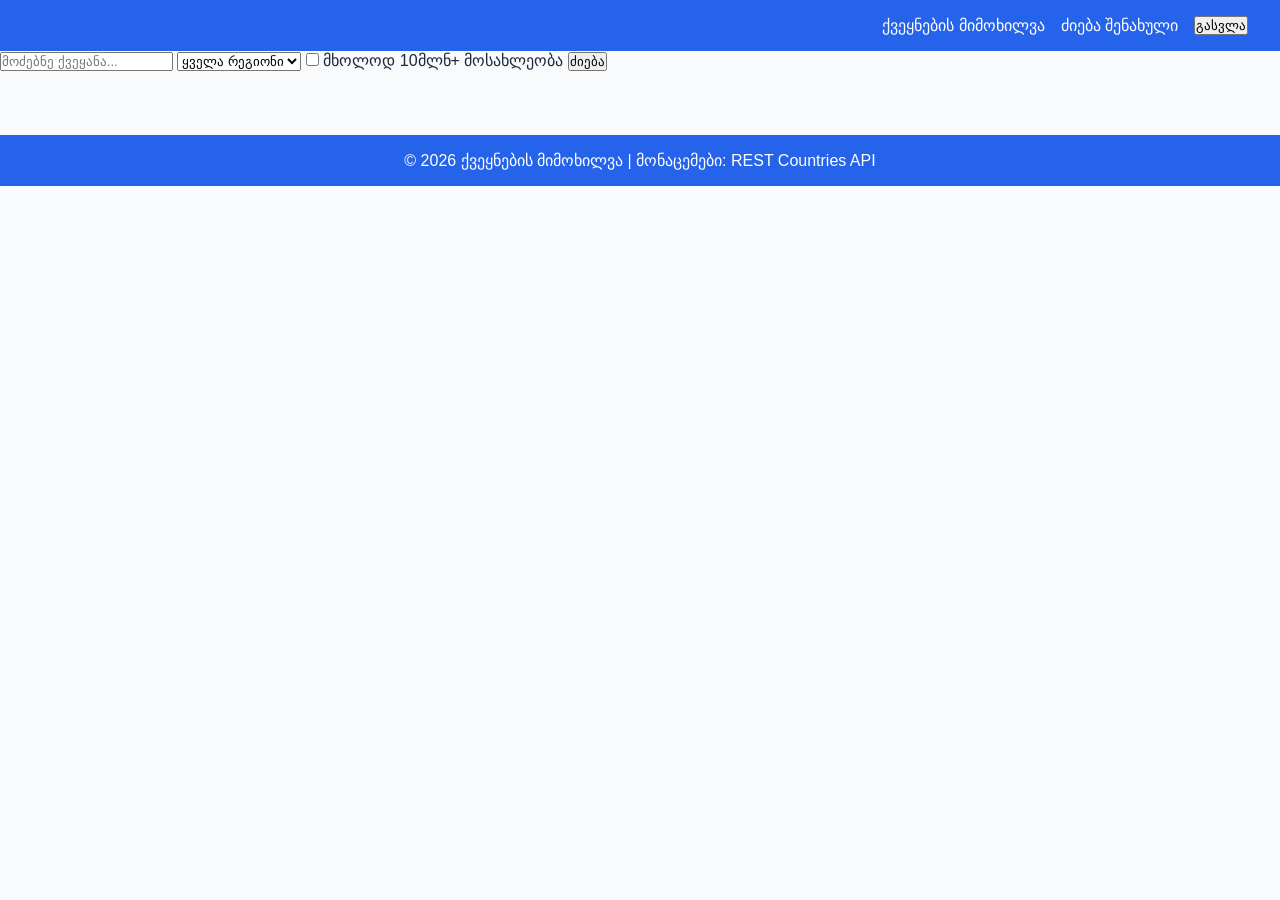
==== index.html @ d32ed052 "მთავარი გვერდის HTML სტრუქტურა დაემატა index.html საძიებო ფორმით, რეგიონის ფილტრით და ქვეყნების გრიდ" ====
<!DOCTYPE html>
<html lang="ka">
<head>
  <meta charset="UTF-8">
  <meta name="viewport" content="width=device-width, initial-scale=1.0">
  <title>ქვეყნების მიმოხილვა</title>
  <link rel="stylesheet" href="css/style.css">
</head>
<body>
  <header>
    <nav>
      <span class="nav__logo">ქვეყნების მიმოხილვა</span>
      <div class="nav__links">
        <a href="index.html">ძიება</a>
        <a href="saved.html">შენახული</a>
      </div>
      <div class="nav__actions">
        <span id="nav-user"></span>
        <button id="logout-btn" type="button">გასვლა</button>
      </div>
    </nav>
  </header>
  <main>
    <section class="search-section">
      <form id="search-form">
        <input
          type="text"
          id="search-input"
          name="search"
          placeholder="მოძებნე ქვეყანა..."
          minlength="2"
          required
        />
        <select id="region-filter" name="region">
          <option value="">ყველა რეგიონი</option>
          <option value="Africa">აფრიკა</option>
          <option value="Americas">ამერიკა</option>
          <option value="Asia">აზია</option>
          <option value="Europe">ევროპა</option>
          <option value="Oceania">ოკეანია</option>
        </select>
        <label class="form__checkbox">
          <input type="checkbox" id="large-only" name="large-only">
          მხოლოდ 10მლნ+ მოსახლეობა
        </label>
        <button type="submit">ძიება</button>
      </form>
    </section>
    <p id="loading-msg" hidden>იტვირთება...</p>
    <p id="error-msg" hidden></p>
    <section class="results-section">
      <div id="results-grid" class="results-grid"></div>
    </section>
  </main>
  <footer>
    <p>© 2026 ქვეყნების მიმოხილვა | მონაცემები: REST Countries API</p>
  </footer>
  <script type="module" src="js/main.js"></script>
</body>
</html>
---- css/style.css ----
/* ===== custom properties ===== */
:root {
  --primary: #2563eb;
  --secondary: #16a34a;
  --bg: #f8fafc;
  --text: #1e293b;
  --card-bg: #ffffff;
  --shadow: 0 2px 8px rgba(0,0,0,0.1);
  --radius: 8px;
  --gap: 1rem;
}

/* ===== reset ===== */
* {
  margin: 0;
  padding: 0;
  box-sizing: border-box;
}

body {
  font-family: sans-serif;
  background: var(--bg);
  color: var(--text);
}

/* ===== header ===== */
header {
  background: var(--primary);
  color: white;
  padding: 1rem 2rem;
}

/* ===== nav — Flexbox ===== */
nav {
  display: flex;
  gap: var(--gap);
  justify-content: flex-end;
}

nav a {
  color: white;
  text-decoration: none;
}

/* ===== results grid — CSS Grid ===== */
.results-grid {
  display: grid;
  grid-template-columns: repeat(auto-fill, minmax(220px, 1fr));
  gap: var(--gap);
  padding: 2rem;
}

/* ===== card ===== */
.card {
  background: var(--card-bg);
  border-radius: var(--radius);
  box-shadow: var(--shadow);
  padding: 1rem;
  cursor: pointer;
}

/* ===== footer ===== */
footer {
  text-align: center;
  padding: 1rem;
  background: var(--primary);
  color: white;
}

/* ===== მობილური ===== */
@media (max-width: 600px) {
  .results-grid {
    grid-template-columns: 1fr;
  }
}
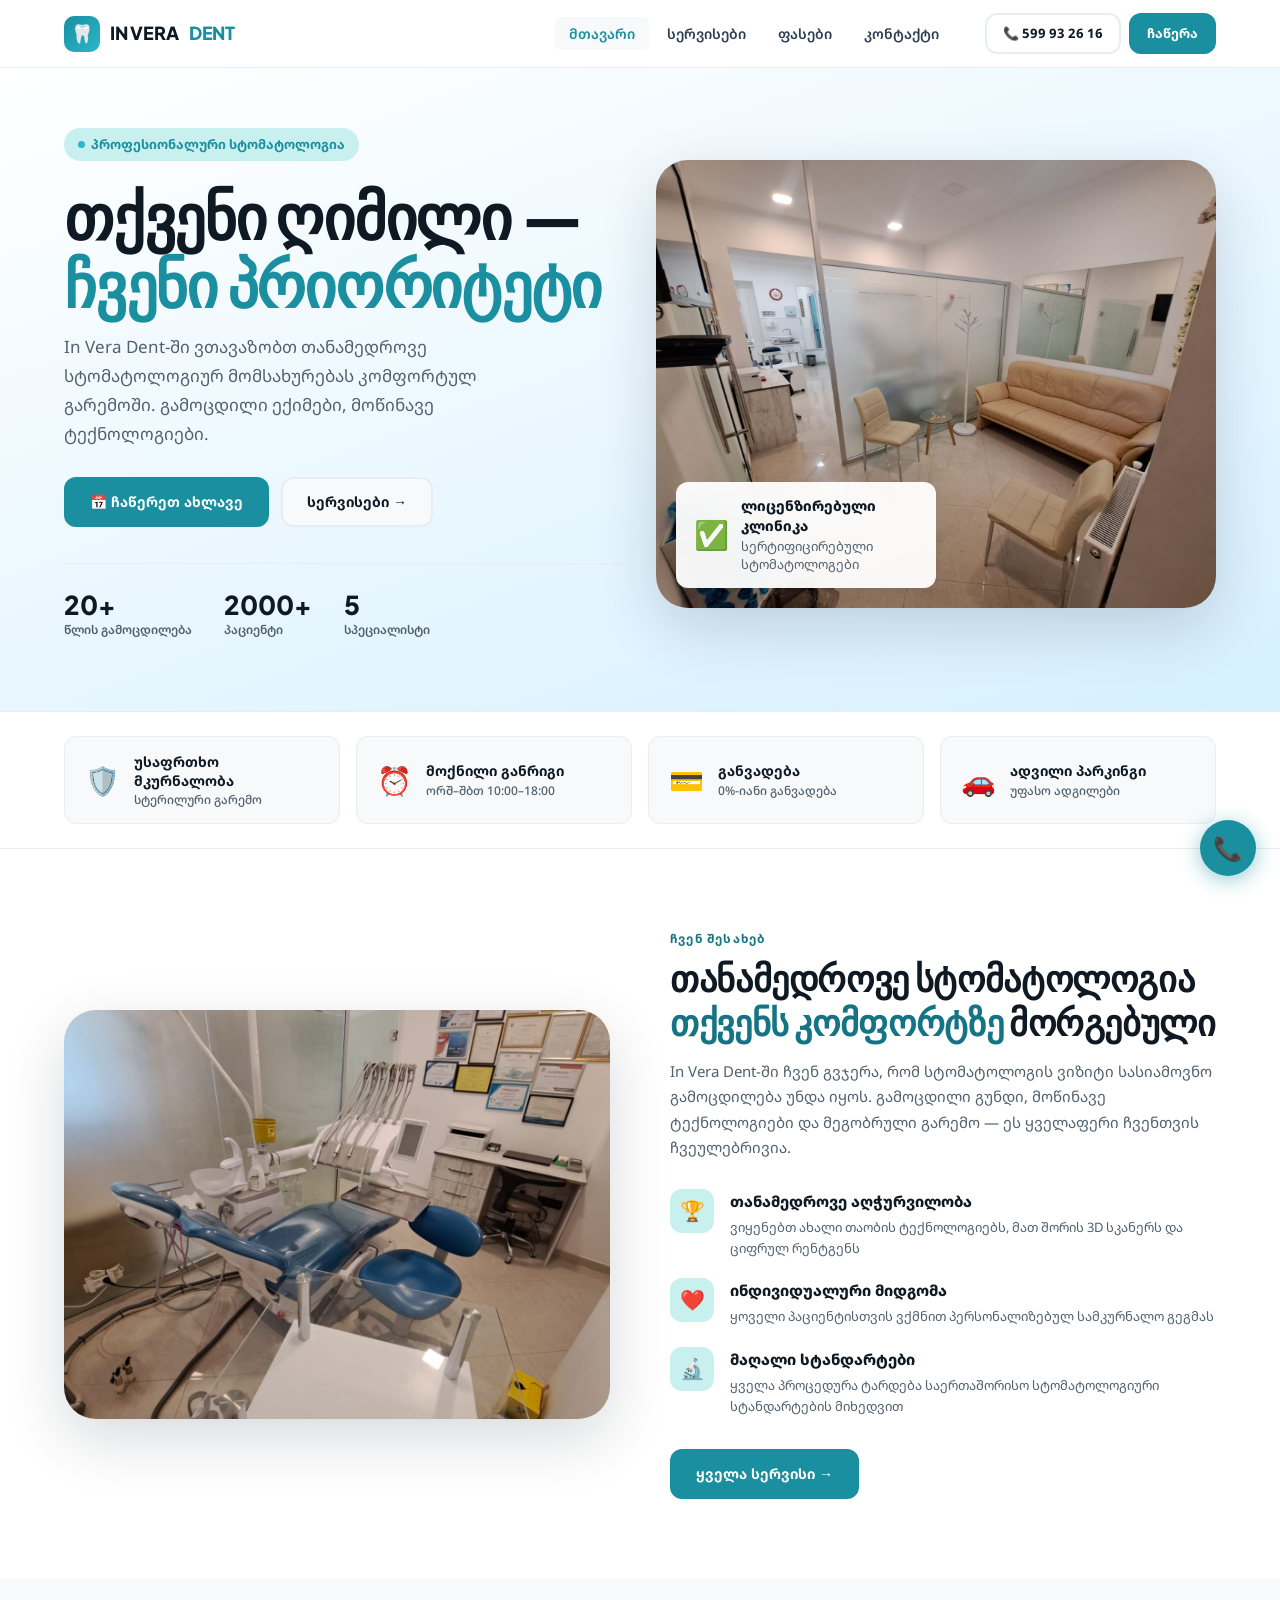
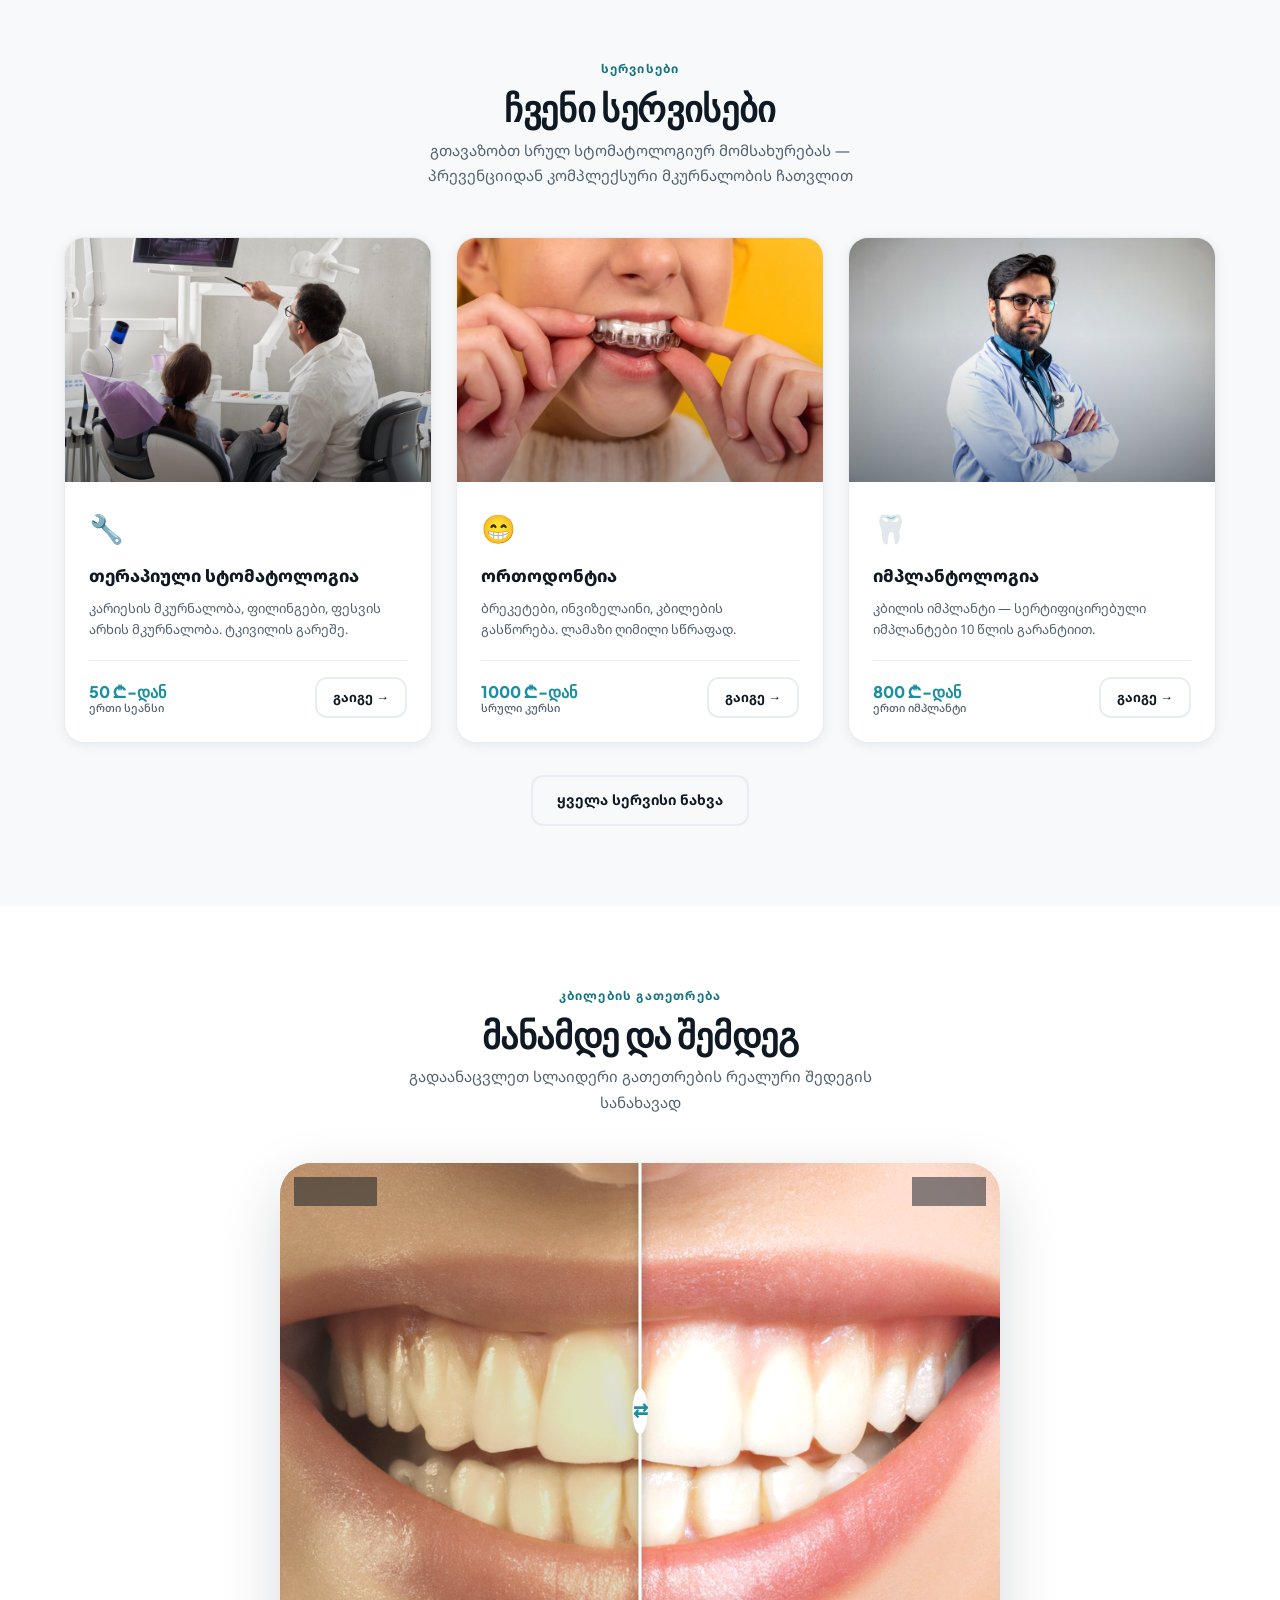
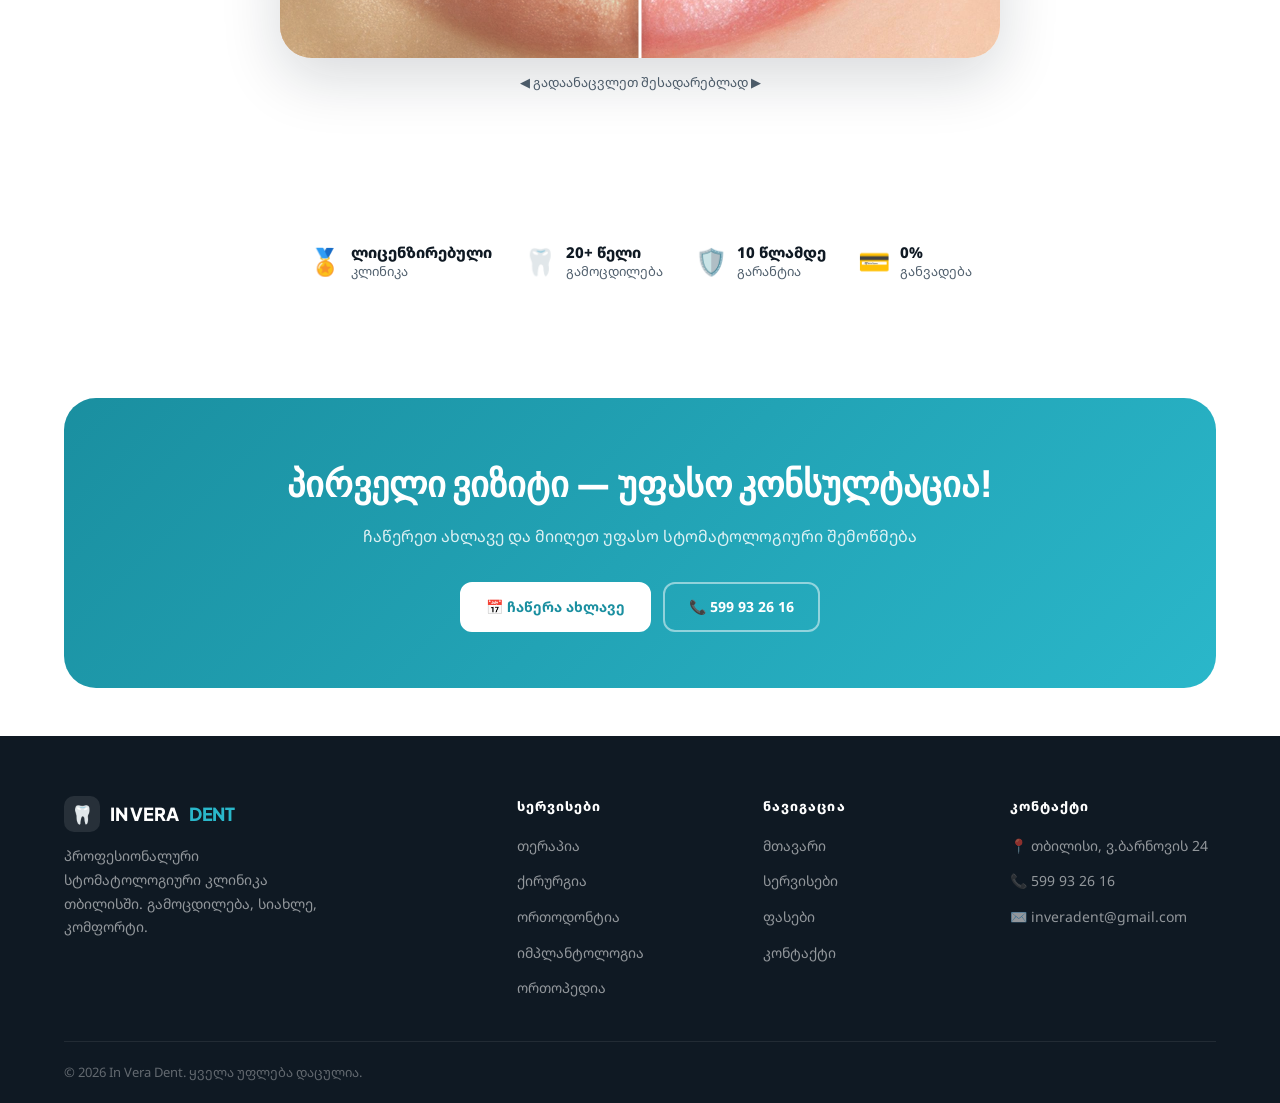
==== commit 5924eb41: "Merge 38fa0bc29c4ddf38bb4dd05e9b09616f7c707004 into 26404f23004542646dd0d8dbc04715b30ff4bde6" ====
--- a/index.html
+++ b/index.html
@@ -3,58 +3,386 @@
 <head>
   <meta charset="UTF-8">
   <meta name="viewport" content="width=device-width, initial-scale=1.0">
-  <title>ქვეყნების მიმოხილვა</title>
-  <link rel="stylesheet" href="css/style.css">
+  <meta name="description" content="In Vera Dent — პროფესიონალური სტომატოლოგიური კლინიკა თბილისში">
+  <title>In Vera Dent — სტომატოლოგია</title>
+  <link rel="preconnect" href="https://fonts.googleapis.com">
+  <link rel="preconnect" href="https://fonts.gstatic.com" crossorigin>
+  <link rel="stylesheet" href="https://fonts.googleapis.com/css2?family=Noto+Sans+Georgian:wght@400;500;600;700;800;900&family=Plus+Jakarta+Sans:wght@700;800;900&display=swap">
+  <link rel="stylesheet" href="css/main.css">
 </head>
 <body>
-  <header>
-    <nav>
-      <span class="nav__logo">ქვეყნების მიმოხილვა</span>
-      <div class="nav__links">
-        <a href="index.html">ძიება</a>
-        <a href="saved.html">შენახული</a>
-      </div>
-      <div class="nav__actions">
-        <span id="nav-user"></span>
-        <button id="logout-btn" type="button">გასვლა</button>
-      </div>
-    </nav>
-  </header>
-  <main>
-    <section class="search-section">
-      <form id="search-form">
-        <input
-          type="text"
-          id="search-input"
-          name="search"
-          placeholder="მოძებნე ქვეყანა..."
-          minlength="2"
-          required
-        />
-        <select id="region-filter" name="region">
-          <option value="">ყველა რეგიონი</option>
-          <option value="Africa">აფრიკა</option>
-          <option value="Americas">ამერიკა</option>
-          <option value="Asia">აზია</option>
-          <option value="Europe">ევროპა</option>
-          <option value="Oceania">ოკეანია</option>
-        </select>
-        <label class="form__checkbox">
-          <input type="checkbox" id="large-only" name="large-only">
-          მხოლოდ 10მლნ+ მოსახლეობა
-        </label>
-        <button type="submit">ძიება</button>
-      </form>
-    </section>
-    <p id="loading-msg" hidden>იტვირთება...</p>
-    <p id="error-msg" hidden></p>
-    <section class="results-section">
-      <div id="results-grid" class="results-grid"></div>
-    </section>
-  </main>
-  <footer>
-    <p>© 2026 ქვეყნების მიმოხილვა | მონაცემები: REST Countries API</p>
-  </footer>
-  <script type="module" src="js/main.js"></script>
+<a class="skip-link" href="#main">მთავარ შინაარსზე გადასვლა</a>
+
+<header>
+  <nav class="navbar" aria-label="მთავარი ნავიგაცია">
+    <div class="navbar__inner">
+      <a href="index.html" class="logo">
+        <div class="logo__mark">🦷</div>
+        IN VERA <span>DENT</span>
+      </a>
+
+      <ul class="nav-links">
+        <li class="nav-links__item"><a href="index.html" class="nav-links__link nav-links__link--active">მთავარი</a></li>
+        <li class="nav-links__item"><a href="services.html" class="nav-links__link">სერვისები</a></li>
+        <li class="nav-links__item"><a href="prices.html" class="nav-links__link">ფასები</a></li>
+        <li class="nav-links__item"><a href="contact.html" class="nav-links__link">კონტაქტი</a></li>
+      </ul>
+
+      <div class="nav-cta">
+        <a href="tel:599932616" class="btn btn--ghost btn--sm">📞 599 93 26 16</a>
+        <a href="contact.html#book" class="btn btn--primary btn--sm">ჩაწერა</a>
+      </div>
+
+      <button class="nav-hamburger" aria-label="მენიუ" aria-expanded="false">
+        <span></span><span></span><span></span>
+      </button>
+    </div>
+  </nav>
+
+  <div class="nav-drawer" role="dialog" aria-label="მობილური მენიუ">
+    <a href="index.html"><span class="nav-drawer__icon">🏠</span> მთავარი</a>
+    <a href="services.html"><span class="nav-drawer__icon">🦷</span> სერვისები</a>
+    <a href="prices.html"><span class="nav-drawer__icon">💰</span> ფასები</a>
+    <a href="contact.html"><span class="nav-drawer__icon">📬</span> კონტაქტი</a>
+    <div class="nav-drawer__footer">
+      <a href="tel:599932616" class="btn btn--secondary btn--full">📞 599 93 26 16</a>
+      <a href="contact.html#book" class="btn btn--primary btn--full">ჩაწერა ახლავე</a>
+    </div>
+  </div>
+</header>
+
+<main id="main">
+
+  <!-- Hero -->
+  <section class="hero">
+    <div class="container">
+      <div class="hero__inner">
+        <div class="hero__content">
+          <div class="hero__badge anim-fade-up">
+            <span class="badge badge--teal badge--dot">პროფესიონალური სტომატოლოგია</span>
+          </div>
+          <h1 class="display-xl hero__title anim-fade-up delay-1">
+            თქვენი ღიმილი —<br><em>ჩვენი პრიორიტეტი</em>
+          </h1>
+          <p class="body-lg hero__desc anim-fade-up delay-2">
+            In Vera Dent-ში ვთავაზობთ თანამედროვე სტომატოლოგიურ მომსახურებას
+            კომფორტულ გარემოში. გამოცდილი ექიმები, მოწინავე ტექნოლოგიები.
+          </p>
+          <div class="hero__actions anim-fade-up delay-3">
+            <a href="contact.html#book" class="btn btn--primary">📅 ჩაწერეთ ახლავე</a>
+            <a href="services.html" class="btn btn--secondary">სერვისები →</a>
+          </div>
+          <div class="hero__stats anim-fade-up delay-4">
+            <div class="stat">
+              <div class="stat__num">20+</div>
+              <div class="stat__label">წლის გამოცდილება</div>
+            </div>
+            <div class="stat">
+              <div class="stat__num">2000+</div>
+              <div class="stat__label">პაციენტი</div>
+            </div>
+            <div class="stat">
+              <div class="stat__num">5</div>
+              <div class="stat__label">სპეციალისტი</div>
+            </div>
+          </div>
+        </div>
+
+        <div class="hero__image anim-fade-in delay-2">
+          <img
+            src="img/hero-clinic.jpg"
+            alt="In Vera Dent — სტომატოლოგიური კლინიკის ინტერიერი"
+            loading="eager"
+          >
+          <div class="hero__float-card">
+            <div class="hero__float-icon">✅</div>
+            <div class="hero__float-card-text">
+              <strong>ლიცენზირებული კლინიკა</strong>
+              სერტიფიცირებული სტომატოლოგები
+            </div>
+          </div>
+        </div>
+      </div>
+    </div>
+  </section>
+
+  <!-- Features Strip -->
+  <section class="features-strip" aria-label="კლინიკის უპირატესობები">
+    <div class="container">
+      <div class="features-strip__grid">
+        <div class="feature-chip reveal">
+          <div class="feature-chip__icon">🛡️</div>
+          <div class="feature-chip__text">უსაფრთხო მკურნალობა<span>სტერილური გარემო</span></div>
+        </div>
+        <div class="feature-chip reveal">
+          <div class="feature-chip__icon">⏰</div>
+          <div class="feature-chip__text">მოქნილი განრიგი<span>ორშ–შბთ 10:00–18:00</span></div>
+        </div>
+        <div class="feature-chip reveal">
+          <div class="feature-chip__icon">💳</div>
+          <div class="feature-chip__text">განვადება<span>0%-იანი განვადება</span></div>
+        </div>
+        <div class="feature-chip reveal">
+          <div class="feature-chip__icon">🚗</div>
+          <div class="feature-chip__text">ადვილი პარკინგი<span>უფასო ადგილები</span></div>
+        </div>
+      </div>
+    </div>
+  </section>
+
+  <!-- About -->
+  <section class="section" id="about" aria-labelledby="about-title">
+    <div class="container">
+      <div class="about__inner">
+        <div class="about__img-wrap reveal reveal--left">
+          <img
+            src="img/about-clinic.jpg"
+            alt="In Vera Dent კლინიკის მოდერნული სამკურნალო კაბინეტი"
+            loading="lazy"
+          >
+        </div>
+
+        <div class="reveal reveal--right">
+          <p class="label text-teal">ჩვენ შესახებ</p>
+          <h2 class="display-md mt-8" id="about-title">
+            თანამედროვე სტომატოლოგია<br>
+            <span class="text-teal">თქვენს კომფორტზე</span> მორგებული
+          </h2>
+          <p class="body-md text-soft mt-16">
+            In Vera Dent-ში ჩვენ გვჯერა, რომ სტომატოლოგის ვიზიტი სასიამოვნო გამოცდილება
+            უნდა იყოს. გამოცდილი გუნდი, მოწინავე ტექნოლოგიები და მეგობრული გარემო —
+            ეს ყველაფერი ჩვენთვის ჩვეულებრივია.
+          </p>
+
+          <div class="feature-list">
+            <div class="feature-row">
+              <div class="feature-row__icon">🏆</div>
+              <div>
+                <h4>თანამედროვე აღჭურვილობა</h4>
+                <p>ვიყენებთ ახალი თაობის ტექნოლოგიებს, მათ შორის 3D სკანერს და ციფრულ რენტგენს</p>
+              </div>
+            </div>
+            <div class="feature-row">
+              <div class="feature-row__icon">❤️</div>
+              <div>
+                <h4>ინდივიდუალური მიდგომა</h4>
+                <p>ყოველი პაციენტისთვის ვქმნით პერსონალიზებულ სამკურნალო გეგმას</p>
+              </div>
+            </div>
+            <div class="feature-row">
+              <div class="feature-row__icon">🔬</div>
+              <div>
+                <h4>მაღალი სტანდარტები</h4>
+                <p>ყველა პროცედურა ტარდება საერთაშორისო სტომატოლოგიური სტანდარტების მიხედვით</p>
+              </div>
+            </div>
+          </div>
+
+          <div class="mt-32">
+            <a href="services.html" class="btn btn--primary">ყველა სერვისი →</a>
+          </div>
+        </div>
+      </div>
+    </div>
+  </section>
+
+  <!-- Services Preview -->
+  <section class="section section--alt" aria-labelledby="services-title">
+    <div class="container">
+      <div class="section-header section-header--centered reveal">
+        <p class="label text-teal">სერვისები</p>
+        <h2 class="display-md mt-8" id="services-title">ჩვენი სერვისები</h2>
+        <p class="body-md text-soft mt-12 intro-text">
+          გთავაზობთ სრულ სტომატოლოგიურ მომსახურებას — პრევენციიდან
+          კომპლექსური მკურნალობის ჩათვლით
+        </p>
+      </div>
+
+      <div class="services-grid">
+        <article class="service-card reveal">
+          <div class="service-card__img">
+            <img src="img/service-therapy.jpg" alt="თერაპიული სტომატოლოგია — კარიესის მკურნალობა" loading="lazy">
+            <div class="service-card__img-overlay"></div>
+          </div>
+          <div class="service-card__body">
+            <div class="service-card__icon">🔧</div>
+            <h3>თერაპიული სტომატოლოგია</h3>
+            <p>კარიესის მკურნალობა, ფილინგები, ფესვის არხის მკურნალობა. ტკივილის გარეშე.</p>
+            <div class="service-card__footer">
+              <div class="service-card__price-tag">50 ₾-დან<span>ერთი სეანსი</span></div>
+              <a href="services.html" class="btn btn--ghost btn--sm">გაიგე →</a>
+            </div>
+          </div>
+        </article>
+
+        <article class="service-card reveal">
+          <div class="service-card__img">
+            <img src="img/service-orthodontics.jpg" alt="ორთოდონტია — ბრეკეტები და ინვიზელაინი" loading="lazy">
+            <div class="service-card__img-overlay"></div>
+          </div>
+          <div class="service-card__body">
+            <div class="service-card__icon">😁</div>
+            <h3>ორთოდონტია</h3>
+            <p>ბრეკეტები, ინვიზელაინი, კბილების გასწორება. ლამაზი ღიმილი სწრაფად.</p>
+            <div class="service-card__footer">
+              <div class="service-card__price-tag">1000 ₾-დან<span>სრული კურსი</span></div>
+              <a href="services.html" class="btn btn--ghost btn--sm">გაიგე →</a>
+            </div>
+          </div>
+        </article>
+
+        <article class="service-card reveal">
+          <div class="service-card__img">
+            <img src="img/service-implant.jpg" alt="იმპლანტოლოგია — კბილის იმპლანტი 10 წლის გარანტიით" loading="lazy">
+            <div class="service-card__img-overlay"></div>
+          </div>
+          <div class="service-card__body">
+            <div class="service-card__icon">🦷</div>
+            <h3>იმპლანტოლოგია</h3>
+            <p>კბილის იმპლანტი — სერტიფიცირებული იმპლანტები 10 წლის გარანტიით.</p>
+            <div class="service-card__footer">
+              <div class="service-card__price-tag">800 ₾-დან<span>ერთი იმპლანტი</span></div>
+              <a href="services.html" class="btn btn--ghost btn--sm">გაიგე →</a>
+            </div>
+          </div>
+        </article>
+      </div>
+
+      <div class="text-center mt-32 reveal">
+        <a href="services.html" class="btn btn--secondary">ყველა სერვისი ნახვა</a>
+      </div>
+    </div>
+  </section>
+
+  <!-- Teeth Whitening — Before & After comparison slider -->
+  <section class="section" aria-labelledby="compare-title">
+    <div class="container container--medium">
+      <div class="section-header section-header--centered reveal">
+        <p class="label text-teal">კბილების გათეთრება</p>
+        <h2 class="display-md mt-8" id="compare-title">მანამდე და შემდეგ</h2>
+        <p class="body-md text-soft mt-12 intro-text">
+          გადაანაცვლეთ სლაიდერი გათეთრების რეალური შედეგის სანახავად
+        </p>
+      </div>
+
+      <figure class="compare-block reveal">
+        <div class="compare" id="smileCompare">
+          <div class="compare__viewport">
+            <!-- "after" = bright/white base layer -->
+            <img class="compare__img compare__img--after"
+                 src="img/whitening-before-after.jpg"
+                 alt="ღიმილი კბილების გათეთრების შემდეგ" loading="lazy">
+
+            <!-- "before" = same photo, dulled/yellowed via CSS filter, clipped by --pos -->
+            <div class="compare__before">
+              <img class="compare__img compare__img--before"
+                   src="img/whitening-before-after.jpg"
+                   alt="ღიმილი კბილების გათეთრებამდე" loading="lazy">
+            </div>
+
+            <span class="compare__label compare__label--before">მანამდე</span>
+            <span class="compare__label compare__label--after">შემდეგ</span>
+
+            <input type="range" min="0" max="100" value="50"
+                   class="compare__range"
+                   aria-label="გათეთრების მანამდე და შემდეგ შედარების სლაიდერი">
+
+            <div class="compare__handle" aria-hidden="true">
+              <span class="compare__grip">⇄</span>
+            </div>
+          </div>
+        </div>
+        <figcaption class="compare-block__hint">◀ გადაანაცვლეთ შესადარებლად ▶</figcaption>
+      </figure>
+    </div>
+  </section>
+
+  <!-- Trust Strip -->
+  <section class="section--sm" aria-label="ნდობის მაჩვენებლები">
+    <div class="container">
+      <ul class="trust-bar reveal">
+        <li class="trust-bar__item">
+          <span class="trust-bar__icon">🏅</span>
+          <span class="trust-bar__text"><strong>ლიცენზირებული</strong> კლინიკა</span>
+        </li>
+        <li class="trust-bar__item">
+          <span class="trust-bar__icon">🦷</span>
+          <span class="trust-bar__text"><strong>20+ წელი</strong> გამოცდილება</span>
+        </li>
+        <li class="trust-bar__item">
+          <span class="trust-bar__icon">🛡️</span>
+          <span class="trust-bar__text"><strong>10 წლამდე</strong> გარანტია</span>
+        </li>
+        <li class="trust-bar__item">
+          <span class="trust-bar__icon">💳</span>
+          <span class="trust-bar__text"><strong>0%</strong> განვადება</span>
+        </li>
+      </ul>
+    </div>
+  </section>
+
+  <!-- CTA Banner -->
+  <section class="section--sm">
+    <div class="container">
+      <div class="cta-banner reveal">
+        <h2>პირველი ვიზიტი — უფასო კონსულტაცია!</h2>
+        <p>ჩაწერეთ ახლავე და მიიღეთ უფასო სტომატოლოგიური შემოწმება</p>
+        <div class="cta-banner__actions">
+          <a href="contact.html#book" class="btn btn--white">📅 ჩაწერა ახლავე</a>
+          <a href="tel:599932616" class="btn btn--outline-white">📞 599 93 26 16</a>
+        </div>
+      </div>
+    </div>
+  </section>
+
+</main>
+
+<footer class="footer">
+  <div class="container">
+    <div class="footer__grid">
+      <div class="footer__brand">
+        <a href="index.html" class="logo">
+          <div class="logo__mark">🦷</div>
+          IN VERA <span>DENT</span>
+        </a>
+        <p class="mt-12">პროფესიონალური სტომატოლოგიური კლინიკა თბილისში. გამოცდილება, სიახლე, კომფორტი.</p>
+      </div>
+      <div class="footer__col">
+        <h4>სერვისები</h4>
+        <ul>
+          <li><a href="services.html#therapy">თერაპია</a></li>
+          <li><a href="services.html#surgery">ქირურგია</a></li>
+          <li><a href="services.html#orthodontics">ორთოდონტია</a></li>
+          <li><a href="services.html#implant">იმპლანტოლოგია</a></li>
+          <li><a href="services.html#prosthetics">ორთოპედია</a></li>
+        </ul>
+      </div>
+      <div class="footer__col">
+        <h4>ნავიგაცია</h4>
+        <ul>
+          <li><a href="index.html">მთავარი</a></li>
+          <li><a href="services.html">სერვისები</a></li>
+          <li><a href="prices.html">ფასები</a></li>
+          <li><a href="contact.html">კონტაქტი</a></li>
+        </ul>
+      </div>
+      <div class="footer__col">
+        <h4>კონტაქტი</h4>
+        <ul>
+          <li><a href="https://www.google.com/maps/search/?api=1&query=41.7025,44.788" target="_blank" rel="noopener">📍 თბილისი, ვ.ბარნოვის 24</a></li>
+          <li><a href="tel:599932616">📞 599 93 26 16</a></li>
+          <li><a href="mailto:inveradent@gmail.com">✉️ inveradent@gmail.com</a></li>
+        </ul>
+      </div>
+    </div>
+    <div class="footer__bottom">
+      <p>© 2026 In Vera Dent. ყველა უფლება დაცულია.</p>
+    </div>
+  </div>
+</footer>
+
+<a href="tel:599932616" class="fab-phone" aria-label="დარეკვა">📞</a>
+
+<script type="module" src="js/main.js"></script>
 </body>
 </html>
--- a/css/main.css
+++ b/css/main.css
@@ -0,0 +1,1096 @@
+/* ============================================================
+   IN VERA DENT — main.css
+   Mobile-first: base styles target small screens, then
+   min-width breakpoints progressively enhance to tablet/desktop.
+   Breakpoints:  ≥480px small  ·  ≥768px tablet  ·  ≥1024px desktop
+   ============================================================ */
+
+/* Google Fonts are loaded via <link> in each page's <head> (faster than @import). */
+
+/* ── CSS Custom Properties ────────────────────────────────── */
+:root {
+  /* Colors */
+  --teal:        #2AB7CA;
+  --teal-dark:   #1A8FA0;
+  --mint:        #C8F0EE;
+  --sky:         #D6F0FF;
+  --coral:       #FF6B6B;
+  --coral-light: #FFF0F0;
+  --green-bg:    #D1FAE5;
+  --green-text:  #065F46;
+  --dark:        #0F1923;
+  --text:        #2C3E50;
+  --text-body:   #2C3E50;
+  --text-soft:   #51606E;
+  --teal-text:   #157484;
+  --white:       #FFFFFF;
+  --gray-50:     #F7F9FB;
+  --gray-100:    #E8EDF3;
+  --gray-200:    #D2DBE6;
+
+  /* Typography */
+  --font-body:    'Noto Sans Georgian', sans-serif;
+  --font-display: 'Plus Jakarta Sans', sans-serif;
+
+  /* Spacing / radii */
+  --radius-sm:   6px;
+  --radius-md:   12px;
+  --radius-lg:   20px;
+  --radius-xl:   32px;
+
+  /* Shadows */
+  --shadow-sm:   0 2px 12px rgba(15,25,35,.07);
+  --shadow-md:   0 8px 32px rgba(15,25,35,.12);
+  --shadow-lg:   0 20px 60px rgba(15,25,35,.16);
+
+  /* Transitions */
+  --transition:  .2s ease;
+
+  /* Layout */
+  --navbar-h:    60px;
+  --container-w: 1200px;
+}
+
+/* ── Reset ────────────────────────────────────────────────── */
+*, *::before, *::after { box-sizing: border-box; margin: 0; padding: 0; }
+
+html {
+  scroll-behavior: smooth;
+  -webkit-text-size-adjust: 100%;
+}
+
+body {
+  font-family: var(--font-body);
+  color: var(--text);
+  background: #fff;
+  line-height: 1.6;
+  overflow-x: hidden;
+}
+
+img { display: block; max-width: 100%; }
+a { color: inherit; text-decoration: none; }
+ul { list-style: none; }
+button { background: none; border: none; cursor: pointer; font-family: inherit; }
+
+/* Screen-reader-only (visually hidden but accessible) */
+.sr-only {
+  position: absolute;
+  width: 1px; height: 1px;
+  padding: 0; margin: -1px;
+  overflow: hidden;
+  clip: rect(0, 0, 0, 0);
+  white-space: nowrap;
+  border: 0;
+}
+
+/* Skip-to-content link — hidden until focused by keyboard */
+.skip-link {
+  position: absolute;
+  left: 12px; top: -48px;
+  z-index: 300;
+  background: var(--teal-dark);
+  color: #fff;
+  padding: 10px 16px;
+  border-radius: var(--radius-md);
+  font-size: 14px; font-weight: 700;
+  transition: top .2s ease;
+}
+.skip-link:focus { top: 12px; outline: 3px solid var(--mint); }
+
+/* ── Typography Scale (fluid via clamp — mobile-first) ─────── */
+.display-xl {
+  font-family: var(--font-display);
+  font-size: clamp(32px, 5.5vw, 62px);
+  font-weight: 900;
+  line-height: 1.1;
+  letter-spacing: -.02em;
+  color: var(--dark);
+}
+.display-lg {
+  font-family: var(--font-display);
+  font-size: clamp(28px, 4vw, 48px);
+  font-weight: 900;
+  line-height: 1.15;
+  letter-spacing: -.015em;
+  color: var(--dark);
+}
+.display-md {
+  font-family: var(--font-display);
+  font-size: clamp(22px, 3vw, 36px);
+  font-weight: 900;
+  line-height: 1.2;
+  letter-spacing: -.01em;
+  color: var(--dark);
+}
+.body-lg  { font-size: 17px; line-height: 1.7; }
+.body-md  { font-size: 15px; line-height: 1.7; }
+.label {
+  font-size: 12px;
+  font-weight: 700;
+  text-transform: uppercase;
+  letter-spacing: .1em;
+}
+
+/* Color helpers */
+.text-teal   { color: var(--teal-text); }
+.text-soft   { color: var(--text-soft); }
+.text-center { text-align: center; }
+
+/* Spacing helpers */
+.mt-8  { margin-top:  8px; }
+.mt-12 { margin-top: 12px; }
+.mt-16 { margin-top: 16px; }
+.mt-32 { margin-top: 32px; }
+
+/* Section variants */
+.section--alt { background: var(--gray-50); }
+
+/* Container width variants */
+.container--medium { max-width: 960px !important; }
+
+/* Intro / subtitle text */
+.intro-text    { max-width: 480px; margin: 8px auto 0; }
+.page-subtitle { max-width: 460px; margin: 8px auto 0; }
+
+/* Hours note */
+.hours-note { font-size: 12px; color: var(--text-soft); margin-top: 12px; }
+
+/* Button spacing helper */
+.btn--ml { margin-left: 8px; }
+
+/* Required asterisk */
+.required { color: var(--coral); }
+
+/* ── Container ────────────────────────────────────────────── */
+.container {
+  width: 100%;
+  max-width: var(--container-w);
+  margin: 0 auto;
+  padding: 0 16px;
+}
+
+/* ── Sections (mobile-first padding) ──────────────────────── */
+.section    { padding: 48px 0; }
+.section--sm { padding: 32px 0; }
+
+/* ── Badge ────────────────────────────────────────────────── */
+.badge {
+  display: inline-flex;
+  align-items: center;
+  gap: 6px;
+  padding: 6px 14px;
+  border-radius: 99px;
+  font-size: 13px;
+  font-weight: 700;
+}
+.badge--teal { background: var(--mint); color: var(--teal-dark); }
+.badge--dot::before {
+  content: '';
+  display: inline-block;
+  width: 7px; height: 7px;
+  border-radius: 50%;
+  background: var(--teal);
+  animation: pulse 2s infinite;
+}
+@keyframes pulse {
+  0%, 100% { opacity: 1; transform: scale(1); }
+  50%       { opacity: .6; transform: scale(1.3); }
+}
+
+/* ── Buttons ──────────────────────────────────────────────── */
+.btn {
+  display: inline-flex;
+  align-items: center;
+  justify-content: center;
+  gap: 6px;
+  padding: 12px 24px;
+  border-radius: var(--radius-md);
+  font-size: 14px;
+  font-weight: 700;
+  font-family: var(--font-body);
+  cursor: pointer;
+  transition: all .18s ease;
+  white-space: nowrap;
+  border: 2px solid transparent;
+  text-decoration: none;
+}
+.btn--sm   { padding: 8px 16px; font-size: 13px; }
+.btn--full { width: 100%; }
+
+.btn--primary  { background: var(--teal-dark); color: #fff; border-color: var(--teal-dark); }
+.btn--primary:hover  { background: var(--teal); border-color: var(--teal); transform: translateY(-2px); box-shadow: 0 6px 20px rgba(42,183,202,.35); }
+
+.btn--secondary  { background: var(--gray-50); color: var(--dark); border-color: var(--gray-100); }
+.btn--secondary:hover  { background: var(--gray-100); transform: translateY(-2px); }
+
+.btn--ghost  { background: transparent; color: var(--dark); border-color: var(--gray-100); }
+.btn--ghost:hover  { background: var(--gray-50); }
+
+.btn--white  { background: #fff; color: var(--teal-dark); border-color: #fff; }
+.btn--white:hover  { background: var(--mint); transform: translateY(-2px); box-shadow: 0 6px 20px rgba(0,0,0,.15); }
+
+.btn--outline-white  { background: transparent; color: #fff; border-color: rgba(255,255,255,.5); }
+.btn--outline-white:hover  { background: rgba(255,255,255,.15); border-color: #fff; }
+
+/* ── Navbar (mobile-first: hamburger shown, links hidden) ─── */
+.navbar {
+  position: sticky;
+  top: 0;
+  z-index: 100;
+  height: var(--navbar-h);
+  background: rgba(255,255,255,.92);
+  backdrop-filter: blur(16px);
+  -webkit-backdrop-filter: blur(16px);
+  border-bottom: 1px solid var(--gray-100);
+  transition: box-shadow .25s;
+}
+.navbar--scrolled { box-shadow: var(--shadow-sm); }
+
+.navbar__inner {
+  display: flex;
+  align-items: center;
+  gap: 16px;
+  height: 100%;
+  max-width: var(--container-w);
+  margin: 0 auto;
+  padding: 0 16px;
+}
+
+.logo {
+  display: flex;
+  align-items: center;
+  gap: 10px;
+  font-family: var(--font-display);
+  font-size: 18px;
+  font-weight: 900;
+  color: var(--dark);
+  letter-spacing: -.01em;
+  flex-shrink: 0;
+  text-decoration: none;
+}
+.logo span { color: var(--teal-dark); }
+.logo__mark {
+  width: 36px; height: 36px;
+  background: linear-gradient(135deg, var(--teal-dark), var(--teal));
+  border-radius: 10px;
+  display: flex; align-items: center; justify-content: center;
+  font-size: 18px;
+}
+
+.nav-links { display: none; align-items: center; gap: 4px; margin-left: auto; }
+.nav-links__link {
+  padding: 7px 14px;
+  border-radius: var(--radius-sm);
+  font-size: 14px; font-weight: 600;
+  color: var(--text);
+  transition: background .15s, color .15s;
+}
+.nav-links__link:hover,
+.nav-links__link--active { background: var(--gray-50); color: var(--teal-dark); }
+
+.nav-cta { display: none; align-items: center; gap: 8px; flex-shrink: 0; }
+
+.nav-hamburger {
+  display: flex;
+  flex-direction: column;
+  gap: 5px;
+  padding: 8px;
+  cursor: pointer;
+  margin-left: auto;
+}
+.nav-hamburger span {
+  display: block;
+  width: 22px; height: 2px;
+  background: var(--dark);
+  border-radius: 2px;
+  transition: all .25s;
+}
+.nav-hamburger--open span:nth-child(1) { transform: translateY(7px) rotate(45deg); }
+.nav-hamburger--open span:nth-child(2) { opacity: 0; }
+.nav-hamburger--open span:nth-child(3) { transform: translateY(-7px) rotate(-45deg); }
+
+/* ── Mobile Drawer ────────────────────────────────────────── */
+.nav-drawer {
+  position: fixed;
+  inset: var(--navbar-h) 0 0 0;
+  background: #fff;
+  z-index: 99;
+  padding: 24px;
+  display: flex; flex-direction: column; gap: 4px;
+  transform: translateX(100%);
+  transition: transform .3s cubic-bezier(.4,0,.2,1);
+  overflow-y: auto;
+  border-top: 1px solid var(--gray-100);
+}
+.nav-drawer--open { transform: translateX(0); }
+.nav-drawer a {
+  display: flex; align-items: center; gap: 12px;
+  padding: 14px 16px;
+  border-radius: var(--radius-md);
+  font-size: 16px; font-weight: 600;
+  color: var(--dark);
+  transition: background .15s;
+}
+.nav-drawer a:hover { background: var(--gray-50); color: var(--teal-dark); }
+.nav-drawer__icon { font-size: 20px; }
+.nav-drawer__footer {
+  margin-top: auto;
+  padding-top: 24px;
+  display: flex; flex-direction: column; gap: 10px;
+  border-top: 1px solid var(--gray-100);
+}
+
+/* ── Page Hero ────────────────────────────────────────────── */
+.page-hero {
+  background: linear-gradient(160deg, var(--gray-50) 0%, var(--sky) 100%);
+  padding: 40px 16px 44px;
+  text-align: center;
+  border-bottom: 1px solid var(--gray-100);
+}
+
+/* ── Hero (mobile-first: single column, image first) ──────── */
+.hero {
+  padding: 36px 0 48px;
+  background: linear-gradient(160deg, #fff 0%, var(--sky) 100%);
+  overflow: hidden;
+}
+.hero__inner {
+  display: grid;
+  grid-template-columns: 1fr;
+  gap: 32px;
+  align-items: center;
+}
+.hero__badge  { margin-bottom: 20px; }
+.hero__title  { margin-bottom: 16px; }
+.hero__title em { font-style: normal; color: var(--teal-dark); }
+.hero__desc   { color: var(--text-soft); max-width: 460px; }
+.hero__actions { display: flex; flex-wrap: wrap; gap: 12px; margin-top: 28px; }
+.hero__stats {
+  display: flex; flex-wrap: wrap; gap: 20px;
+  margin-top: 36px; padding-top: 28px;
+  border-top: 1px solid var(--gray-100);
+}
+.stat { display: flex; flex-direction: column; gap: 2px; }
+.stat__num  { font-family: var(--font-display); font-size: 26px; font-weight: 900; color: var(--dark); line-height: 1; }
+.stat__label { font-size: 12px; color: var(--text-soft); font-weight: 600; }
+
+.hero__image {
+  position: relative;
+  order: -1;
+  border-radius: var(--radius-xl);
+  overflow: hidden;
+  aspect-ratio: 5/4;
+  box-shadow: var(--shadow-lg);
+}
+.hero__image img { width: 100%; height: 100%; object-fit: cover; transition: transform .6s ease; }
+.hero__image:hover img { transform: scale(1.03); }
+.hero__float-card {
+  position: absolute;
+  bottom: 20px; left: 20px;
+  background: rgba(255,255,255,.95);
+  backdrop-filter: blur(12px);
+  border-radius: var(--radius-md);
+  padding: 14px 18px;
+  display: flex; align-items: center; gap: 12px;
+  box-shadow: var(--shadow-md);
+  max-width: 260px;
+}
+.hero__float-icon { font-size: 28px; flex-shrink: 0; }
+.hero__float-card-text { font-size: 13px; color: var(--text-soft); line-height: 1.4; }
+.hero__float-card-text strong { display: block; font-size: 14px; font-weight: 800; color: var(--dark); margin-bottom: 2px; }
+
+/* ── Animation classes ────────────────────────────────────── */
+.anim-fade-up  { opacity: 0; transform: translateY(24px); animation: fadeUp .6s ease forwards; }
+.anim-fade-in  { opacity: 0; animation: fadeIn .7s ease forwards; }
+@keyframes fadeUp { to { opacity: 1; transform: translateY(0); } }
+@keyframes fadeIn { to { opacity: 1; } }
+.delay-1 { animation-delay: .1s; }
+.delay-2 { animation-delay: .2s; }
+.delay-3 { animation-delay: .35s; }
+.delay-4 { animation-delay: .5s; }
+
+.reveal { transition: opacity .65s ease, transform .65s ease; }
+/* hide only when JS is available to reveal it again */
+.js .reveal { opacity: 0; transform: translateY(32px); }
+.js .reveal--left  { transform: translateX(-40px); }
+.js .reveal--right { transform: translateX(40px); }
+.js .reveal--visible { opacity: 1; transform: none; }
+/* fallback: if module scripts never run (e.g. opened via file://), show all */
+.no-reveal .reveal { opacity: 1 !important; transform: none !important; }
+
+/* ── Features Strip (mobile-first: 2 columns) ─────────────── */
+.features-strip { padding: 24px 0; background: #fff; border-top: 1px solid var(--gray-100); border-bottom: 1px solid var(--gray-100); }
+.features-strip__grid { display: grid; grid-template-columns: repeat(2, 1fr); gap: 12px; }
+.feature-chip {
+  display: flex; align-items: center; gap: 14px;
+  padding: 12px 14px;
+  background: var(--gray-50);
+  border-radius: var(--radius-md);
+  border: 1px solid var(--gray-100);
+  transition: box-shadow .2s, transform .2s;
+}
+.feature-chip:hover { transform: translateY(-2px); box-shadow: var(--shadow-sm); }
+.feature-chip__icon { font-size: 22px; flex-shrink: 0; }
+.feature-chip__text { font-size: 13px; font-weight: 700; color: var(--dark); line-height: 1.3; }
+.feature-chip__text span { display: block; font-size: 12px; font-weight: 500; color: var(--text-soft); margin-top: 2px; }
+
+/* ── About Section (mobile-first: single column) ──────────── */
+.about__inner { display: grid; grid-template-columns: 1fr; gap: 32px; align-items: center; }
+.about__img-wrap {
+  position: relative;
+  border-radius: var(--radius-xl);
+  overflow: hidden;
+  aspect-ratio: 4/3;
+  box-shadow: var(--shadow-lg);
+}
+.about__img-wrap img { width: 100%; height: 100%; object-fit: cover; transition: transform .5s ease; }
+.about__img-wrap:hover img { transform: scale(1.04); }
+
+.feature-list { display: flex; flex-direction: column; gap: 20px; margin-top: 28px; }
+.feature-row { display: flex; align-items: flex-start; gap: 16px; }
+.feature-row__icon { width: 44px; height: 44px; background: var(--mint); border-radius: var(--radius-md); display: flex; align-items: center; justify-content: center; font-size: 20px; flex-shrink: 0; }
+.feature-row h4 { font-size: 15px; font-weight: 800; color: var(--dark); margin-bottom: 4px; }
+.feature-row p  { font-size: 13px; color: var(--text-soft); line-height: 1.6; }
+
+/* ── Section Header ───────────────────────────────────────── */
+.section-header { margin-bottom: 40px; }
+.section-header--centered { text-align: center; }
+.section-header__icon {
+  width: 52px; height: 52px;
+  background: linear-gradient(135deg, var(--mint), var(--sky));
+  border-radius: var(--radius-md);
+  display: flex; align-items: center; justify-content: center;
+  font-size: 26px; margin-bottom: 12px;
+}
+.section-header--centered .section-header__icon { margin-left: auto; margin-right: auto; }
+
+/* ── Services Grid (mobile-first: single column) ──────────── */
+.services-grid { display: grid; grid-template-columns: 1fr; gap: 24px; }
+.service-card {
+  background: #fff; border-radius: var(--radius-lg);
+  overflow: hidden; border: 1px solid var(--gray-100);
+  box-shadow: var(--shadow-sm); transition: transform .25s, box-shadow .25s;
+}
+.service-card:hover { transform: translateY(-6px); box-shadow: var(--shadow-md); }
+.service-card__img { position: relative; aspect-ratio: 3/2; overflow: hidden; }
+.service-card__img img { width: 100%; height: 100%; object-fit: cover; transition: transform .5s ease; }
+.service-card:hover .service-card__img img { transform: scale(1.06); }
+.service-card__img-overlay { position: absolute; inset: 0; background: linear-gradient(to top, rgba(15,25,35,.35) 0%, transparent 60%); }
+.service-card__body { padding: 24px; }
+.service-card__icon { font-size: 28px; margin-bottom: 12px; }
+.service-card__body h3 { font-size: 17px; font-weight: 800; color: var(--dark); margin-bottom: 8px; }
+.service-card__body p  { font-size: 13px; color: var(--text-soft); line-height: 1.65; }
+.service-card__footer { display: flex; align-items: center; justify-content: space-between; margin-top: 20px; padding-top: 16px; border-top: 1px solid var(--gray-100); }
+.service-card__price-tag { font-size: 16px; font-weight: 900; color: var(--teal-dark); font-family: var(--font-display); line-height: 1.2; }
+.service-card__price-tag span { display: block; font-size: 11px; font-weight: 500; color: var(--text-soft); font-family: var(--font-body); }
+
+/* ── CTA Banner ───────────────────────────────────────────── */
+.cta-banner {
+  background: linear-gradient(135deg, var(--teal-dark) 0%, var(--teal) 100%);
+  border-radius: var(--radius-xl); padding: 36px 24px;
+  text-align: center; color: #fff;
+}
+.cta-banner h2   { font-family: var(--font-display); font-size: clamp(22px, 3.5vw, 36px); font-weight: 900; margin-bottom: 12px; }
+.cta-banner p    { font-size: 16px; color: rgba(255,255,255,.85); margin-bottom: 32px; }
+.cta-banner__actions { display: flex; flex-direction: column; align-items: center; gap: 12px; }
+
+/* ── Trust strip ──────────────────────────────────────────── */
+.trust-bar {
+  display: flex; flex-wrap: wrap;
+  justify-content: center; gap: 16px 32px;
+  padding: 20px 0;
+}
+.trust-bar__item { display: flex; align-items: center; gap: 10px; }
+.trust-bar__icon { font-size: 26px; flex-shrink: 0; }
+.trust-bar__text { font-size: 13px; color: var(--text-soft); line-height: 1.3; }
+.trust-bar__text strong { display: block; font-size: 15px; font-weight: 800; color: var(--dark); }
+
+/* ── Footer (mobile-first: single column) ─────────────────── */
+.footer { background: var(--dark); color: rgba(255,255,255,.75); padding: 48px 0 0; }
+.footer__grid { display: grid; grid-template-columns: 1fr; gap: 32px; padding-bottom: 40px; }
+.footer__brand .logo { color: #fff; }
+.footer__brand .logo span { color: var(--teal); }
+.footer__brand .logo__mark { background: rgba(255,255,255,.1); }
+.footer__brand p { font-size: 14px; line-height: 1.7; color: rgba(255,255,255,.55); margin-top: 12px; max-width: 260px; }
+.footer__col h4 { font-size: 13px; font-weight: 800; color: #fff; text-transform: uppercase; letter-spacing: .08em; margin-bottom: 16px; }
+.footer__col ul { display: flex; flex-direction: column; gap: 10px; }
+.footer__col ul li a { font-size: 14px; color: rgba(255,255,255,.55); transition: color .15s; }
+.footer__col ul li a:hover { color: var(--teal); }
+.footer__bottom { border-top: 1px solid rgba(255,255,255,.08); padding: 20px 0; display: flex; flex-direction: column; gap: 8px; text-align: center; align-items: center; font-size: 13px; color: rgba(255,255,255,.35); }
+
+/* ── FAB Phone ────────────────────────────────────────────── */
+.fab-phone {
+  position: fixed; bottom: 24px; right: 24px;
+  width: 56px; height: 56px;
+  background: var(--teal-dark); color: #fff;
+  border-radius: 50%; display: flex; align-items: center; justify-content: center;
+  font-size: 24px; box-shadow: 0 4px 20px rgba(26,143,160,.45);
+  z-index: 200; transition: transform .2s, box-shadow .2s;
+  text-decoration: none; animation: fabIn .5s .8s both;
+}
+.fab-phone:hover { transform: scale(1.12); box-shadow: 0 8px 28px rgba(26,143,160,.55); }
+@keyframes fabIn { from { opacity: 0; transform: scale(0); } to { opacity: 1; transform: scale(1); } }
+
+/* ============================================================
+   CONTACT PAGE
+   ============================================================ */
+.contact-grid { display: grid; grid-template-columns: 1fr; gap: 32px; align-items: start; }
+.contact-info__card { background: white; border: 1px solid var(--gray-100); border-radius: var(--radius-lg); padding: 24px; box-shadow: var(--shadow-sm); }
+.contact-info__card h3 { font-size: 16px; font-weight: 800; color: var(--dark); margin-bottom: 16px; }
+.contact-info__list { list-style: none; margin: 0; padding: 0; }
+.contact-info__item { display: flex; align-items: flex-start; gap: 16px; padding: 16px 0; border-bottom: 1px solid var(--gray-100); }
+.contact-info__item:last-child  { border-bottom: none; padding-bottom: 0; }
+.contact-info__item:first-child { padding-top: 0; }
+.contact-info__icon { width: 44px; height: 44px; background: linear-gradient(135deg, var(--mint), var(--sky)); border-radius: var(--radius-md); display: flex; align-items: center; justify-content: center; font-size: 20px; flex-shrink: 0; }
+.contact-info__text { flex: 1; }
+.contact-info__text strong { display: block; font-size: 13px; font-weight: 700; color: var(--text-soft); text-transform: uppercase; letter-spacing: .05em; margin-bottom: 2px; }
+.contact-info__text a, .contact-info__text span { display: block; font-size: 15px; font-weight: 600; color: var(--dark); text-decoration: none; }
+.contact-info__text a:hover { color: var(--teal-dark); }
+
+.contact-form-card { background: white; border: 1px solid var(--gray-100); border-radius: var(--radius-lg); padding: 24px; box-shadow: var(--shadow-sm); }
+.contact-form-card h2 { font-size: 22px; font-weight: 900; color: var(--dark); margin-bottom: 6px; }
+.contact-form-card > p { font-size: 14px; color: var(--text-soft); margin-bottom: 28px; }
+
+/* Form header (title + session counter) */
+.form-header { margin-bottom: 20px; }
+.form-header h2 { font-size: 22px; font-weight: 900; color: var(--dark); margin-bottom: 4px; }
+.form-header__msg { font-size: 13px; color: var(--text-soft); }
+
+/* Form layout (mobile-first: single-column rows) */
+.form-row   { display: grid; grid-template-columns: 1fr; gap: 16px; }
+@media (min-width: 560px) { .form-row--2 { grid-template-columns: 1fr 1fr; } }
+.form-group { display: flex; flex-direction: column; gap: 6px; margin-bottom: 16px; }
+.form-group label { font-size: 13px; font-weight: 700; color: var(--text); letter-spacing: .02em; }
+.form-input,
+.form-group input,
+.form-group select,
+.form-group textarea {
+  padding: 12px 16px;
+  border: 1.5px solid var(--gray-100);
+  border-radius: var(--radius-md);
+  font-size: 14px; color: var(--dark);
+  font-family: var(--font-body);
+  background: var(--gray-50);
+  transition: border-color .15s, background .15s;
+  width: 100%; box-sizing: border-box;
+}
+.form-input:focus,
+.form-group input:focus,
+.form-group select:focus,
+.form-group textarea:focus { outline: none; border-color: var(--teal); background: white; }
+.form-input--textarea,
+.form-group textarea { resize: vertical; min-height: 100px; }
+
+/* Real-time validation states */
+.form-input--invalid { border-color: var(--coral) !important; }
+.field-error         { font-size: 12px; color: var(--coral); margin-top: 2px; }
+
+/* Form banner (success / error) */
+.form-banner { padding: 12px 16px; border-radius: var(--radius-md); font-size: 14px; font-weight: 600; margin-bottom: 16px; }
+.form-banner--error   { background: var(--coral-light); color: var(--coral); border: 1px solid rgba(255,107,107,.3); }
+.form-banner--success { background: var(--green-bg); color: var(--green-text); border: 1px solid rgba(6,95,70,.2); }
+
+.form__submit { width: 100%; padding: 15px; font-size: 15px; font-weight: 800; background: var(--teal-dark); color: white; border: none; border-radius: var(--radius-md); cursor: pointer; transition: background .15s, transform .1s; font-family: var(--font-body); }
+.form__submit:hover  { background: var(--teal); transform: translateY(-1px); }
+.form__submit:active { transform: translateY(0); }
+.form-note { font-size: 12px; color: var(--text-soft); text-align: center; margin-top: 12px; }
+
+/* Radio + checkbox rows (booking form) */
+.radio-row { display: flex; flex-wrap: wrap; gap: 10px; }
+.radio-pill {
+  display: inline-flex; align-items: center; gap: 8px;
+  padding: 10px 14px; border: 1.5px solid var(--gray-100);
+  border-radius: var(--radius-md); font-size: 14px; cursor: pointer;
+  background: var(--gray-50); transition: border-color .15s, background .15s;
+}
+.radio-pill:hover { border-color: var(--teal); }
+.checkbox-row { flex-direction: row; align-items: center; gap: 10px; font-size: 14px; cursor: pointer; }
+.checkbox-row input { width: auto; }
+
+[hidden] { display: none !important; }
+
+.faq-item { background: white; border: 1px solid var(--gray-100); border-radius: var(--radius-md); margin-bottom: 10px; overflow: hidden; }
+.faq-item__q { width: 100%; text-align: left; padding: 18px 20px; font-size: 15px; font-weight: 700; color: var(--dark); cursor: pointer; display: flex; justify-content: space-between; align-items: center; gap: 12px; user-select: none; transition: background .15s; }
+.faq-item__q:hover { background: var(--gray-50); }
+.faq-item__arrow { font-size: 16px; color: var(--text-soft); transition: transform .25s; flex-shrink: 0; }
+.faq-item--open .faq-item__arrow { transform: rotate(45deg); }
+.faq-item__a { max-height: 0; overflow: hidden; transition: max-height .3s ease, padding .3s; font-size: 14px; color: var(--text-soft); line-height: 1.7; padding: 0 20px; }
+.faq-item--open .faq-item__a { max-height: 320px; padding: 0 20px 18px; }
+
+/* ============================================================
+   DASHBOARD PAGE
+   ============================================================ */
+.dashboard { padding-bottom: 64px; min-height: 70vh; background: var(--gray-50); }
+
+.dashboard__title-bar {
+  background: linear-gradient(135deg, var(--mint) 0%, var(--sky) 100%);
+  border-bottom: 1px solid var(--gray-100);
+  padding: 32px 0;
+  margin-bottom: 28px;
+}
+.dashboard__title-inner { display: flex; flex-direction: column; gap: 16px; align-items: flex-start; }
+.dashboard__badge {
+  display: inline-block;
+  background: rgba(255,255,255,.7);
+  color: var(--teal-dark);
+  font-size: 12px; font-weight: 700;
+  padding: 5px 12px; border-radius: 99px;
+  margin-bottom: 10px;
+}
+.dashboard__actions { display: flex; gap: 10px; align-items: center; flex-wrap: wrap; }
+.dashboard__heading { font-size: clamp(24px, 3vw, 34px); font-weight: 900; color: var(--dark); }
+.dashboard__subheading { font-size: 14px; color: var(--teal-text); margin-top: 6px; }
+
+/* Stats row (mobile-first: 2 columns) */
+.stats-row { display: grid; grid-template-columns: repeat(2, 1fr); gap: 14px; margin-bottom: 28px; }
+.stat-card {
+  display: flex; align-items: center; gap: 14px;
+  background: white; border: 1px solid var(--gray-100);
+  border-radius: var(--radius-lg); padding: 18px;
+  box-shadow: var(--shadow-sm);
+  transition: transform .2s, box-shadow .2s;
+}
+.stat-card:hover { transform: translateY(-3px); box-shadow: var(--shadow-md); }
+.stat-card__icon {
+  width: 46px; height: 46px; flex-shrink: 0;
+  background: linear-gradient(135deg, var(--mint), var(--sky));
+  border-radius: var(--radius-md);
+  display: flex; align-items: center; justify-content: center;
+  font-size: 22px;
+}
+.stat-card__num { font-family: var(--font-display); font-size: 26px; font-weight: 900; color: var(--dark); line-height: 1; }
+.stat-card__label { font-size: 12px; color: var(--text-soft); font-weight: 600; margin-top: 4px; }
+
+/* Per-stat colour accents */
+.stat-card--total    { border-top: 3px solid var(--teal); }
+.stat-card--filtered { border-top: 3px solid #7DD3FC; }
+.stat-card--confirmed{ border-top: 3px solid #34D399; }
+.stat-card--pending  { border-top: 3px solid #FBBF24; }
+.stat-card--confirmed .stat-card__icon { background: linear-gradient(135deg, #A7F3D0, #6EE7B7); }
+.stat-card--pending   .stat-card__icon { background: linear-gradient(135deg, #FDE68A, #FCD34D); }
+.stat-card--confirmed .stat-card__num { color: var(--green-text); }
+.stat-card--pending   .stat-card__num { color: #B45309; }
+
+/* Controls (mobile-first: stacked) */
+.dashboard-controls { display: flex; flex-direction: column; gap: 12px; margin-bottom: 24px; }
+
+.search-wrap { position: relative; width: 100%; }
+.search-wrap__icon { position: absolute; left: 14px; top: 50%; transform: translateY(-50%); font-size: 14px; pointer-events: none; opacity: .7; }
+.search-wrap__input {
+  padding: 10px 16px 10px 38px;
+  border: 1.5px solid var(--gray-100);
+  border-radius: var(--radius-md);
+  font-size: 14px; font-family: var(--font-body);
+  background: var(--gray-50);
+  transition: border-color .15s, background .15s;
+  width: 100%;
+}
+.search-wrap__input:focus { outline: none; border-color: var(--teal); background: white; }
+
+.filter-select {
+  padding: 10px 16px;
+  border: 1.5px solid var(--gray-100);
+  border-radius: var(--radius-md);
+  font-size: 14px; font-family: var(--font-body);
+  background: var(--gray-50); color: var(--dark);
+  cursor: pointer; width: 100%;
+  transition: border-color .15s;
+}
+.filter-select:focus { outline: none; border-color: var(--teal); }
+
+/* Loading spinner */
+.loading-spinner { text-align: center; padding: 60px; color: var(--text-soft); }
+.spinner { width: 40px; height: 40px; border: 3px solid var(--gray-100); border-top-color: var(--teal); border-radius: 50%; animation: spin 1s linear infinite; margin: 0 auto 16px; }
+@keyframes spin { to { transform: rotate(360deg); } }
+
+/* Error banner */
+.error-banner { background: var(--coral-light); color: var(--coral); padding: 20px; border-radius: var(--radius-md); text-align: center; margin-bottom: 24px; font-weight: 600; font-size: 14px; border: 1px solid rgba(255,107,107,.3); }
+
+/* Appointment grid (mobile-first: single column) */
+.appt-grid { display: grid; grid-template-columns: 1fr; gap: 20px; }
+
+.appt-card {
+  background: white; border: 1px solid var(--gray-100);
+  border-left: 4px solid var(--gray-200);
+  border-radius: var(--radius-lg); padding: 0;
+  cursor: pointer; transition: transform .2s, box-shadow .2s, border-left-color .2s;
+  box-shadow: var(--shadow-sm); overflow: hidden;
+}
+.appt-card:hover { transform: translateY(-4px); box-shadow: var(--shadow-md); }
+/* Coloured left accent by appointment state */
+.appt-card--done    { border-left-color: #34D399; }
+.appt-card--pending { border-left-color: var(--teal); }
+.appt-card--cancel  { border-left-color: var(--coral); }
+.appt-card__body { padding: 18px 20px; display: flex; flex-direction: column; gap: 6px; }
+.appt-card__service { font-size: 16px; font-weight: 800; color: var(--dark); }
+.appt-card__name    { font-size: 13px; color: var(--text-soft); display: flex; align-items: center; gap: 6px; }
+.appt-card__name::before { content: '👤'; font-size: 12px; }
+.appt-card__date    { font-size: 13px; color: var(--text-soft); display: flex; align-items: center; gap: 6px; }
+.appt-card__date::before { content: '📅'; font-size: 12px; }
+.appt-card__status  { display: inline-flex; align-items: center; padding: 4px 12px; border-radius: 99px; font-size: 12px; font-weight: 700; width: fit-content; margin-top: 6px; text-transform: capitalize; }
+/* CSS-based card entrance stagger */
+.appt-card--anim { animation: cardReveal .35s ease both; }
+@keyframes cardReveal { from { opacity: 0; transform: translateY(16px); } to { opacity: 1; transform: none; } }
+.appt-card--anim:nth-child(1)  { animation-delay:   0ms; }
+.appt-card--anim:nth-child(2)  { animation-delay:  60ms; }
+.appt-card--anim:nth-child(3)  { animation-delay: 120ms; }
+.appt-card--anim:nth-child(4)  { animation-delay: 180ms; }
+.appt-card--anim:nth-child(5)  { animation-delay: 240ms; }
+.appt-card--anim:nth-child(6)  { animation-delay: 300ms; }
+.appt-card--anim:nth-child(7)  { animation-delay: 360ms; }
+.appt-card--anim:nth-child(8)  { animation-delay: 420ms; }
+.appt-card--anim:nth-child(9)  { animation-delay: 480ms; }
+.appt-card--anim:nth-child(10) { animation-delay: 540ms; }
+.appt-card--anim:nth-child(n+11) { animation-delay: 600ms; }
+
+.appt-card__status--pending { background: var(--sky);        color: var(--teal-dark); }
+.appt-card__status--done    { background: var(--green-bg);    color: var(--green-text); }
+.appt-card__status--cancel  { background: var(--coral-light); color: var(--coral); }
+
+/* Empty state */
+.empty-state { grid-column: 1 / -1; text-align: center; padding: 64px 0; color: var(--text-soft); }
+.empty-state__icon { font-size: 48px; display: block; margin-bottom: 12px; }
+.empty-state__hint { font-size: 13px; margin-top: 6px; opacity: .8; }
+
+/* Modal */
+.modal {
+  position: fixed; inset: 0; z-index: 500;
+  background: rgba(15,25,35,.6);
+  display: flex; align-items: center; justify-content: center;
+  padding: 24px;
+  animation: fadeIn .2s ease;
+}
+.modal__card {
+  background: white; border-radius: var(--radius-xl);
+  padding: 36px; max-width: 420px; width: 100%;
+  position: relative;
+  animation: modalUp .3s cubic-bezier(.34,1.56,.64,1);
+}
+@keyframes modalUp { from { opacity: 0; transform: translateY(24px) scale(.97); } to { opacity: 1; transform: none; } }
+.modal__close { position: absolute; top: 16px; right: 16px; width: 32px; height: 32px; border-radius: 50%; background: var(--gray-50); color: var(--text-soft); font-size: 14px; display: flex; align-items: center; justify-content: center; cursor: pointer; transition: background .15s; }
+.modal__close:hover { background: var(--gray-100); }
+.modal__icon  { font-size: 48px; text-align: center; margin-bottom: 12px; }
+.modal__title { font-size: 20px; font-weight: 900; color: var(--dark); text-align: center; margin-bottom: 20px; }
+.modal__details {
+  font-size: 14px;
+  display: grid;
+  grid-template-columns: auto 1fr;
+  gap: 12px 16px;
+  align-items: baseline;
+}
+.modal__details dt { font-weight: 700; color: var(--text-soft); font-size: 13px; white-space: nowrap; }
+.modal__details dd { margin: 0; color: var(--dark); font-weight: 600; text-align: right; word-break: break-word; }
+.modal__details dd:last-of-type { white-space: normal; }
+
+/* ============================================================
+   PRICES PAGE
+   ============================================================ */
+.price-table { background: white; border-radius: var(--radius-lg); overflow: hidden; box-shadow: var(--shadow-sm); border: 1px solid var(--gray-100); margin-bottom: 32px; }
+.price-row { display: flex; align-items: center; justify-content: space-between; padding: 14px 24px; border-bottom: 1px solid var(--gray-100); gap: 12px; transition: background .15s; }
+.price-row:last-child { border-bottom: none; }
+.price-row:hover { background: var(--gray-50); }
+.price-row__name  { display: flex; align-items: center; gap: 10px; font-size: 14px; color: var(--text); font-weight: 500; flex: 1; }
+.price-row__dot { width: 7px; height: 7px; border-radius: 50%; background: var(--teal); flex-shrink: 0; }
+.price-row__price { font-size: 15px; font-weight: 800; color: var(--teal-dark); white-space: nowrap; font-family: var(--font-display); }
+
+.installment-card { background: linear-gradient(135deg, var(--teal-dark), var(--teal)); border-radius: var(--radius-lg); padding: 28px 24px; color: white; margin-bottom: 32px; display: flex; flex-direction: column; gap: 20px; }
+.installment-card__left { display: flex; align-items: flex-start; gap: 16px; }
+.installment-card__icon { font-size: 40px; line-height: 1; flex-shrink: 0; }
+.installment-card h2,
+.installment-card h3 { font-size: 20px; font-weight: 800; margin-bottom: 8px; }
+.installment-card p  { color: rgba(255,255,255,.85); font-size: 14px; }
+.installment-card .btn--white,
+.installment-card .btn--primary { align-self: flex-start; background: #fff; color: var(--teal-dark); border-color: #fff; }
+.installment-card .btn--ml { margin-left: 0; }
+
+/* Price Calculator */
+.calc-card { background: white; border: 1px solid var(--gray-100); border-radius: var(--radius-xl); padding: 24px; box-shadow: var(--shadow-md); }
+.calc-grid { display: grid; grid-template-columns: 1fr; gap: 10px; margin-bottom: 28px; }
+.calc-item {
+  display: flex; align-items: center; gap: 14px;
+  padding: 14px 16px; border-radius: var(--radius-md);
+  border: 1.5px solid var(--gray-100);
+  cursor: pointer; transition: all .15s; background: var(--gray-50);
+}
+.calc-item:hover { border-color: var(--teal); background: white; }
+.calc-item--active { border-color: var(--teal-dark); background: var(--mint); }
+.calc-item__checkbox { width: 18px; height: 18px; accent-color: var(--teal-dark); cursor: pointer; flex-shrink: 0; }
+.calc-item__text  { display: flex; justify-content: space-between; align-items: center; flex: 1; gap: 8px; }
+.calc-item__name  { font-size: 13px; font-weight: 600; color: var(--dark); }
+.calc-item__price { font-size: 13px; font-weight: 800; color: var(--teal-dark); white-space: nowrap; font-family: var(--font-display); }
+
+.calc-total { text-align: center; padding: 24px; background: var(--gray-50); border-radius: var(--radius-lg); margin-bottom: 20px; }
+.calc-total__label  { font-size: 14px; color: var(--text-soft); margin-bottom: 4px; }
+.calc-total__amount { font-size: 36px; font-weight: 900; color: var(--teal-dark); font-family: var(--font-display); }
+.calc-disclaimer { font-size: 12px; color: var(--text-soft); margin-top: 8px; text-align: center; }
+.calc-actions { display: flex; flex-direction: column; gap: 12px; justify-content: center; }
+
+/* ============================================================
+   SERVICES PAGE
+   ============================================================ */
+.pill-nav-section { padding: 20px 0; }
+
+/* Each service section owns its vertical rhythm so the section--alt
+   background bands sit flush — spacing lives here, not on the child. */
+.service-detail-section { padding: 48px 0; }
+
+/* Service detail (mobile-first: single column) */
+.service-detail { display: grid; grid-template-columns: 1fr; gap: 28px; align-items: center; }
+
+.service-detail__img { border-radius: var(--radius-lg); overflow: hidden; position: relative; aspect-ratio: 4/3; }
+.service-detail__img img { width: 100%; height: 100%; object-fit: cover; transition: transform .5s ease; }
+.service-detail__img:hover img { transform: scale(1.04); }
+
+.service-detail__icon { width: 56px; height: 56px; background: linear-gradient(135deg, var(--mint), var(--sky)); border-radius: var(--radius-md); display: flex; align-items: center; justify-content: center; font-size: 26px; margin-bottom: 20px; }
+.service-detail__content h2 { font-size: clamp(22px, 3vw, 30px); font-weight: 900; color: var(--dark); margin-bottom: 12px; line-height: 1.25; }
+.service-detail__content p  { font-size: 15px; color: var(--text-soft); line-height: 1.7; margin-bottom: 20px; }
+
+.service-features { list-style: none; padding: 0; margin: 0 0 24px; display: flex; flex-direction: column; gap: 10px; }
+.service-features li { display: flex; align-items: flex-start; gap: 10px; font-size: 14px; color: var(--text); }
+.service-features li::before { content: "✓"; display: inline-flex; align-items: center; justify-content: center; width: 20px; height: 20px; background: var(--mint); color: var(--teal-dark); border-radius: 50%; font-size: 11px; font-weight: 900; flex-shrink: 0; margin-top: 1px; }
+
+/* Service detail footer (price + CTA) */
+.service-detail__footer { display: flex; flex-wrap: wrap; align-items: center; gap: 16px; }
+.service-detail__price { font-size: 20px; font-weight: 900; color: var(--teal-dark); font-family: var(--font-display); }
+
+.service-pills  { display: flex; flex-wrap: wrap; gap: 10px; justify-content: center; }
+.service-pill   { padding: 8px 18px; border-radius: 99px; font-size: 14px; font-weight: 600; background: white; border: 1.5px solid var(--gray-100); color: var(--text); cursor: pointer; text-decoration: none; transition: all .15s; }
+.service-pill:hover, .service-pill--active { background: var(--teal-dark); border-color: var(--teal-dark); color: white; }
+
+/* ============================================================
+   BEFORE / AFTER — smile comparison slider (homepage)
+   ============================================================ */
+.compare-block { margin: 0; }
+.compare-block__hint {
+  text-align: center;
+  font-size: 13px;
+  color: var(--text-soft);
+  margin-top: 14px;
+}
+
+.compare {
+  --pos: 50%;
+  position: relative;
+  max-width: 720px;
+  margin: 0 auto;
+  border-radius: var(--radius-xl);
+  overflow: hidden;
+  box-shadow: var(--shadow-lg);
+}
+.compare__viewport {
+  position: relative;
+  aspect-ratio: 16 / 11;
+  overflow: hidden;
+  touch-action: pan-y;
+}
+.compare__img {
+  display: block;
+  width: 100%; height: 100%;
+  object-fit: cover;
+  pointer-events: none;
+}
+/* whitening illusion: "after" stays bright & clean, "before" is dulled/yellowed */
+.compare__img--after  { filter: brightness(1.05) contrast(1.04) saturate(1.03); }
+.compare__img--before { filter: sepia(.45) saturate(1.4) brightness(.9) contrast(.95); }
+/* the "before" layer is clipped from the right edge, driven by --pos */
+.compare__before {
+  position: absolute; inset: 0;
+  clip-path: inset(0 calc(100% - var(--pos)) 0 0);
+}
+/* smooth glide only during the intro "peek" — never during live drag */
+.compare--smooth .compare__before { transition: clip-path .32s ease; }
+.compare--smooth .compare__handle { transition: left .32s ease; }
+
+.compare__label {
+  position: absolute; top: 14px;
+  z-index: 3;
+  padding: 5px 12px;
+  border-radius: 99px;
+  font-size: 12px; font-weight: 800; letter-spacing: .03em;
+  color: #fff;
+  background: rgba(15,25,35,.5);
+  backdrop-filter: blur(4px);
+  -webkit-backdrop-filter: blur(4px);
+  pointer-events: none;
+}
+.compare__label--before { left: 14px; }
+.compare__label--after  { right: 14px; }
+
+/* transparent range input on top — captures drag / keyboard anywhere */
+.compare__range {
+  position: absolute; inset: 0;
+  width: 100%; height: 100%;
+  margin: 0;
+  background: transparent;
+  cursor: ew-resize;
+  -webkit-appearance: none; appearance: none;
+  z-index: 5;
+}
+.compare__range:focus { outline: none; }
+.compare__range::-webkit-slider-thumb {
+  -webkit-appearance: none;
+  width: 48px; height: 260px;
+  cursor: ew-resize;
+}
+.compare__range::-moz-range-thumb {
+  width: 48px; height: 260px;
+  border: none; background: transparent;
+  cursor: ew-resize;
+}
+.compare__range::-moz-range-track { background: transparent; }
+
+/* visual divider + grip — follows --pos, ignores pointer events */
+.compare__handle {
+  position: absolute; top: 0; bottom: 0;
+  left: var(--pos);
+  width: 3px;
+  transform: translateX(-50%);
+  background: #fff;
+  box-shadow: 0 0 10px rgba(0,0,0,.4);
+  display: flex; align-items: center; justify-content: center;
+  z-index: 4;
+  pointer-events: none;
+}
+.compare__grip {
+  width: 46px; height: 46px;
+  border-radius: 50%;
+  background: #fff;
+  color: var(--teal-dark);
+  font-size: 18px; font-weight: 900;
+  display: flex; align-items: center; justify-content: center;
+  box-shadow: var(--shadow-md);
+  transition: transform .2s ease;
+}
+.compare__range:hover  ~ .compare__handle .compare__grip,
+.compare__range:active ~ .compare__handle .compare__grip { transform: scale(1.12); }
+.compare__range:focus-visible ~ .compare__handle .compare__grip {
+  outline: 3px solid var(--teal);
+  outline-offset: 3px;
+}
+
+/* ============================================================
+   RESPONSIVE BREAKPOINTS (mobile-first → enhance upward)
+   ============================================================ */
+
+/* ── ≥480px : small phones / large phones ─────────────────── */
+@media (min-width: 480px) {
+  .container { padding: 0 24px; }
+  .navbar__inner { padding: 0 24px; }
+}
+
+/* ── ≥768px : tablet ──────────────────────────────────────── */
+@media (min-width: 768px) {
+  :root { --navbar-h: 68px; }
+
+  /* Navbar: show full nav, hide hamburger */
+  .navbar__inner { gap: 32px; }
+  .nav-links, .nav-cta { display: flex; }
+  .nav-hamburger { display: none; }
+
+  /* Sections */
+  .section    { padding: 80px 0; }
+  .section--sm { padding: 48px 0; }
+
+  /* Page hero */
+  .page-hero { padding: 48px 24px 52px; }
+
+  /* Hero */
+  .hero { padding: 60px 0 72px; }
+  .hero__inner { grid-template-columns: 1fr 1fr; gap: 32px; }
+  .hero__image { order: 0; }
+  .hero__stats { gap: 32px; flex-wrap: nowrap; }
+
+  /* Features strip keeps 2-col here with full spacing */
+  .features-strip__grid { gap: 16px; }
+  .feature-chip { padding: 16px 20px; }
+  .feature-chip__icon { font-size: 28px; }
+  .feature-chip__text { font-size: 14px; }
+
+  /* About: two columns */
+  .about__inner { grid-template-columns: 1fr 1fr; gap: 60px; }
+
+  /* Section header */
+  .section-header { margin-bottom: 48px; }
+
+  /* Services / appointments: two columns */
+  .services-grid { grid-template-columns: repeat(2, 1fr); }
+  .appt-grid     { grid-template-columns: repeat(2, 1fr); }
+
+  /* Footer: 2 columns, brand spans both */
+  .footer { padding: 60px 0 0; }
+  .footer__grid { grid-template-columns: 1fr 1fr; gap: 32px; }
+  .footer__brand { grid-column: span 2; }
+  .footer__bottom { flex-direction: row; justify-content: space-between; text-align: left; }
+
+  /* CTA actions: inline */
+  .cta-banner { padding: 56px 48px; }
+  .cta-banner__actions { flex-direction: row; justify-content: center; flex-wrap: wrap; }
+
+  /* Contact form rows: two columns */
+  .form-row { grid-template-columns: 1fr 1fr; }
+  .contact-form-card { padding: 36px; }
+
+  /* Dashboard */
+  .dashboard__title-bar { padding: 28px 0; margin-bottom: 40px; }
+  .dashboard__title-inner { flex-direction: row; justify-content: space-between; align-items: center; gap: 16px; }
+  .stats-row { grid-template-columns: repeat(4, 1fr); gap: 16px; }
+  .dashboard-controls { flex-direction: row; justify-content: space-between; align-items: center; flex-wrap: wrap; }
+  .search-wrap  { width: 260px; }
+  .filter-select { width: auto; }
+
+  /* Prices: calculator + installment */
+  .calc-card { padding: 32px; }
+  .calc-grid { grid-template-columns: 1fr 1fr; }
+  .calc-actions { flex-direction: row; }
+  .installment-card { flex-direction: row; align-items: center; justify-content: space-between; padding: 28px 32px; }
+  .installment-card .btn--ml,
+  .installment-card .btn--primary { align-self: center; flex-shrink: 0; }
+
+  /* Services detail: two columns + reverse ordering trick */
+  .service-detail-section { padding: 72px 0; }
+  .service-detail { grid-template-columns: 1fr 1fr; gap: 48px; }
+  .service-detail--reverse { direction: rtl; }
+  .service-detail--reverse > * { direction: ltr; }
+}
+
+/* ── ≥1024px : desktop ────────────────────────────────────── */
+@media (min-width: 1024px) {
+  /* Features strip: four across */
+  .features-strip__grid { grid-template-columns: repeat(4, 1fr); }
+
+  /* Services / appointments: full width grids */
+  .services-grid { grid-template-columns: repeat(3, 1fr); }
+  .appt-grid     { grid-template-columns: repeat(3, 1fr); }
+
+  /* Footer: full 4-column layout */
+  .footer__grid { grid-template-columns: 2fr 1fr 1fr 1fr; gap: 40px; }
+  .footer__brand { grid-column: auto; }
+
+  /* Contact: form + sidebar side by side */
+  .contact-grid { grid-template-columns: 1.4fr 1fr; gap: 40px; }
+}
+
+/* ============================================================
+   LOGIN PAGE
+   ============================================================ */
+.login {
+  min-height: 100vh;
+  display: flex; align-items: center; justify-content: center;
+  padding: 24px;
+  background: linear-gradient(160deg, var(--gray-50) 0%, var(--sky) 100%);
+}
+.login__card {
+  width: 100%; max-width: 380px;
+  background: #fff;
+  border: 1px solid var(--gray-100);
+  border-radius: var(--radius-lg);
+  box-shadow: var(--shadow-lg);
+  padding: 36px 28px;
+  text-align: center;
+}
+.login__card .logo { justify-content: center; margin-bottom: 20px; }
+.login__title { font-size: 22px; font-weight: 900; color: var(--dark); }
+.login__hint  { font-size: 14px; color: var(--text-soft); margin: 6px 0 24px; }
+.login form { text-align: left; }
+.login__back { display: inline-block; margin-top: 20px; font-size: 13px; color: var(--text-soft); }
+.login__back:hover { color: var(--teal-dark); }
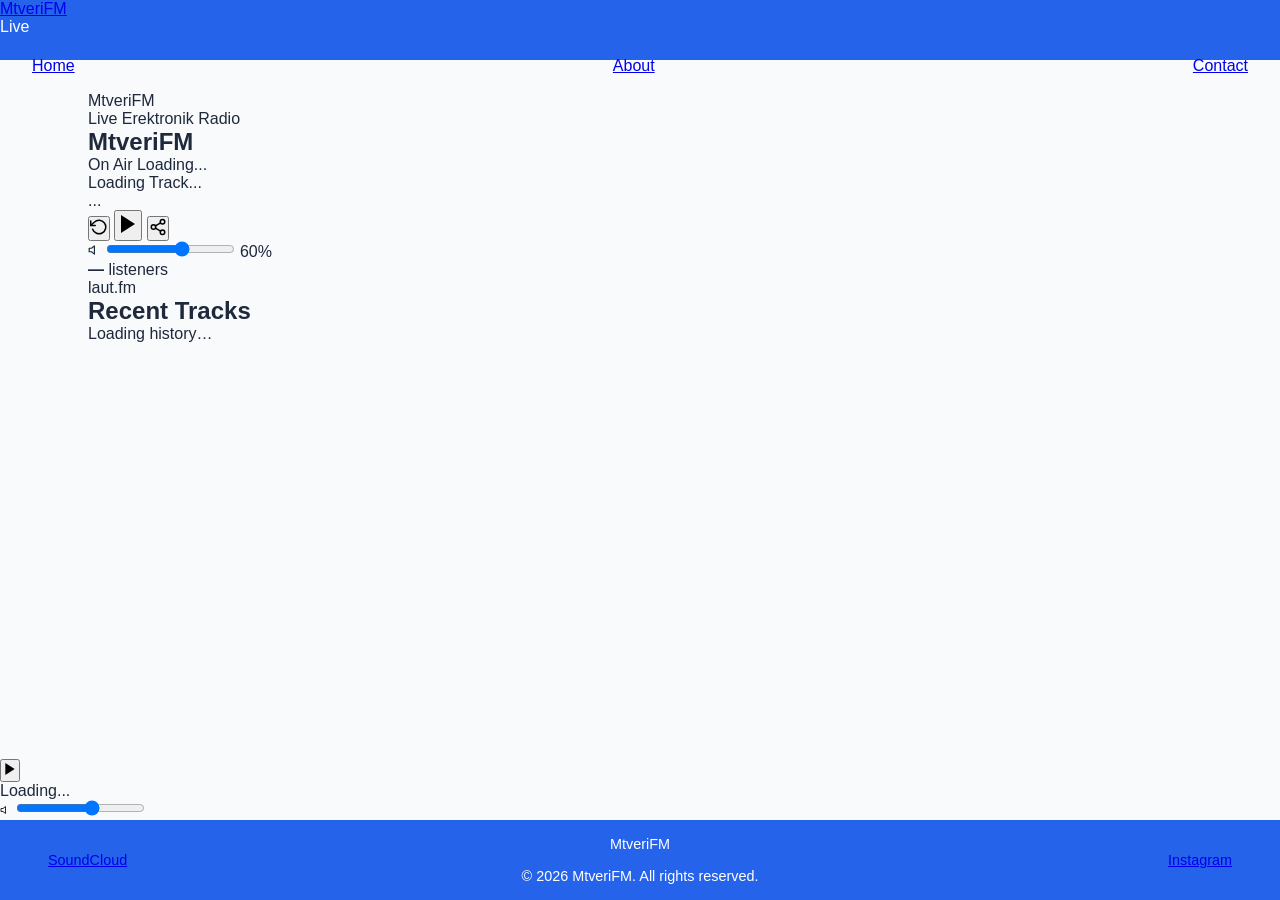
==== commit db0b547f: "feat: main player html added to main-index page" ====
--- a/index.html
+++ b/index.html
@@ -1,388 +1,160 @@
 <!DOCTYPE html>
-<html lang="ka">
+<html lang="en">
 <head>
   <meta charset="UTF-8">
   <meta name="viewport" content="width=device-width, initial-scale=1.0">
-  <meta name="description" content="In Vera Dent — პროფესიონალური სტომატოლოგიური კლინიკა თბილისში">
-  <title>In Vera Dent — სტომატოლოგია</title>
-  <link rel="preconnect" href="https://fonts.googleapis.com">
-  <link rel="preconnect" href="https://fonts.gstatic.com" crossorigin>
-  <link rel="stylesheet" href="https://fonts.googleapis.com/css2?family=Noto+Sans+Georgian:wght@400;500;600;700;800;900&family=Plus+Jakarta+Sans:wght@700;800;900&display=swap">
-  <link rel="stylesheet" href="css/main.css">
+  <title>MtveriFM Radio</title>
+  <link rel="stylesheet" href="css/style.css">
+  <link href="https://fonts.googleapis.com/css2?family=Bebas+Neue&family=DM+Mono:wght@300;400;500&family=DM+Sans:wght@300;400;500&display=swap" rel="stylesheet">
 </head>
 <body>
-<a class="skip-link" href="#main">მთავარ შინაარსზე გადასვლა</a>
+  <header class = "site-header">
+    <a href="index.html" class="site-header__logo">MtveriFM</a>
 
-<header>
-  <nav class="navbar" aria-label="მთავარი ნავიგაცია">
-    <div class="navbar__inner">
-      <a href="index.html" class="logo">
-        <div class="logo__mark">🦷</div>
-        IN VERA <span>DENT</span>
-      </a>
+    <div class="site-header__live">
+      <span class="live-dot"></span>
+      <span class="live-label">Live</span>
+    </div>
 
-      <ul class="nav-links">
-        <li class="nav-links__item"><a href="index.html" class="nav-links__link nav-links__link--active">მთავარი</a></li>
-        <li class="nav-links__item"><a href="services.html" class="nav-links__link">სერვისები</a></li>
-        <li class="nav-links__item"><a href="prices.html" class="nav-links__link">ფასები</a></li>
-        <li class="nav-links__item"><a href="contact.html" class="nav-links__link">კონტაქტი</a></li>
-      </ul>
+    <nav class="site-header__nav">
+      <a href="index.html" class="site-header__nav-link">Home</a>
+      <a href="about.html" class="site-header__nav-link">About</a>
+      <a href="contact.html" class="site-header__nav-link">Contact</a>
+    </nav>
 
-      <div class="nav-cta">
-        <a href="tel:599932616" class="btn btn--ghost btn--sm">📞 599 93 26 16</a>
-        <a href="contact.html#book" class="btn btn--primary btn--sm">ჩაწერა</a>
-      </div>
+  </header>
 
-      <button class="nav-hamburger" aria-label="მენიუ" aria-expanded="false">
-        <span></span><span></span><span></span>
-      </button>
-    </div>
-  </nav>
+  <main class="main-content">
+    <!-- Hero Section -->
+    <section class="hero">
+      <div class="hero__bg-text" aria-hidden="true">MtveriFM</div>
 
-  <div class="nav-drawer" role="dialog" aria-label="მობილური მენიუ">
-    <a href="index.html"><span class="nav-drawer__icon">🏠</span> მთავარი</a>
-    <a href="services.html"><span class="nav-drawer__icon">🦷</span> სერვისები</a>
-    <a href="prices.html"><span class="nav-drawer__icon">💰</span> ფასები</a>
-    <a href="contact.html"><span class="nav-drawer__icon">📬</span> კონტაქტი</a>
-    <div class="nav-drawer__footer">
-      <a href="tel:599932616" class="btn btn--secondary btn--full">📞 599 93 26 16</a>
-      <a href="contact.html#book" class="btn btn--primary btn--full">ჩაწერა ახლავე</a>
-    </div>
-  </div>
-</header>
+      <div class="hero__center">
+        <p class="hero__tagline">Live Erektronik Radio</p>
+        <h1 class="hero__title">Mtveri<span class="hero__title--accent">FM</span></h1>
 
-<main id="main">
+        <!-- Player Card -->
+        <article class="player-card" id="player-card">
 
-  <!-- Hero -->
-  <section class="hero">
-    <div class="container">
-      <div class="hero__inner">
-        <div class="hero__content">
-          <div class="hero__badge anim-fade-up">
-            <span class="badge badge--teal badge--dot">პროფესიონალური სტომატოლოგია</span>
+          <div class="player-card__now-playing">
+            <span class="player-card__on-air">On Air</span>
+            <span class="player-card__np-track" id="np-track">Loading...</span>
           </div>
-          <h1 class="display-xl hero__title anim-fade-up delay-1">
-            თქვენი ღიმილი —<br><em>ჩვენი პრიორიტეტი</em>
-          </h1>
-          <p class="body-lg hero__desc anim-fade-up delay-2">
-            In Vera Dent-ში ვთავაზობთ თანამედროვე სტომატოლოგიურ მომსახურებას
-            კომფორტულ გარემოში. გამოცდილი ექიმები, მოწინავე ტექნოლოგიები.
-          </p>
-          <div class="hero__actions anim-fade-up delay-3">
-            <a href="contact.html#book" class="btn btn--primary">📅 ჩაწერეთ ახლავე</a>
-            <a href="services.html" class="btn btn--secondary">სერვისები →</a>
-          </div>
-          <div class="hero__stats anim-fade-up delay-4">
-            <div class="stat">
-              <div class="stat__num">20+</div>
-              <div class="stat__label">წლის გამოცდილება</div>
+
+          <div class="player-card__body">
+
+            <div class="player-card__track-info">
+              <div class="player-card__track-title" id="track-title">Loading Track...</div>
+              <div class="player-card__track-artist" id="track-artist">...</div>
             </div>
-            <div class="stat">
-              <div class="stat__num">2000+</div>
-              <div class="stat__label">პაციენტი</div>
+
+            <!-- cool ahh waveform -->
+            <div class="waveform waveform-paused" id="waveform">
+              <span class="waveform__bar"></span>
+              <span class="waveform__bar"></span>
+              <span class="waveform__bar"></span>
+              <span class="waveform__bar"></span>
+              <span class="waveform__bar"></span>
             </div>
-            <div class="stat">
-              <div class="stat__num">5</div>
-              <div class="stat__label">სპეციალისტი</div>
+
+            <!-- controlling the player -->
+             <!-- restart -->
+            <div class="player-card__controls">
+              <button class="player-card__ctrl-btn" id="restart-btn" title="Restart Track">
+                <svg width="18" height="18" viewBox="0 0 24 24" fill="none" stroke="currentColor" stroke-width="2" stroke-linecap="round" stroke-linejoin="round">
+                  <polyline points="1 4 1 10 7 10"/>
+                  <path d="M3.51 15a9 9 0 1 0 2.13-9.36L1 10"/>
+                </svg>
+              </button>
+
+              <!-- play -->
+              <button class="player-card__play-btn" id="play-btn" title="Play / Pause">
+                <svg id="play-icon" width="24" height="24" viewBox="0 0 24 24" fill="currentColor">
+                  <polygon points="5 3 19 12 5 21 5 3"/>
+                </svg>
+              </button>
+
+              <!-- share -->
+              <button class="player-card__ctrl-btn" id="share-btn" title="Share">
+                <svg width="18" height="18" viewBox="0 0 24 24" fill="none" stroke="currentColor" stroke-width="2" stroke-linecap="round" stroke-linejoin="round">
+                  <circle cx="18" cy="5" r="3"/>
+                  <circle cx="6" cy="12" r="3"/>
+                  <circle cx="18" cy="19" r="3"/>
+                  <line x1="8.59" y1="13.51" x2="15.42" y2="17.49"/>
+                  <line x1="15.41" y1="6.51" x2="8.59" y2="10.49"/>
+                </svg>
+              </button>
             </div>
-          </div>
-        </div>
 
-        <div class="hero__image anim-fade-in delay-2">
-          <img
-            src="img/hero-clinic.jpg"
-            alt="In Vera Dent — სტომატოლოგიური კლინიკის ინტერიერი"
-            loading="eager"
-          >
-          <div class="hero__float-card">
-            <div class="hero__float-icon">✅</div>
-            <div class="hero__float-card-text">
-              <strong>ლიცენზირებული კლინიკა</strong>
-              სერტიფიცირებული სტომატოლოგები
-            </div>
-          </div>
-        </div>
-      </div>
-    </div>
-  </section>
+            <!-- volume -->
+             <div class="player-card__volume">
+              <svg width="14" height="14" viewBox="0 0 24 24" fill="none" stroke="currentColor" stroke-width="2" stroke-linecap="round" stroke-linejoin="round">
+                <polygon points="11 5 6 9 2 9 2 15 6 15 11 19 11 5"/>
+              </svg>
 
-  <!-- Features Strip -->
-  <section class="features-strip" aria-label="კლინიკის უპირატესობები">
-    <div class="container">
-      <div class="features-strip__grid">
-        <div class="feature-chip reveal">
-          <div class="feature-chip__icon">🛡️</div>
-          <div class="feature-chip__text">უსაფრთხო მკურნალობა<span>სტერილური გარემო</span></div>
-        </div>
-        <div class="feature-chip reveal">
-          <div class="feature-chip__icon">⏰</div>
-          <div class="feature-chip__text">მოქნილი განრიგი<span>ორშ–შბთ 10:00–18:00</span></div>
-        </div>
-        <div class="feature-chip reveal">
-          <div class="feature-chip__icon">💳</div>
-          <div class="feature-chip__text">განვადება<span>0%-იანი განვადება</span></div>
-        </div>
-        <div class="feature-chip reveal">
-          <div class="feature-chip__icon">🚗</div>
-          <div class="feature-chip__text">ადვილი პარკინგი<span>უფასო ადგილები</span></div>
-        </div>
-      </div>
-    </div>
-  </section>
+              <input class="player-card__volume-slider" type="range" id="volume" min="0" max="100" value="60">
+              <span class="player-card__volume-val" id="vol-display">60%</span>
+             </div>
 
-  <!-- About -->
-  <section class="section" id="about" aria-labelledby="about-title">
-    <div class="container">
-      <div class="about__inner">
-        <div class="about__img-wrap reveal reveal--left">
-          <img
-            src="img/about-clinic.jpg"
-            alt="In Vera Dent კლინიკის მოდერნული სამკურნალო კაბინეტი"
-            loading="lazy"
-          >
-        </div>
-
-        <div class="reveal reveal--right">
-          <p class="label text-teal">ჩვენ შესახებ</p>
-          <h2 class="display-md mt-8" id="about-title">
-            თანამედროვე სტომატოლოგია<br>
-            <span class="text-teal">თქვენს კომფორტზე</span> მორგებული
-          </h2>
-          <p class="body-md text-soft mt-16">
-            In Vera Dent-ში ჩვენ გვჯერა, რომ სტომატოლოგის ვიზიტი სასიამოვნო გამოცდილება
-            უნდა იყოს. გამოცდილი გუნდი, მოწინავე ტექნოლოგიები და მეგობრული გარემო —
-            ეს ყველაფერი ჩვენთვის ჩვეულებრივია.
-          </p>
-
-          <div class="feature-list">
-            <div class="feature-row">
-              <div class="feature-row__icon">🏆</div>
-              <div>
-                <h4>თანამედროვე აღჭურვილობა</h4>
-                <p>ვიყენებთ ახალი თაობის ტექნოლოგიებს, მათ შორის 3D სკანერს და ციფრულ რენტგენს</p>
+             <!-- stats -->
+            <div class="player-card__stats">
+              <div class="player-card__stat-pill">
+                <strong id="listener-count">—</strong>&nbsp;listeners
+              </div>
+              <div class="player-card__stat-pill">
+                laut.fm
               </div>
             </div>
-            <div class="feature-row">
-              <div class="feature-row__icon">❤️</div>
-              <div>
-                <h4>ინდივიდუალური მიდგომა</h4>
-                <p>ყოველი პაციენტისთვის ვქმნით პერსონალიზებულ სამკურნალო გეგმას</p>
-              </div>
-            </div>
-            <div class="feature-row">
-              <div class="feature-row__icon">🔬</div>
-              <div>
-                <h4>მაღალი სტანდარტები</h4>
-                <p>ყველა პროცედურა ტარდება საერთაშორისო სტომატოლოგიური სტანდარტების მიხედვით</p>
-              </div>
+
+            <!-- error -->
+            <p class="player-card__error" id="error-msg" hidden>
+              Could not connect to the stream. Try again later.
+            </p>
+          </div>
+
+          <!-- track history -->
+          <div class="player-card__history">
+            <h2 class="player-card__history-title">Recent Tracks</h2>
+            <div class="history-grid" id="history-list">
+              <p class="state-loading">Loading history…</p>
             </div>
           </div>
 
-          <div class="mt-32">
-            <a href="services.html" class="btn btn--primary">ყველა სერვისი →</a>
-          </div>
-        </div>
-      </div>
-    </div>
-  </section>
-
-  <!-- Services Preview -->
-  <section class="section section--alt" aria-labelledby="services-title">
-    <div class="container">
-      <div class="section-header section-header--centered reveal">
-        <p class="label text-teal">სერვისები</p>
-        <h2 class="display-md mt-8" id="services-title">ჩვენი სერვისები</h2>
-        <p class="body-md text-soft mt-12 intro-text">
-          გთავაზობთ სრულ სტომატოლოგიურ მომსახურებას — პრევენციიდან
-          კომპლექსური მკურნალობის ჩათვლით
-        </p>
-      </div>
-
-      <div class="services-grid">
-        <article class="service-card reveal">
-          <div class="service-card__img">
-            <img src="img/service-therapy.jpg" alt="თერაპიული სტომატოლოგია — კარიესის მკურნალობა" loading="lazy">
-            <div class="service-card__img-overlay"></div>
-          </div>
-          <div class="service-card__body">
-            <div class="service-card__icon">🔧</div>
-            <h3>თერაპიული სტომატოლოგია</h3>
-            <p>კარიესის მკურნალობა, ფილინგები, ფესვის არხის მკურნალობა. ტკივილის გარეშე.</p>
-            <div class="service-card__footer">
-              <div class="service-card__price-tag">50 ₾-დან<span>ერთი სეანსი</span></div>
-              <a href="services.html" class="btn btn--ghost btn--sm">გაიგე →</a>
-            </div>
-          </div>
-        </article>
-
-        <article class="service-card reveal">
-          <div class="service-card__img">
-            <img src="img/service-orthodontics.jpg" alt="ორთოდონტია — ბრეკეტები და ინვიზელაინი" loading="lazy">
-            <div class="service-card__img-overlay"></div>
-          </div>
-          <div class="service-card__body">
-            <div class="service-card__icon">😁</div>
-            <h3>ორთოდონტია</h3>
-            <p>ბრეკეტები, ინვიზელაინი, კბილების გასწორება. ლამაზი ღიმილი სწრაფად.</p>
-            <div class="service-card__footer">
-              <div class="service-card__price-tag">1000 ₾-დან<span>სრული კურსი</span></div>
-              <a href="services.html" class="btn btn--ghost btn--sm">გაიგე →</a>
-            </div>
-          </div>
-        </article>
-
-        <article class="service-card reveal">
-          <div class="service-card__img">
-            <img src="img/service-implant.jpg" alt="იმპლანტოლოგია — კბილის იმპლანტი 10 წლის გარანტიით" loading="lazy">
-            <div class="service-card__img-overlay"></div>
-          </div>
-          <div class="service-card__body">
-            <div class="service-card__icon">🦷</div>
-            <h3>იმპლანტოლოგია</h3>
-            <p>კბილის იმპლანტი — სერტიფიცირებული იმპლანტები 10 წლის გარანტიით.</p>
-            <div class="service-card__footer">
-              <div class="service-card__price-tag">800 ₾-დან<span>ერთი იმპლანტი</span></div>
-              <a href="services.html" class="btn btn--ghost btn--sm">გაიგე →</a>
-            </div>
-          </div>
         </article>
       </div>
+    </section>
+  </main>
+  
+    <!-- floating widget thingy -->
+  <div class="float-player" id="float-player">
+      <button class="float-player__btn" id="float-player-btn">
+        <svg class="float-player__icon" id="float-player-icon"
+          width = "16" height = "16" viewBox = "0 0 24 24" fill = "currentColor">
+          <polygon points = "5 3 19 12 5 21 5 3"/>
+        </svg>
+      </button>
+  
+    <div class="float-player__info">
+      <span class="float-player__track" id="float-player-track">Loading...</span>
+    </div>
 
-      <div class="text-center mt-32 reveal">
-        <a href="services.html" class="btn btn--secondary">ყველა სერვისი ნახვა</a>
-      </div>
-    </div>
-  </section>
-
-  <!-- Teeth Whitening — Before & After comparison slider -->
-  <section class="section" aria-labelledby="compare-title">
-    <div class="container container--medium">
-      <div class="section-header section-header--centered reveal">
-        <p class="label text-teal">კბილების გათეთრება</p>
-        <h2 class="display-md mt-8" id="compare-title">მანამდე და შემდეგ</h2>
-        <p class="body-md text-soft mt-12 intro-text">
-          გადაანაცვლეთ სლაიდერი გათეთრების რეალური შედეგის სანახავად
-        </p>
-      </div>
-
-      <figure class="compare-block reveal">
-        <div class="compare" id="smileCompare">
-          <div class="compare__viewport">
-            <!-- "after" = bright/white base layer -->
-            <img class="compare__img compare__img--after"
-                 src="img/whitening-before-after.jpg"
-                 alt="ღიმილი კბილების გათეთრების შემდეგ" loading="lazy">
-
-            <!-- "before" = same photo, dulled/yellowed via CSS filter, clipped by --pos -->
-            <div class="compare__before">
-              <img class="compare__img compare__img--before"
-                   src="img/whitening-before-after.jpg"
-                   alt="ღიმილი კბილების გათეთრებამდე" loading="lazy">
-            </div>
-
-            <span class="compare__label compare__label--before">მანამდე</span>
-            <span class="compare__label compare__label--after">შემდეგ</span>
-
-            <input type="range" min="0" max="100" value="50"
-                   class="compare__range"
-                   aria-label="გათეთრების მანამდე და შემდეგ შედარების სლაიდერი">
-
-            <div class="compare__handle" aria-hidden="true">
-              <span class="compare__grip">⇄</span>
-            </div>
-          </div>
-        </div>
-        <figcaption class="compare-block__hint">◀ გადაანაცვლეთ შესადარებლად ▶</figcaption>
-      </figure>
-    </div>
-  </section>
-
-  <!-- Trust Strip -->
-  <section class="section--sm" aria-label="ნდობის მაჩვენებლები">
-    <div class="container">
-      <ul class="trust-bar reveal">
-        <li class="trust-bar__item">
-          <span class="trust-bar__icon">🏅</span>
-          <span class="trust-bar__text"><strong>ლიცენზირებული</strong> კლინიკა</span>
-        </li>
-        <li class="trust-bar__item">
-          <span class="trust-bar__icon">🦷</span>
-          <span class="trust-bar__text"><strong>20+ წელი</strong> გამოცდილება</span>
-        </li>
-        <li class="trust-bar__item">
-          <span class="trust-bar__icon">🛡️</span>
-          <span class="trust-bar__text"><strong>10 წლამდე</strong> გარანტია</span>
-        </li>
-        <li class="trust-bar__item">
-          <span class="trust-bar__icon">💳</span>
-          <span class="trust-bar__text"><strong>0%</strong> განვადება</span>
-        </li>
-      </ul>
-    </div>
-  </section>
-
-  <!-- CTA Banner -->
-  <section class="section--sm">
-    <div class="container">
-      <div class="cta-banner reveal">
-        <h2>პირველი ვიზიტი — უფასო კონსულტაცია!</h2>
-        <p>ჩაწერეთ ახლავე და მიიღეთ უფასო სტომატოლოგიური შემოწმება</p>
-        <div class="cta-banner__actions">
-          <a href="contact.html#book" class="btn btn--white">📅 ჩაწერა ახლავე</a>
-          <a href="tel:599932616" class="btn btn--outline-white">📞 599 93 26 16</a>
-        </div>
-      </div>
-    </div>
-  </section>
-
-</main>
-
-<footer class="footer">
-  <div class="container">
-    <div class="footer__grid">
-      <div class="footer__brand">
-        <a href="index.html" class="logo">
-          <div class="logo__mark">🦷</div>
-          IN VERA <span>DENT</span>
-        </a>
-        <p class="mt-12">პროფესიონალური სტომატოლოგიური კლინიკა თბილისში. გამოცდილება, სიახლე, კომფორტი.</p>
-      </div>
-      <div class="footer__col">
-        <h4>სერვისები</h4>
-        <ul>
-          <li><a href="services.html#therapy">თერაპია</a></li>
-          <li><a href="services.html#surgery">ქირურგია</a></li>
-          <li><a href="services.html#orthodontics">ორთოდონტია</a></li>
-          <li><a href="services.html#implant">იმპლანტოლოგია</a></li>
-          <li><a href="services.html#prosthetics">ორთოპედია</a></li>
-        </ul>
-      </div>
-      <div class="footer__col">
-        <h4>ნავიგაცია</h4>
-        <ul>
-          <li><a href="index.html">მთავარი</a></li>
-          <li><a href="services.html">სერვისები</a></li>
-          <li><a href="prices.html">ფასები</a></li>
-          <li><a href="contact.html">კონტაქტი</a></li>
-        </ul>
-      </div>
-      <div class="footer__col">
-        <h4>კონტაქტი</h4>
-        <ul>
-          <li><a href="https://www.google.com/maps/search/?api=1&query=41.7025,44.788" target="_blank" rel="noopener">📍 თბილისი, ვ.ბარნოვის 24</a></li>
-          <li><a href="tel:599932616">📞 599 93 26 16</a></li>
-          <li><a href="mailto:inveradent@gmail.com">✉️ inveradent@gmail.com</a></li>
-        </ul>
-      </div>
-    </div>
-    <div class="footer__bottom">
-      <p>© 2026 In Vera Dent. ყველა უფლება დაცულია.</p>
+    <div class="float-player__vol">
+      <svg width="12" height="12" viewBox="0 0 24 24" fill="none" stroke="currentColor" stroke-width="2">
+        <polygon points="11 5 6 9 2 9 2 15 6 15 11 19 11 5"></polygon>
+      </svg>
+      <input class="float-player__slider" type="range" id="float-volume" min="0" max="100" value="60">
     </div>
   </div>
-</footer>
 
-<a href="tel:599932616" class="fab-phone" aria-label="დარეკვა">📞</a>
+  <footer class="site-footer">
+    <div class="site-footer__logo">MtveriFM</div>
+      <nav class="site-footer__links">
+        <a href="#" class="site-footer__link">SoundCloud</a>
+        <a href="#" class="site-footer__link">Instagram</a>
+      </nav>
+    <p class="site-footer__copy">© 2026 MtveriFM. All rights reserved.</p>
+  </footer>
+  
 
-<script type="module" src="js/main.js"></script>
 </body>
-</html>
+</html>
--- a/css/style.css
+++ b/css/style.css
@@ -0,0 +1,316 @@
+/*custom properties*/
+:root {
+  --primary: #2563eb;
+  --secondary: #16a34a;
+  --bg: #f8fafc;
+  --text: #1e293b;
+  --card-bg: #ffffff;
+  --shadow: 0 2px 8px rgba(0,0,0,0.1);
+  --radius: 8px;
+  --gap: 1rem;
+  --nav-height: 60px;
+}
+/*reset*/
+* {
+  margin: 0;
+  padding: 0;
+  box-sizing: border-box;
+}
+body {
+  font-family: sans-serif;
+  background: var(--bg);
+  color: var(--text);
+  min-height: 100vh;
+  display: flex;
+  flex-direction: column;
+}
+/*header*/
+header {
+  background: var(--primary);
+  color: white;
+  height: var(--nav-height);
+  position: sticky;
+  top: 0;
+  z-index: 100;
+}
+/*nav Flexbox*/
+nav {
+  display: flex;
+  align-items: center;
+  justify-content: space-between;
+  height: 100%;
+  padding: 0 2rem;
+}
+.nav__logo {
+  font-size: 1.2rem;
+  font-weight: bold;
+  color: white;
+}
+.nav__links {
+  display: flex;
+  gap: var(--gap);
+}
+.nav__links a {
+  color: white;
+  text-decoration: none;
+  padding: 0.4rem 0.8rem;
+  border-radius: var(--radius);
+  transition: background 0.2s;
+}
+.nav__links a:hover {
+  background: rgba(255,255,255,0.2);
+}
+.nav__actions {
+  display: flex;
+  align-items: center;
+  gap: var(--gap);
+  color: white;
+}
+#logout-btn {
+  background: rgba(255,255,255,0.2);
+  color: white;
+  border: none;
+  padding: 0.4rem 0.8rem;
+  border-radius: var(--radius);
+  cursor: pointer;
+  transition: background 0.2s;
+}
+#logout-btn:hover {
+  background: rgba(255,255,255,0.35);
+}
+/*main*/
+main {
+  flex: 1;
+  padding: 2rem;
+  max-width: 1200px;
+  margin: 0 auto;
+  width: 100%;
+}
+/*form*/
+#search-form {
+  display: flex;
+  flex-wrap: wrap;
+  gap: var(--gap);
+  align-items: center;
+  margin-bottom: 2rem;
+  background: var(--card-bg);
+  padding: 1rem;
+  border-radius: var(--radius);
+  box-shadow: var(--shadow);
+}
+#search-input {
+  flex: 1;
+  min-width: 200px;
+  padding: 0.6rem 1rem;
+  border: 1px solid #cbd5e1;
+  border-radius: var(--radius);
+  font-size: 1rem;
+  outline: none;
+  transition: border 0.2s;
+}
+#search-input:focus {
+  border-color: var(--primary);
+}
+#region-filter {
+  padding: 0.6rem 1rem;
+  border: 1px solid #cbd5e1;
+  border-radius: var(--radius);
+  font-size: 1rem;
+  outline: none;
+  cursor: pointer;
+}
+.form__checkbox {
+  display: flex;
+  align-items: center;
+  gap: 0.4rem;
+  cursor: pointer;
+  font-size: 0.95rem;
+}
+#search-form button[type="submit"] {
+  background: var(--primary);
+  color: white;
+  border: none;
+  padding: 0.6rem 1.4rem;
+  border-radius: var(--radius);
+  font-size: 1rem;
+  cursor: pointer;
+  transition: background 0.2s;
+}
+#search-form button[type="submit"]:hover {
+  background: #1d4ed8;
+}
+/*loading/error*/
+#loading-msg {
+  text-align: center;
+  padding: 2rem;
+  font-size: 1.1rem;
+  color: var(--primary);
+}
+#error-msg {
+  text-align: center;
+  padding: 1rem;
+  color: #dc2626;
+  background: #fee2e2;
+  border-radius: var(--radius);
+  margin-bottom: 1rem;
+}
+/*results grid/CSS Grid*/
+.results-grid {
+  display: grid;
+  grid-template-columns: repeat(auto-fill, minmax(220px, 1fr));
+  gap: var(--gap);
+}
+/*card*/
+.card {
+  background: var(--card-bg);
+  border-radius: var(--radius);
+  box-shadow: var(--shadow);
+  overflow: hidden;
+  transition: transform 0.2s, box-shadow 0.2s;
+  cursor: pointer;
+}
+.card:hover {
+  transform: translateY(-4px);
+  box-shadow: 0 6px 16px rgba(0,0,0,0.15);
+}
+.card__flag {
+  width: 100%;
+  height: 140px;
+  object-fit: cover;
+}
+.card__name {
+  font-size: 1rem;
+  font-weight: bold;
+  padding: 0.8rem 1rem 0.4rem;
+}
+.card__info {
+  font-size: 0.85rem;
+  padding: 0.1rem 1rem;
+  color: #64748b;
+}
+.card__save-btn {
+  display: block;
+  width: calc(100% - 2rem);
+  margin: 0.8rem 1rem;
+  padding: 0.5rem;
+  border: none;
+  border-radius: var(--radius);
+  background: var(--bg);
+  cursor: pointer;
+  font-size: 0.9rem;
+  transition: background 0.2s;
+}
+.card__save-btn:hover {
+  background: #e2e8f0;
+}
+/*saved grid/CSS Grid*/
+.saved-grid {
+  display: grid;
+  grid-template-columns: repeat(auto-fill, minmax(220px, 1fr));
+  gap: var(--gap);
+}
+/*login page*/
+.login-section {
+  display: flex;
+  justify-content: center;
+  align-items: center;
+  min-height: 70vh;
+}
+.login-form {
+  background: var(--card-bg);
+  padding: 2rem;
+  border-radius: var(--radius);
+  box-shadow: var(--shadow);
+  width: 100%;
+  max-width: 400px;
+  display: flex;
+  flex-direction: column;
+  gap: var(--gap);
+}
+.login-form h1 {
+  text-align: center;
+  font-size: 1.5rem;
+  color: var(--primary);
+}
+.form__group {
+  display: flex;
+  flex-direction: column;
+  gap: 0.3rem;
+}
+.form__group label {
+  font-size: 0.9rem;
+  font-weight: 600;
+}
+.form__group input,
+.form__group select,
+.form__group textarea {
+  padding: 0.6rem 1rem;
+  border: 1px solid #cbd5e1;
+  border-radius: var(--radius);
+  font-size: 1rem;
+  outline: none;
+  transition: border 0.2s;
+}
+.form__group input:focus,
+.form__group select:focus,
+.form__group textarea:focus {
+  border-color: var(--primary);
+}
+.form__error {
+  color: #dc2626;
+  font-size: 0.85rem;
+  min-height: 1rem;
+}
+.login-form button[type="submit"] {
+  background: var(--primary);
+  color: white;
+  border: none;
+  padding: 0.7rem;
+  border-radius: var(--radius);
+  font-size: 1rem;
+  cursor: pointer;
+  transition: background 0.2s;
+}
+.login-form button[type="submit"]:hover {
+  background: #1d4ed8;
+}
+/*footer*/
+footer {
+  background: var(--primary);
+  color: white;
+  text-align: center;
+  padding: 1rem;
+  font-size: 0.9rem;
+}
+/*მობილური*/
+@media (max-width: 600px) {
+  nav {
+    padding: 0 1rem;
+  }
+  .nav__logo {
+    font-size: 1rem;
+  }
+  main {
+    padding: 1rem;
+  }
+  #search-form {
+    flex-direction: column;
+  }
+  #search-input {
+    width: 100%;
+  }
+  .results-grid,
+  .saved-grid {
+    grid-template-columns: 1fr;
+  }
+}
+/*desktop*/
+@media (min-width: 1024px) {
+  .results-grid,
+  .saved-grid {
+    grid-template-columns: repeat(auto-fill, minmax(260px, 1fr));
+  }
+  main {
+    padding: 2rem 3rem;
+  }
+}
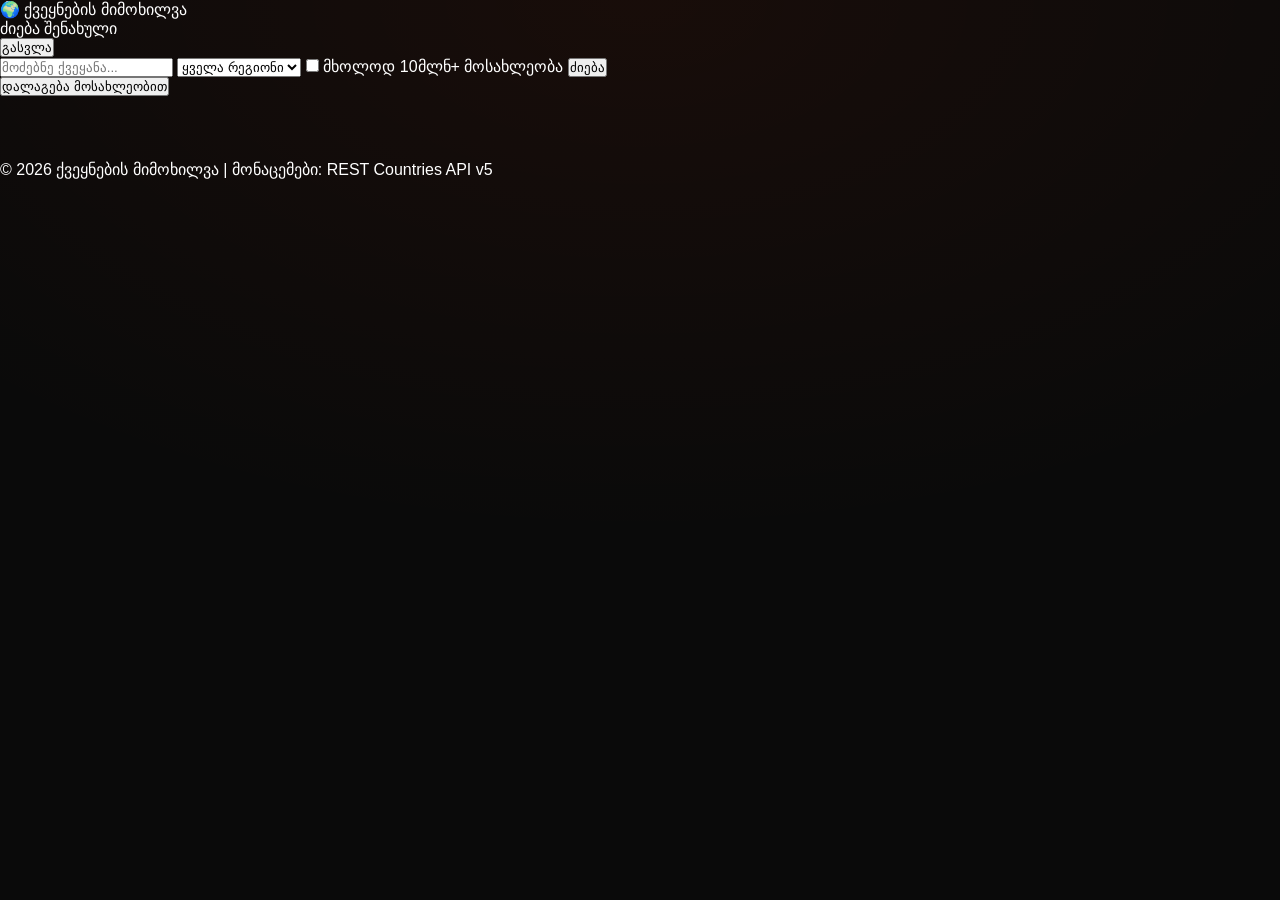
==== commit d08ef01e: "fix: footer-ში API ვერსიის დაკონკრეტება" ====
--- a/index.html
+++ b/index.html
@@ -1,160 +1,66 @@
 <!DOCTYPE html>
-<html lang="en">
+<html lang="ka">
 <head>
   <meta charset="UTF-8">
   <meta name="viewport" content="width=device-width, initial-scale=1.0">
-  <title>MtveriFM Radio</title>
+  <title>ქვეყნების მიმოხილვა</title>
   <link rel="stylesheet" href="css/style.css">
-  <link href="https://fonts.googleapis.com/css2?family=Bebas+Neue&family=DM+Mono:wght@300;400;500&family=DM+Sans:wght@300;400;500&display=swap" rel="stylesheet">
 </head>
 <body>
-  <header class = "site-header">
-    <a href="index.html" class="site-header__logo">MtveriFM</a>
-
-    <div class="site-header__live">
-      <span class="live-dot"></span>
-      <span class="live-label">Live</span>
-    </div>
-
-    <nav class="site-header__nav">
-      <a href="index.html" class="site-header__nav-link">Home</a>
-      <a href="about.html" class="site-header__nav-link">About</a>
-      <a href="contact.html" class="site-header__nav-link">Contact</a>
+  <header>
+    <nav>
+      <span class="nav__logo">🌍 ქვეყნების მიმოხილვა</span>
+      <div class="nav__links">
+        <a href="index.html">ძიება</a>
+        <a href="saved.html">შენახული</a>
+      </div>
+      <div class="nav__actions">
+        <span id="nav-user"></span>
+        <button id="logout-btn" type="button">გასვლა</button>
+      </div>
     </nav>
-
   </header>
 
-  <main class="main-content">
-    <!-- Hero Section -->
-    <section class="hero">
-      <div class="hero__bg-text" aria-hidden="true">MtveriFM</div>
+  <main>
+    <section class="search-section">
+      <form id="search-form">
+        <input
+          type="text"
+          id="search-input"
+          name="search"
+          placeholder="მოძებნე ქვეყანა..."
+          minlength="2"
+          required
+        />
+        <select id="region-filter" name="region">
+          <option value="">ყველა რეგიონი</option>
+          <option value="Africa">აფრიკა</option>
+          <option value="Americas">ამერიკა</option>
+          <option value="Asia">აზია</option>
+          <option value="Europe">ევროპა</option>
+          <option value="Oceania">ოკეანია</option>
+        </select>
+        <label class="form__checkbox">
+          <input type="checkbox" id="large-only" name="large-only">
+          მხოლოდ 10მლნ+ მოსახლეობა
+        </label>
+        <button type="submit">ძიება</button>
+      </form>
+      <button id="sort-btn" type="button">დალაგება მოსახლეობით</button>
+    </section>
 
-      <div class="hero__center">
-        <p class="hero__tagline">Live Erektronik Radio</p>
-        <h1 class="hero__title">Mtveri<span class="hero__title--accent">FM</span></h1>
+    <p id="loading-msg" hidden>იტვირთება…</p>
+    <p id="error-msg" hidden></p>
 
-        <!-- Player Card -->
-        <article class="player-card" id="player-card">
-
-          <div class="player-card__now-playing">
-            <span class="player-card__on-air">On Air</span>
-            <span class="player-card__np-track" id="np-track">Loading...</span>
-          </div>
-
-          <div class="player-card__body">
-
-            <div class="player-card__track-info">
-              <div class="player-card__track-title" id="track-title">Loading Track...</div>
-              <div class="player-card__track-artist" id="track-artist">...</div>
-            </div>
-
-            <!-- cool ahh waveform -->
-            <div class="waveform waveform-paused" id="waveform">
-              <span class="waveform__bar"></span>
-              <span class="waveform__bar"></span>
-              <span class="waveform__bar"></span>
-              <span class="waveform__bar"></span>
-              <span class="waveform__bar"></span>
-            </div>
-
-            <!-- controlling the player -->
-             <!-- restart -->
-            <div class="player-card__controls">
-              <button class="player-card__ctrl-btn" id="restart-btn" title="Restart Track">
-                <svg width="18" height="18" viewBox="0 0 24 24" fill="none" stroke="currentColor" stroke-width="2" stroke-linecap="round" stroke-linejoin="round">
-                  <polyline points="1 4 1 10 7 10"/>
-                  <path d="M3.51 15a9 9 0 1 0 2.13-9.36L1 10"/>
-                </svg>
-              </button>
-
-              <!-- play -->
-              <button class="player-card__play-btn" id="play-btn" title="Play / Pause">
-                <svg id="play-icon" width="24" height="24" viewBox="0 0 24 24" fill="currentColor">
-                  <polygon points="5 3 19 12 5 21 5 3"/>
-                </svg>
-              </button>
-
-              <!-- share -->
-              <button class="player-card__ctrl-btn" id="share-btn" title="Share">
-                <svg width="18" height="18" viewBox="0 0 24 24" fill="none" stroke="currentColor" stroke-width="2" stroke-linecap="round" stroke-linejoin="round">
-                  <circle cx="18" cy="5" r="3"/>
-                  <circle cx="6" cy="12" r="3"/>
-                  <circle cx="18" cy="19" r="3"/>
-                  <line x1="8.59" y1="13.51" x2="15.42" y2="17.49"/>
-                  <line x1="15.41" y1="6.51" x2="8.59" y2="10.49"/>
-                </svg>
-              </button>
-            </div>
-
-            <!-- volume -->
-             <div class="player-card__volume">
-              <svg width="14" height="14" viewBox="0 0 24 24" fill="none" stroke="currentColor" stroke-width="2" stroke-linecap="round" stroke-linejoin="round">
-                <polygon points="11 5 6 9 2 9 2 15 6 15 11 19 11 5"/>
-              </svg>
-
-              <input class="player-card__volume-slider" type="range" id="volume" min="0" max="100" value="60">
-              <span class="player-card__volume-val" id="vol-display">60%</span>
-             </div>
-
-             <!-- stats -->
-            <div class="player-card__stats">
-              <div class="player-card__stat-pill">
-                <strong id="listener-count">—</strong>&nbsp;listeners
-              </div>
-              <div class="player-card__stat-pill">
-                laut.fm
-              </div>
-            </div>
-
-            <!-- error -->
-            <p class="player-card__error" id="error-msg" hidden>
-              Could not connect to the stream. Try again later.
-            </p>
-          </div>
-
-          <!-- track history -->
-          <div class="player-card__history">
-            <h2 class="player-card__history-title">Recent Tracks</h2>
-            <div class="history-grid" id="history-list">
-              <p class="state-loading">Loading history…</p>
-            </div>
-          </div>
-
-        </article>
-      </div>
+    <section class="results-section">
+      <div id="results-grid" class="results-grid"></div>
     </section>
   </main>
-  
-    <!-- floating widget thingy -->
-  <div class="float-player" id="float-player">
-      <button class="float-player__btn" id="float-player-btn">
-        <svg class="float-player__icon" id="float-player-icon"
-          width = "16" height = "16" viewBox = "0 0 24 24" fill = "currentColor">
-          <polygon points = "5 3 19 12 5 21 5 3"/>
-        </svg>
-      </button>
-  
-    <div class="float-player__info">
-      <span class="float-player__track" id="float-player-track">Loading...</span>
-    </div>
 
-    <div class="float-player__vol">
-      <svg width="12" height="12" viewBox="0 0 24 24" fill="none" stroke="currentColor" stroke-width="2">
-        <polygon points="11 5 6 9 2 9 2 15 6 15 11 19 11 5"></polygon>
-      </svg>
-      <input class="float-player__slider" type="range" id="float-volume" min="0" max="100" value="60">
-    </div>
-  </div>
+  <footer>
+    <p>© 2026 ქვეყნების მიმოხილვა | მონაცემები: REST Countries API v5</p>
+  </footer>
 
-  <footer class="site-footer">
-    <div class="site-footer__logo">MtveriFM</div>
-      <nav class="site-footer__links">
-        <a href="#" class="site-footer__link">SoundCloud</a>
-        <a href="#" class="site-footer__link">Instagram</a>
-      </nav>
-    <p class="site-footer__copy">© 2026 MtveriFM. All rights reserved.</p>
-  </footer>
-  
-
+  <script type="module" src="js/main.js"></script>
 </body>
-</html>+</html>
--- a/css/style.css
+++ b/css/style.css
@@ -1,316 +1,912 @@
-/*custom properties*/
+/* ===== custom properties ===== */
 :root {
-  --primary: #2563eb;
-  --secondary: #16a34a;
-  --bg: #f8fafc;
-  --text: #1e293b;
-  --card-bg: #ffffff;
-  --shadow: 0 2px 8px rgba(0,0,0,0.1);
-  --radius: 8px;
-  --gap: 1rem;
-  --nav-height: 60px;
-}
-/*reset*/
-* {
+  /* ფერების პალიტრა და დაშორებების ცვლადები */
+    --color-bg: #0a0a0a;
+  --color-surface: #141414;
+  --color-accent: #ff3c00;
+  --color-text: #ffffff;
+  --color-text-muted: #888888;
+  --font-display: 'Bebas Neue', sans-serif;
+  --font-body: 'DM Sans', sans-serif;
+  --font-mono: 'DM Mono', monospace;
+  --spacing-sm: 0.5rem;
+  --spacing-md: 1rem;
+  --spacing-lg: 2rem;
+  --radius: 12px;
+  --header-height: 64px;
+}
+
+/* ===== reset ===== */
+
+*, *::before, *::after {
+  box-sizing: border-box;
   margin: 0;
   padding: 0;
-  box-sizing: border-box;
-}
+}
+
 body {
-  font-family: sans-serif;
-  background: var(--bg);
-  color: var(--text);
+  background-color: var(--color-bg);
+  background-image: radial-gradient(ellipse 100% 80% at 50% 0%, rgba(255, 60, 0, 0.06) 0%, transparent 75%);
+  color: var(--color-text);
+  font-family: var(--font-body);
   min-height: 100vh;
+}
+
+
+a {
+  text-decoration: none;
+  color: inherit;
+}
+
+/* ===== header ===== */
+
+.site-header {
+  position: fixed;
+  top: 0;
+  left: 0;
+  right: 0;
+  height: var(--header-height);
+  background-color: rgba(10, 10, 10, 0.85);
+  backdrop-filter: blur(12px);
+  padding: 0 var(--spacing-lg);
+  z-index: 100;
+  border-bottom: 1px solid rgba(255, 255, 255, 0.06);
+}
+
+.site-header__logo {
+  font-family: var(--font-display);
+  font-size: 1.5rem;
+  letter-spacing: 0.05em;
+  color: var(--color-text);
+}
+
+.site-header__live {
+  display: flex;
+  align-items: center;
+  gap: var(--spacing-sm);
+}
+
+.live-label {
+  font-family: var(--font-mono);
+  font-size: 0.75rem;
+  letter-spacing: 0.15em;
+  text-transform: uppercase;
+  color: var(--color-text-muted);
+}
+
+.live-dot {
+  width: 8px;
+  height: 8px;
+  border-radius: 50%;
+  background-color: var(--color-accent);
+  animation: pulse 1.5s ease-in-out infinite;
+}
+
+@keyframes pulse {
+  0%, 100% { opacity: 1; transform: scale(1); }
+  50%       { opacity: 0.4; transform: scale(0.8); }
+}
+
+/* ===== nav — Flexbox აქ გამოიყენე ===== */
+
+.site-header {
+  display: flex;
+  align-items: center;
+  justify-content: space-between;
+}
+
+.site-header__nav {
+  display: flex;
+  align-items: center;
+  gap: var(--spacing-md);
+}
+
+.site-header__nav-link {
+  font-family: var(--font-mono);
+  font-size: 0.8rem;
+  letter-spacing: 0.1em;
+  text-transform: uppercase;
+  color: var(--color-text-muted);
+  transition: color 0.2s ease;
+}
+
+.site-header__nav-link:hover {
+  color: var(--color-text);
+}
+
+/* ===== login გვერდი / amas arvaketeb ===== */
+
+/* ===== main ===== */
+
+.main-content {
+  padding-top: var(--header-height);
+  min-height: 100vh;
+}
+
+/* ===== form ===== */
+
+.contact-form {
   display: flex;
   flex-direction: column;
-}
-/*header*/
-header {
-  background: var(--primary);
-  color: white;
-  height: var(--nav-height);
-  position: sticky;
-  top: 0;
-  z-index: 100;
-}
-/*nav Flexbox*/
-nav {
-  display: flex;
-  align-items: center;
-  justify-content: space-between;
-  height: 100%;
-  padding: 0 2rem;
-}
-.nav__logo {
-  font-size: 1.2rem;
-  font-weight: bold;
-  color: white;
-}
-.nav__links {
-  display: flex;
-  gap: var(--gap);
-}
-.nav__links a {
-  color: white;
-  text-decoration: none;
-  padding: 0.4rem 0.8rem;
+  gap: var(--spacing-md);
+  max-width: 560px;
+  margin: 0 auto;
+  padding: var(--spacing-lg);
+}
+
+.contact-form__group {
+  display: flex;
+  flex-direction: column;
+  gap: var(--spacing-sm);
+}
+
+.contact-form__label {
+  font-family: var(--font-mono);
+  font-size: 0.8rem;
+  letter-spacing: 0.1em;
+  text-transform: uppercase;
+  color: var(--color-text-muted);
+}
+
+.contact-form__input,
+.contact-form__select,
+.contact-form__textarea {
+  background-color: var(--color-surface);
+  border: 1px solid rgba(255, 255, 255, 0.08);
   border-radius: var(--radius);
-  transition: background 0.2s;
-}
-.nav__links a:hover {
-  background: rgba(255,255,255,0.2);
-}
-.nav__actions {
-  display: flex;
-  align-items: center;
-  gap: var(--gap);
-  color: white;
-}
-#logout-btn {
-  background: rgba(255,255,255,0.2);
-  color: white;
+  color: var(--color-text);
+  font-family: var(--font-body);
+  font-size: 1rem;
+  padding: var(--spacing-sm) var(--spacing-md);
+  outline: none;
+  transition: border-color 0.2s ease;
+}
+
+.contact-form__input:focus,
+.contact-form__select:focus,
+.contact-form__textarea:focus {
+  border-color: var(--color-accent);
+}
+
+.contact-form__textarea {
+  resize: vertical;
+  min-height: 120px;
+}
+
+.contact-form__btn {
+  background-color: var(--color-accent);
   border: none;
-  padding: 0.4rem 0.8rem;
   border-radius: var(--radius);
+  color: var(--color-text);
+  font-family: var(--font-mono);
+  font-size: 0.9rem;
+  letter-spacing: 0.1em;
+  text-transform: uppercase;
+  padding: var(--spacing-sm) var(--spacing-lg);
   cursor: pointer;
-  transition: background 0.2s;
-}
-#logout-btn:hover {
-  background: rgba(255,255,255,0.35);
-}
-/*main*/
-main {
-  flex: 1;
-  padding: 2rem;
-  max-width: 1200px;
-  margin: 0 auto;
-  width: 100%;
-}
-/*form*/
-#search-form {
-  display: flex;
-  flex-wrap: wrap;
-  gap: var(--gap);
-  align-items: center;
-  margin-bottom: 2rem;
-  background: var(--card-bg);
-  padding: 1rem;
-  border-radius: var(--radius);
-  box-shadow: var(--shadow);
-}
-#search-input {
-  flex: 1;
-  min-width: 200px;
-  padding: 0.6rem 1rem;
-  border: 1px solid #cbd5e1;
-  border-radius: var(--radius);
-  font-size: 1rem;
-  outline: none;
-  transition: border 0.2s;
-}
-#search-input:focus {
-  border-color: var(--primary);
-}
-#region-filter {
-  padding: 0.6rem 1rem;
-  border: 1px solid #cbd5e1;
-  border-radius: var(--radius);
-  font-size: 1rem;
-  outline: none;
-  cursor: pointer;
-}
-.form__checkbox {
-  display: flex;
-  align-items: center;
-  gap: 0.4rem;
-  cursor: pointer;
-  font-size: 0.95rem;
-}
-#search-form button[type="submit"] {
-  background: var(--primary);
-  color: white;
-  border: none;
-  padding: 0.6rem 1.4rem;
-  border-radius: var(--radius);
-  font-size: 1rem;
-  cursor: pointer;
-  transition: background 0.2s;
-}
-#search-form button[type="submit"]:hover {
-  background: #1d4ed8;
-}
-/*loading/error*/
-#loading-msg {
-  text-align: center;
-  padding: 2rem;
-  font-size: 1.1rem;
-  color: var(--primary);
-}
-#error-msg {
-  text-align: center;
-  padding: 1rem;
-  color: #dc2626;
-  background: #fee2e2;
-  border-radius: var(--radius);
-  margin-bottom: 1rem;
-}
-/*results grid/CSS Grid*/
+  transition: background 0.2s ease;
+  align-self: flex-start;
+}
+
+.contact-form__btn:hover {
+  background-color: #ff5a1f;
+}
+
+.contact-form__feedback {
+  font-family: var(--font-mono);
+  font-size: 0.85rem;
+  color: var(--color-accent);
+  min-height: 1.2em;
+}
+
+/* ===== results grid — CSS Grid აქ გამოიყენე ===== */
+
 .results-grid {
   display: grid;
   grid-template-columns: repeat(auto-fill, minmax(220px, 1fr));
-  gap: var(--gap);
-}
-/*card*/
+  gap: var(--spacing-md);
+  padding: var(--spacing-lg);
+}
+
+/* ===== card ===== */
+
 .card {
-  background: var(--card-bg);
+  background-color: var(--color-surface);
+  border: 1px solid rgba(255, 255, 255, 0.06);
   border-radius: var(--radius);
-  box-shadow: var(--shadow);
-  overflow: hidden;
-  transition: transform 0.2s, box-shadow 0.2s;
-  cursor: pointer;
-}
+  padding: var(--spacing-md);
+  display: flex;
+  flex-direction: column;
+  gap: var(--spacing-sm);
+  transition: border-color 0.2s ease;
+}
+
 .card:hover {
-  transform: translateY(-4px);
-  box-shadow: 0 6px 16px rgba(0,0,0,0.15);
-}
-.card__flag {
-  width: 100%;
-  height: 140px;
-  object-fit: cover;
-}
-.card__name {
-  font-size: 1rem;
-  font-weight: bold;
-  padding: 0.8rem 1rem 0.4rem;
-}
-.card__info {
-  font-size: 0.85rem;
-  padding: 0.1rem 1rem;
-  color: #64748b;
-}
-.card__save-btn {
-  display: block;
-  width: calc(100% - 2rem);
-  margin: 0.8rem 1rem;
-  padding: 0.5rem;
-  border: none;
-  border-radius: var(--radius);
-  background: var(--bg);
-  cursor: pointer;
+  border-color: var(--color-accent);
+}
+
+.card__title {
+  font-family: var(--font-mono);
   font-size: 0.9rem;
-  transition: background 0.2s;
-}
-.card__save-btn:hover {
-  background: #e2e8f0;
-}
-/*saved grid/CSS Grid*/
+  color: var(--color-text);
+}
+
+.card__subtitle {
+  font-size: 0.8rem;
+  color: var(--color-text-muted);
+}
+
+/* ===== saved grid — CSS Grid აქ გამოიყენე ===== */
+
 .saved-grid {
   display: grid;
   grid-template-columns: repeat(auto-fill, minmax(220px, 1fr));
-  gap: var(--gap);
-}
-/*login page*/
-.login-section {
-  display: flex;
+  gap: var(--spacing-md);
+  padding: var(--spacing-lg);
+}
+
+/* ===== ჩატვირთვის და შეცდომის მდგომარეობები ===== */
+
+.state-loading,
+.state-error {
+  font-family: var(--font-mono);
+  font-size: 0.85rem;
+  color: var(--color-text-muted);
+  text-align: center;
+  padding: var(--spacing-lg);
+}
+
+.state-error {
+  color: var(--color-accent);
+}
+
+/* ===== footer ===== */
+
+.site-footer {
+  border-top: 1px solid rgba(255, 255, 255, 0.06);
+  padding: var(--spacing-lg);
+  display: flex;
+  flex-direction: column;
+  align-items: center;
+  gap: var(--spacing-sm);
+}
+
+.site-footer__logo {
+  font-family: var(--font-display);
+  font-size: 1.2rem;
+  color: var(--color-text);
+}
+
+.site-footer__links {
+  display: flex;
+  gap: var(--spacing-md);
+}
+
+.site-footer__link {
+  font-family: var(--font-mono);
+  font-size: 0.75rem;
+  text-transform: uppercase;
+  letter-spacing: 0.1em;
+  color: var(--color-text-muted);
+  transition: color 0.2s ease;
+}
+
+.site-footer__link:hover {
+  color: var(--color-text);
+}
+
+.site-footer__copy {
+  font-size: 0.75rem;
+  color: var(--color-text-muted);
+}
+
+/* ===== float player ===== */
+
+.float-player {
+  position: fixed;
+  bottom: var(--spacing-lg);
+  right: var(--spacing-lg);
+  z-index: 200;
+  background-color: var(--color-surface);
+  border: 1px solid rgba(255, 255, 255, 0.08);
+  border-radius: var(--radius);
+  padding: var(--spacing-sm) var(--spacing-md);
+  display: flex;
+  align-items: center;
+  gap: var(--spacing-md);
+  min-width: 260px;
+  box-shadow: 0 8px 32px rgba(0, 0, 0, 0.4);
+  transition: opacity 0.3s ease, transform 0.3s ease;
+}
+
+.float-player.hidden {
+  opacity: 0;
+  transform: translateY(12px);
+  pointer-events: none;
+}
+
+.float-player__btn {
+  background: var(--color-accent);
+  border: none;
+  border-radius: 50%;
+  width: 36px;
+  height: 36px;
+  display: flex;
+  align-items: center;
   justify-content: center;
-  align-items: center;
-  min-height: 70vh;
-}
-.login-form {
-  background: var(--card-bg);
-  padding: 2rem;
+  cursor: pointer;
+  flex-shrink: 0;
+  color: var(--color-text);
+  transition: background 0.2s ease;
+}
+
+.float-player__btn:hover {
+  background: #ff5a1f;
+}
+
+.float-player__info {
+  flex: 1;
+  overflow: hidden;
+}
+
+.float-player__track {
+  display: block;
+  font-family: var(--font-mono);
+  font-size: 0.75rem;
+  color: var(--color-text-muted);
+  white-space: nowrap;
+  overflow: hidden;
+  text-overflow: ellipsis;
+}
+
+.float-player__vol {
+  display: flex;
+  align-items: center;
+  gap: 6px;
+  flex-shrink: 0;
+}
+
+.float-player__slider {
+  width: 60px;
+  accent-color: var(--color-accent);
+  cursor: pointer;
+}
+
+/* ===== hero ===== */
+
+.hero {
+  position: relative;
+  min-height: calc(100vh - var(--header-height));
+  display: flex;
+  align-items: center;
+  justify-content: center;
+  overflow: hidden;
+  padding: var(--spacing-lg);
+  background: radial-gradient(ellipse 80% 60% at 50% 50%, rgba(255, 60, 0, 0.1) 0%, transparent 70%);
+}
+
+.hero__bg-text {
+  position: absolute;
+  top: 50%;
+  left: 50%;
+  transform: translate(-50%, -50%);
+  font-family: var(--font-display);
+  font-size: clamp(8rem, 22vw, 20rem);
+  color: rgba(255, 255, 255, 0.03);
+  white-space: nowrap;
+  pointer-events: none;
+  user-select: none;
+  letter-spacing: 0.05em;
+}
+
+.hero__center {
+  position: relative;
+  z-index: 1;
+  display: flex;
+  flex-direction: column;
+  align-items: center;
+  gap: var(--spacing-md);
+  width: 100%;
+  max-width: 560px;
+}
+
+.hero__tagline {
+  font-family: var(--font-mono);
+  font-size: 0.75rem;
+  letter-spacing: 0.2em;
+  text-transform: uppercase;
+  color: var(--color-accent);
+}
+
+.hero__title {
+  font-family: var(--font-display);
+  font-size: clamp(3rem, 10vw, 6rem);
+  line-height: 1;
+  letter-spacing: 0.04em;
+  color: var(--color-text);
+}
+
+.hero__title--accent {
+  color: var(--color-accent);
+}
+
+/* ===== player card ===== */
+
+.player-card {
+  width: 100%;
+  background-color: var(--color-surface);
+  border: 1px solid rgba(255, 255, 255, 0.08);
   border-radius: var(--radius);
-  box-shadow: var(--shadow);
+  overflow: hidden;
+}
+
+.player-card__now-playing {
+  display: flex;
+  align-items: center;
+  gap: var(--spacing-sm);
+  padding: var(--spacing-sm) var(--spacing-md);
+  border-bottom: 1px solid rgba(255, 255, 255, 0.06);
+  background-color: rgba(255, 60, 0, 0.06);
+}
+
+.player-card__on-air {
+  font-family: var(--font-mono);
+  font-size: 0.65rem;
+  letter-spacing: 0.2em;
+  text-transform: uppercase;
+  color: var(--color-accent);
+  background-color: rgba(255, 60, 0, 0.15);
+  padding: 2px 8px;
+  border-radius: 4px;
+  flex-shrink: 0;
+}
+
+.player-card__np-track {
+  font-family: var(--font-mono);
+  font-size: 0.75rem;
+  color: var(--color-text-muted);
+  white-space: nowrap;
+  overflow: hidden;
+  text-overflow: ellipsis;
+}
+
+.player-card__body {
+  padding: var(--spacing-lg) var(--spacing-md);
+  display: flex;
+  flex-direction: column;
+  align-items: center;
+  gap: var(--spacing-md);
+}
+
+.player-card__track-info {
+  text-align: center;
+}
+
+.player-card__track-title {
+  font-family: var(--font-display);
+  font-size: 1.6rem;
+  letter-spacing: 0.04em;
+  color: var(--color-text);
+  line-height: 1.1;
+}
+
+.player-card__track-artist {
+  font-family: var(--font-mono);
+  font-size: 0.8rem;
+  color: var(--color-text-muted);
+  margin-top: 4px;
+}
+
+/* ===== waveform ===== */
+
+.waveform {
+  display: flex;
+  align-items: center;
+  gap: 4px;
+  height: 32px;
+}
+
+.waveform__bar {
+  display: block;
+  width: 4px;
+  border-radius: 2px;
+  background-color: var(--color-accent);
+  height: 8px;
+  transform-origin: center;
+}
+
+.waveform:not(.waveform-paused) .waveform__bar:nth-child(1) { animation: wave 0.9s ease-in-out infinite; }
+.waveform:not(.waveform-paused) .waveform__bar:nth-child(2) { animation: wave 0.9s ease-in-out infinite 0.15s; }
+.waveform:not(.waveform-paused) .waveform__bar:nth-child(3) { animation: wave 0.9s ease-in-out infinite 0.3s; }
+.waveform:not(.waveform-paused) .waveform__bar:nth-child(4) { animation: wave 0.9s ease-in-out infinite 0.45s; }
+.waveform:not(.waveform-paused) .waveform__bar:nth-child(5) { animation: wave 0.9s ease-in-out infinite 0.6s; }
+
+@keyframes wave {
+  0%, 100% { height: 8px;  opacity: 0.5; }
+  50%       { height: 28px; opacity: 1;   }
+}
+
+/* ===== player controls ===== */
+
+.player-card__controls {
+  display: flex;
+  align-items: center;
+  gap: var(--spacing-lg);
+}
+
+.player-card__play-btn {
+  background-color: var(--color-accent);
+  border: none;
+  border-radius: 50%;
+  width: 56px;
+  height: 56px;
+  display: flex;
+  align-items: center;
+  justify-content: center;
+  cursor: pointer;
+  color: var(--color-text);
+  transition: background 0.2s ease, transform 0.15s ease;
+  flex-shrink: 0;
+}
+
+.player-card__play-btn:hover {
+  background-color: #ff5a1f;
+  transform: scale(1.06);
+}
+
+.player-card__ctrl-btn {
+  background: none;
+  border: 1px solid rgba(255, 255, 255, 0.1);
+  border-radius: 50%;
+  width: 40px;
+  height: 40px;
+  display: flex;
+  align-items: center;
+  justify-content: center;
+  cursor: pointer;
+  color: var(--color-text-muted);
+  transition: color 0.2s ease, border-color 0.2s ease;
+}
+
+.player-card__ctrl-btn:hover {
+  color: var(--color-text);
+  border-color: rgba(255, 255, 255, 0.3);
+}
+
+/* ===== volume ===== */
+
+.player-card__volume {
+  display: flex;
+  align-items: center;
+  gap: var(--spacing-sm);
+  color: var(--color-text-muted);
+}
+
+.player-card__volume-slider {
+  width: 100px;
+  accent-color: var(--color-accent);
+  cursor: pointer;
+}
+
+.player-card__volume-val {
+  font-family: var(--font-mono);
+  font-size: 0.7rem;
+  color: var(--color-text-muted);
+  min-width: 2.5ch;
+}
+
+/* ===== stat pills ===== */
+
+.player-card__stats {
+  display: flex;
+  gap: var(--spacing-sm);
+}
+
+.player-card__stat-pill {
+  font-family: var(--font-mono);
+  font-size: 0.7rem;
+  color: var(--color-text-muted);
+  background-color: rgba(255, 255, 255, 0.05);
+  border: 1px solid rgba(255, 255, 255, 0.08);
+  border-radius: 999px;
+  padding: 3px 10px;
+}
+
+.player-card__error {
+  font-family: var(--font-mono);
+  font-size: 0.8rem;
+  color: var(--color-accent);
+  text-align: center;
+}
+
+/* ===== track history ===== */
+
+.player-card__history {
+  border-top: 1px solid rgba(255, 255, 255, 0.06);
+  padding: var(--spacing-md);
+}
+
+.player-card__history-title {
+  font-family: var(--font-mono);
+  font-size: 0.7rem;
+  letter-spacing: 0.15em;
+  text-transform: uppercase;
+  color: var(--color-text-muted);
+  margin-bottom: var(--spacing-md);
+}
+
+.history-grid {
+  display: grid;
+  grid-template-columns: 1fr;
+  gap: 1px;
+  background-color: rgba(255, 255, 255, 0.04);
+  border-radius: 8px;
+  overflow: hidden;
+}
+
+.history-item {
+  background-color: var(--color-surface);
+  padding: var(--spacing-sm) var(--spacing-md);
+  display: flex;
+  justify-content: space-between;
+  align-items: center;
+  gap: var(--spacing-md);
+  transition: background-color 0.15s ease;
+}
+
+.history-item:hover {
+  background-color: rgba(255, 255, 255, 0.04);
+}
+
+.history-item__title {
+  font-family: var(--font-mono);
+  font-size: 0.8rem;
+  color: var(--color-text);
+  white-space: nowrap;
+  overflow: hidden;
+  text-overflow: ellipsis;
+}
+
+.history-item__time {
+  font-family: var(--font-mono);
+  font-size: 0.7rem;
+  color: var(--color-text-muted);
+  flex-shrink: 0;
+}
+
+/* ===== aboutis hero ===== */
+
+.about-hero {
+  padding: var(--spacing-lg);
+  display: flex;
+  justify-content: center;
+  border-bottom: 1px solid rgba(255, 255, 255, 0.06);
+  background: radial-gradient(ellipse 80% 60% at 50% 0%, rgba(255, 60, 0, 0.1) 0%, transparent 70%);
+}
+
+.about-hero__inner {
+  max-width: 560px;
   width: 100%;
-  max-width: 400px;
   display: flex;
   flex-direction: column;
-  gap: var(--gap);
-}
-.login-form h1 {
-  text-align: center;
-  font-size: 1.5rem;
-  color: var(--primary);
-}
-.form__group {
+  gap: var(--spacing-md);
+  padding: var(--spacing-lg) 0;
+}
+
+.about-hero__eyebrow {
+  font-family: var(--font-mono);
+  font-size: 0.7rem;
+  letter-spacing: 0.2em;
+  text-transform: uppercase;
+  color: var(--color-accent);
+}
+
+.about-hero__title {
+  font-family: var(--font-display);
+  font-size: clamp(3rem, 10vw, 6rem);
+  line-height: 1;
+  letter-spacing: 0.04em;
+  color: var(--color-text);
+}
+
+.about-hero__title--accent {
+  color: var(--color-accent);
+}
+
+.about-hero__bio {
+  font-family: var(--font-body);
+  font-size: 1rem;
+  line-height: 1.7;
+  color: var(--color-text-muted);
+  max-width: 480px;
+}
+
+/* ===== section label ===== */
+
+.section-label {
+  font-family: var(--font-mono);
+  font-size: 0.7rem;
+  letter-spacing: 0.2em;
+  text-transform: uppercase;
+  color: var(--color-text-muted);
+  margin-bottom: var(--spacing-md);
+}
+
+/* ===== genres ===== */
+
+.genres {
+  padding: var(--spacing-lg);
+  display: flex;
+  justify-content: center;
+  border-bottom: 1px solid rgba(255, 255, 255, 0.06);
+}
+
+.genres__inner {
+  max-width: 560px;
+  width: 100%;
+  padding: var(--spacing-lg) 0;
+}
+
+.genres__tags {
+  display: flex;
+  flex-wrap: wrap;
+  gap: var(--spacing-sm);
+}
+
+.genre-tag {
+  font-family: var(--font-mono);
+  font-size: 0.75rem;
+  letter-spacing: 0.1em;
+  text-transform: uppercase;
+  color: var(--color-text-muted);
+  border: 1px solid rgba(255, 255, 255, 0.1);
+  border-radius: 999px;
+  padding: 4px 14px;
+  transition: color 0.2s ease, border-color 0.2s ease;
+}
+
+.genre-tag:hover {
+  color: var(--color-text);
+  border-color: var(--color-accent);
+}
+
+/* ===== schedule ===== */
+
+.schedule {
+  padding: var(--spacing-lg);
+  display: flex;
+  justify-content: center;
+}
+
+.schedule__inner {
+  max-width: 560px;
+  width: 100%;
+  padding: var(--spacing-lg) 0;
+}
+
+.schedule__grid {
   display: flex;
   flex-direction: column;
-  gap: 0.3rem;
-}
-.form__group label {
+  border: 1px solid rgba(255, 255, 255, 0.06);
+  border-radius: var(--radius);
+  overflow: hidden;
+}
+
+.schedule__row {
+  display: grid;
+  grid-template-columns: 120px 1fr auto;
+  align-items: center;
+  padding: var(--spacing-sm) var(--spacing-md);
+  border-bottom: 1px solid rgba(255, 255, 255, 0.06);
+  transition: background-color 0.15s ease;
+}
+
+.schedule__row:last-child {
+  border-bottom: none;
+}
+
+.schedule__row:hover {
+  background-color: rgba(255, 255, 255, 0.03);
+}
+
+.schedule__day {
+  font-family: var(--font-mono);
+  font-size: 0.75rem;
+  letter-spacing: 0.08em;
+  text-transform: uppercase;
+  color: var(--color-accent);
+}
+
+.schedule__show {
+  font-family: var(--font-body);
   font-size: 0.9rem;
-  font-weight: 600;
-}
-.form__group input,
-.form__group select,
-.form__group textarea {
-  padding: 0.6rem 1rem;
-  border: 1px solid #cbd5e1;
-  border-radius: var(--radius);
-  font-size: 1rem;
-  outline: none;
-  transition: border 0.2s;
-}
-.form__group input:focus,
-.form__group select:focus,
-.form__group textarea:focus {
-  border-color: var(--primary);
-}
-.form__error {
-  color: #dc2626;
-  font-size: 0.85rem;
-  min-height: 1rem;
-}
-.login-form button[type="submit"] {
-  background: var(--primary);
-  color: white;
-  border: none;
-  padding: 0.7rem;
-  border-radius: var(--radius);
-  font-size: 1rem;
-  cursor: pointer;
-  transition: background 0.2s;
-}
-.login-form button[type="submit"]:hover {
-  background: #1d4ed8;
-}
-/*footer*/
-footer {
-  background: var(--primary);
-  color: white;
-  text-align: center;
-  padding: 1rem;
-  font-size: 0.9rem;
-}
-/*მობილური*/
+  color: var(--color-text);
+}
+
+.schedule__time {
+  font-family: var(--font-mono);
+  font-size: 0.75rem;
+  color: var(--color-text-muted);
+}
+
+/* ===== რესპონსიული ===== */
 @media (max-width: 600px) {
-  nav {
-    padding: 0 1rem;
-  }
-  .nav__logo {
-    font-size: 1rem;
-  }
-  main {
-    padding: 1rem;
-  }
-  #search-form {
+  /* მობილური */
+  .hero__center {
+    gap: var(--spacing-sm);
+  }
+
+  .player-card__volume-slider {
+    width: 70px;
+  }
+
+  .player-card__controls {
+    gap: var(--spacing-md);
+  }
+
+  .site-header {
+    padding: 0 var(--spacing-md);
+    flex-wrap: wrap;
+    height: auto;
+    padding-top: var(--spacing-sm);
+    padding-bottom: var(--spacing-sm);
+  }
+
+  .site-header__nav {
+    gap: var(--spacing-sm);
+  }
+
+  .site-header__nav-link {
+    font-size: 0.7rem;
+  }
+
+  .main-content {
+    display: flex;
     flex-direction: column;
   }
-  #search-input {
+
+  .about-hero__inner,
+  .genres__inner,
+  .schedule__inner {
+    max-width: 100%;
+    padding: 0;
+  }
+
+  .about-hero,
+  .genres,
+  .schedule {
     width: 100%;
-  }
-  .results-grid,
-  .saved-grid {
+    padding: var(--spacing-md);
+    border-bottom: 1px solid rgba(255, 255, 255, 0.06);
+  }
+
+  .float-player {
+    min-width: unset;
+    right: var(--spacing-md);
+    bottom: var(--spacing-md);
+  }
+
+  .float-player__vol {
+    display: none;
+  }
+
+  .results-grid,.saved-grid {
     grid-template-columns: 1fr;
-  }
-}
-/*desktop*/
+    padding: var(--spacing-md);
+  }
+
+  .schedule__row {
+    grid-template-columns: 1fr;
+    gap: 4px;
+    padding: var(--spacing-md) 0;
+  }
+  
+}
+
 @media (min-width: 1024px) {
+  /* დესქტოპი */
   .results-grid,
   .saved-grid {
     grid-template-columns: repeat(auto-fill, minmax(260px, 1fr));
   }
-  main {
-    padding: 2rem 3rem;
-  }
-}
+}
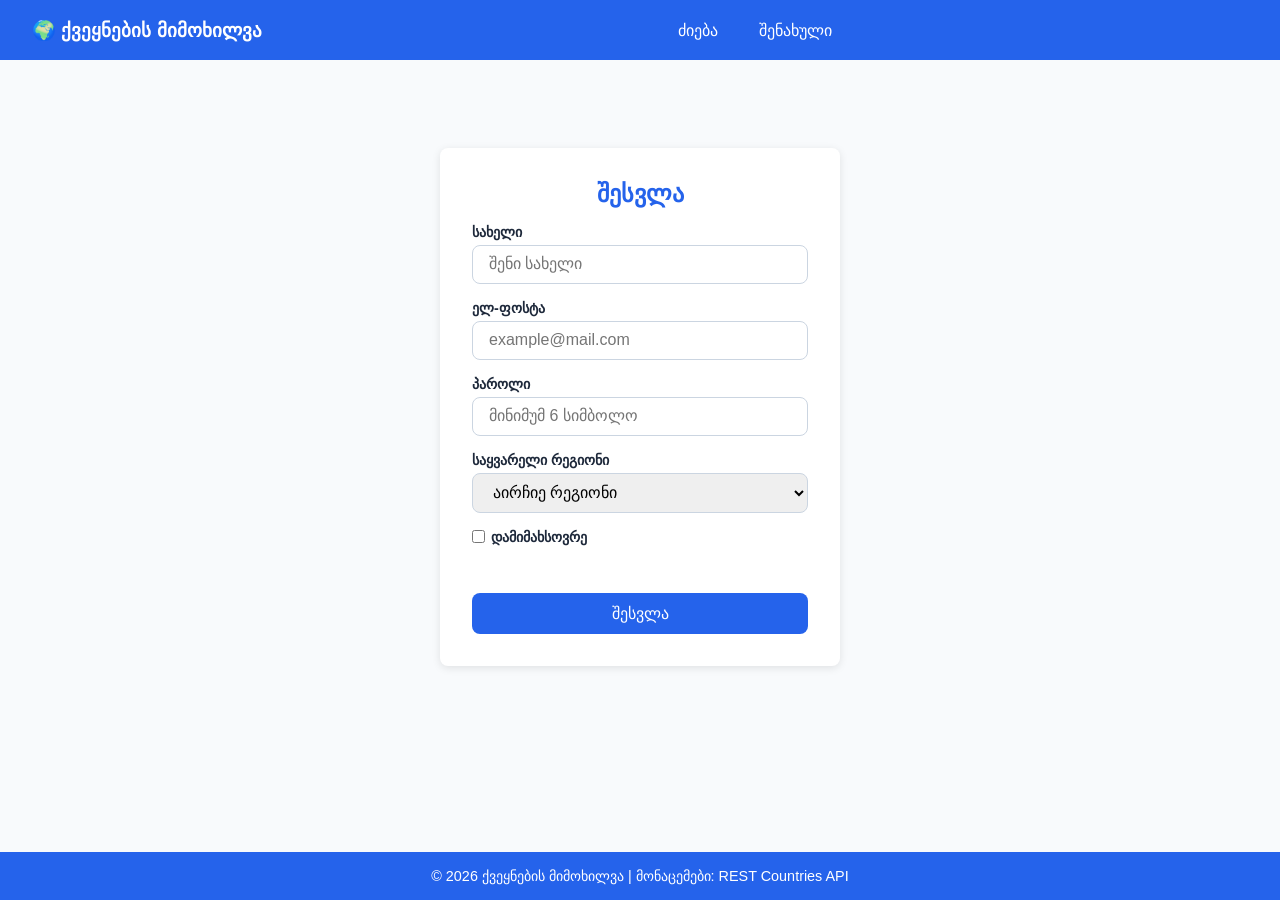
==== commit b6cc9eeb: "Merge 44f836fa053790ae0a9de6d3143823f0447054a9 into 26404f23004542646dd0d8dbc04715b30ff4bde6" ====
--- a/index.html
+++ b/index.html
@@ -9,7 +9,7 @@
 <body>
   <header>
     <nav>
-      <span class="nav__logo">🌍 ქვეყნების მიმოხილვა</span>
+      <span class="nav__logo">ქვეყნების მიმოხილვა</span>
       <div class="nav__links">
         <a href="index.html">ძიება</a>
         <a href="saved.html">შენახული</a>
@@ -20,7 +20,6 @@
       </div>
     </nav>
   </header>
-
   <main>
     <section class="search-section">
       <form id="search-form">
@@ -46,21 +45,16 @@
         </label>
         <button type="submit">ძიება</button>
       </form>
-      <button id="sort-btn" type="button">დალაგება მოსახლეობით</button>
     </section>
-
-    <p id="loading-msg" hidden>იტვირთება…</p>
+    <p id="loading-msg" hidden>იტვირთება...</p>
     <p id="error-msg" hidden></p>
-
     <section class="results-section">
       <div id="results-grid" class="results-grid"></div>
     </section>
   </main>
-
   <footer>
-    <p>© 2026 ქვეყნების მიმოხილვა | მონაცემები: REST Countries API v5</p>
+    <p>© 2026 ქვეყნების მიმოხილვა | მონაცემები: REST Countries API</p>
   </footer>
-
   <script type="module" src="js/main.js"></script>
 </body>
 </html>
--- a/css/style.css
+++ b/css/style.css
@@ -1,912 +1,316 @@
-/* ===== custom properties ===== */
+/*custom properties*/
 :root {
-  /* ფერების პალიტრა და დაშორებების ცვლადები */
-    --color-bg: #0a0a0a;
-  --color-surface: #141414;
-  --color-accent: #ff3c00;
-  --color-text: #ffffff;
-  --color-text-muted: #888888;
-  --font-display: 'Bebas Neue', sans-serif;
-  --font-body: 'DM Sans', sans-serif;
-  --font-mono: 'DM Mono', monospace;
-  --spacing-sm: 0.5rem;
-  --spacing-md: 1rem;
-  --spacing-lg: 2rem;
-  --radius: 12px;
-  --header-height: 64px;
-}
-
-/* ===== reset ===== */
-
-*, *::before, *::after {
-  box-sizing: border-box;
+  --primary: #2563eb;
+  --secondary: #16a34a;
+  --bg: #f8fafc;
+  --text: #1e293b;
+  --card-bg: #ffffff;
+  --shadow: 0 2px 8px rgba(0,0,0,0.1);
+  --radius: 8px;
+  --gap: 1rem;
+  --nav-height: 60px;
+}
+/*reset*/
+* {
   margin: 0;
   padding: 0;
-}
-
+  box-sizing: border-box;
+}
 body {
-  background-color: var(--color-bg);
-  background-image: radial-gradient(ellipse 100% 80% at 50% 0%, rgba(255, 60, 0, 0.06) 0%, transparent 75%);
-  color: var(--color-text);
-  font-family: var(--font-body);
+  font-family: sans-serif;
+  background: var(--bg);
+  color: var(--text);
   min-height: 100vh;
-}
-
-
-a {
+  display: flex;
+  flex-direction: column;
+}
+/*header*/
+header {
+  background: var(--primary);
+  color: white;
+  height: var(--nav-height);
+  position: sticky;
+  top: 0;
+  z-index: 100;
+}
+/*nav Flexbox*/
+nav {
+  display: flex;
+  align-items: center;
+  justify-content: space-between;
+  height: 100%;
+  padding: 0 2rem;
+}
+.nav__logo {
+  font-size: 1.2rem;
+  font-weight: bold;
+  color: white;
+}
+.nav__links {
+  display: flex;
+  gap: var(--gap);
+}
+.nav__links a {
+  color: white;
   text-decoration: none;
-  color: inherit;
-}
-
-/* ===== header ===== */
-
-.site-header {
-  position: fixed;
-  top: 0;
-  left: 0;
-  right: 0;
-  height: var(--header-height);
-  background-color: rgba(10, 10, 10, 0.85);
-  backdrop-filter: blur(12px);
-  padding: 0 var(--spacing-lg);
-  z-index: 100;
-  border-bottom: 1px solid rgba(255, 255, 255, 0.06);
-}
-
-.site-header__logo {
-  font-family: var(--font-display);
-  font-size: 1.5rem;
-  letter-spacing: 0.05em;
-  color: var(--color-text);
-}
-
-.site-header__live {
-  display: flex;
-  align-items: center;
-  gap: var(--spacing-sm);
-}
-
-.live-label {
-  font-family: var(--font-mono);
-  font-size: 0.75rem;
-  letter-spacing: 0.15em;
-  text-transform: uppercase;
-  color: var(--color-text-muted);
-}
-
-.live-dot {
-  width: 8px;
-  height: 8px;
-  border-radius: 50%;
-  background-color: var(--color-accent);
-  animation: pulse 1.5s ease-in-out infinite;
-}
-
-@keyframes pulse {
-  0%, 100% { opacity: 1; transform: scale(1); }
-  50%       { opacity: 0.4; transform: scale(0.8); }
-}
-
-/* ===== nav — Flexbox აქ გამოიყენე ===== */
-
-.site-header {
-  display: flex;
-  align-items: center;
-  justify-content: space-between;
-}
-
-.site-header__nav {
-  display: flex;
-  align-items: center;
-  gap: var(--spacing-md);
-}
-
-.site-header__nav-link {
-  font-family: var(--font-mono);
-  font-size: 0.8rem;
-  letter-spacing: 0.1em;
-  text-transform: uppercase;
-  color: var(--color-text-muted);
-  transition: color 0.2s ease;
-}
-
-.site-header__nav-link:hover {
-  color: var(--color-text);
-}
-
-/* ===== login გვერდი / amas arvaketeb ===== */
-
-/* ===== main ===== */
-
-.main-content {
-  padding-top: var(--header-height);
-  min-height: 100vh;
-}
-
-/* ===== form ===== */
-
-.contact-form {
-  display: flex;
-  flex-direction: column;
-  gap: var(--spacing-md);
-  max-width: 560px;
+  padding: 0.4rem 0.8rem;
+  border-radius: var(--radius);
+  transition: background 0.2s;
+}
+.nav__links a:hover {
+  background: rgba(255,255,255,0.2);
+}
+.nav__actions {
+  display: flex;
+  align-items: center;
+  gap: var(--gap);
+  color: white;
+}
+#logout-btn {
+  background: rgba(255,255,255,0.2);
+  color: white;
+  border: none;
+  padding: 0.4rem 0.8rem;
+  border-radius: var(--radius);
+  cursor: pointer;
+  transition: background 0.2s;
+}
+#logout-btn:hover {
+  background: rgba(255,255,255,0.35);
+}
+/*main*/
+main {
+  flex: 1;
+  padding: 2rem;
+  max-width: 1200px;
   margin: 0 auto;
-  padding: var(--spacing-lg);
-}
-
-.contact-form__group {
-  display: flex;
-  flex-direction: column;
-  gap: var(--spacing-sm);
-}
-
-.contact-form__label {
-  font-family: var(--font-mono);
-  font-size: 0.8rem;
-  letter-spacing: 0.1em;
-  text-transform: uppercase;
-  color: var(--color-text-muted);
-}
-
-.contact-form__input,
-.contact-form__select,
-.contact-form__textarea {
-  background-color: var(--color-surface);
-  border: 1px solid rgba(255, 255, 255, 0.08);
-  border-radius: var(--radius);
-  color: var(--color-text);
-  font-family: var(--font-body);
-  font-size: 1rem;
-  padding: var(--spacing-sm) var(--spacing-md);
+  width: 100%;
+}
+/*form*/
+#search-form {
+  display: flex;
+  flex-wrap: wrap;
+  gap: var(--gap);
+  align-items: center;
+  margin-bottom: 2rem;
+  background: var(--card-bg);
+  padding: 1rem;
+  border-radius: var(--radius);
+  box-shadow: var(--shadow);
+}
+#search-input {
+  flex: 1;
+  min-width: 200px;
+  padding: 0.6rem 1rem;
+  border: 1px solid #cbd5e1;
+  border-radius: var(--radius);
+  font-size: 1rem;
   outline: none;
-  transition: border-color 0.2s ease;
-}
-
-.contact-form__input:focus,
-.contact-form__select:focus,
-.contact-form__textarea:focus {
-  border-color: var(--color-accent);
-}
-
-.contact-form__textarea {
-  resize: vertical;
-  min-height: 120px;
-}
-
-.contact-form__btn {
-  background-color: var(--color-accent);
+  transition: border 0.2s;
+}
+#search-input:focus {
+  border-color: var(--primary);
+}
+#region-filter {
+  padding: 0.6rem 1rem;
+  border: 1px solid #cbd5e1;
+  border-radius: var(--radius);
+  font-size: 1rem;
+  outline: none;
+  cursor: pointer;
+}
+.form__checkbox {
+  display: flex;
+  align-items: center;
+  gap: 0.4rem;
+  cursor: pointer;
+  font-size: 0.95rem;
+}
+#search-form button[type="submit"] {
+  background: var(--primary);
+  color: white;
   border: none;
-  border-radius: var(--radius);
-  color: var(--color-text);
-  font-family: var(--font-mono);
-  font-size: 0.9rem;
-  letter-spacing: 0.1em;
-  text-transform: uppercase;
-  padding: var(--spacing-sm) var(--spacing-lg);
-  cursor: pointer;
-  transition: background 0.2s ease;
-  align-self: flex-start;
-}
-
-.contact-form__btn:hover {
-  background-color: #ff5a1f;
-}
-
-.contact-form__feedback {
-  font-family: var(--font-mono);
-  font-size: 0.85rem;
-  color: var(--color-accent);
-  min-height: 1.2em;
-}
-
-/* ===== results grid — CSS Grid აქ გამოიყენე ===== */
-
+  padding: 0.6rem 1.4rem;
+  border-radius: var(--radius);
+  font-size: 1rem;
+  cursor: pointer;
+  transition: background 0.2s;
+}
+#search-form button[type="submit"]:hover {
+  background: #1d4ed8;
+}
+/*loading/error*/
+#loading-msg {
+  text-align: center;
+  padding: 2rem;
+  font-size: 1.1rem;
+  color: var(--primary);
+}
+#error-msg {
+  text-align: center;
+  padding: 1rem;
+  color: #dc2626;
+  background: #fee2e2;
+  border-radius: var(--radius);
+  margin-bottom: 1rem;
+}
+/*results grid/CSS Grid*/
 .results-grid {
   display: grid;
   grid-template-columns: repeat(auto-fill, minmax(220px, 1fr));
-  gap: var(--spacing-md);
-  padding: var(--spacing-lg);
-}
-
-/* ===== card ===== */
-
+  gap: var(--gap);
+}
+/*card*/
 .card {
-  background-color: var(--color-surface);
-  border: 1px solid rgba(255, 255, 255, 0.06);
-  border-radius: var(--radius);
-  padding: var(--spacing-md);
-  display: flex;
-  flex-direction: column;
-  gap: var(--spacing-sm);
-  transition: border-color 0.2s ease;
-}
-
+  background: var(--card-bg);
+  border-radius: var(--radius);
+  box-shadow: var(--shadow);
+  overflow: hidden;
+  transition: transform 0.2s, box-shadow 0.2s;
+  cursor: pointer;
+}
 .card:hover {
-  border-color: var(--color-accent);
-}
-
-.card__title {
-  font-family: var(--font-mono);
+  transform: translateY(-4px);
+  box-shadow: 0 6px 16px rgba(0,0,0,0.15);
+}
+.card__flag {
+  width: 100%;
+  height: 140px;
+  object-fit: cover;
+}
+.card__name {
+  font-size: 1rem;
+  font-weight: bold;
+  padding: 0.8rem 1rem 0.4rem;
+}
+.card__info {
+  font-size: 0.85rem;
+  padding: 0.1rem 1rem;
+  color: #64748b;
+}
+.card__save-btn {
+  display: block;
+  width: calc(100% - 2rem);
+  margin: 0.8rem 1rem;
+  padding: 0.5rem;
+  border: none;
+  border-radius: var(--radius);
+  background: var(--bg);
+  cursor: pointer;
   font-size: 0.9rem;
-  color: var(--color-text);
-}
-
-.card__subtitle {
-  font-size: 0.8rem;
-  color: var(--color-text-muted);
-}
-
-/* ===== saved grid — CSS Grid აქ გამოიყენე ===== */
-
+  transition: background 0.2s;
+}
+.card__save-btn:hover {
+  background: #e2e8f0;
+}
+/*saved grid/CSS Grid*/
 .saved-grid {
   display: grid;
   grid-template-columns: repeat(auto-fill, minmax(220px, 1fr));
-  gap: var(--spacing-md);
-  padding: var(--spacing-lg);
-}
-
-/* ===== ჩატვირთვის და შეცდომის მდგომარეობები ===== */
-
-.state-loading,
-.state-error {
-  font-family: var(--font-mono);
+  gap: var(--gap);
+}
+/*login page*/
+.login-section {
+  display: flex;
+  justify-content: center;
+  align-items: center;
+  min-height: 70vh;
+}
+.login-form {
+  background: var(--card-bg);
+  padding: 2rem;
+  border-radius: var(--radius);
+  box-shadow: var(--shadow);
+  width: 100%;
+  max-width: 400px;
+  display: flex;
+  flex-direction: column;
+  gap: var(--gap);
+}
+.login-form h1 {
+  text-align: center;
+  font-size: 1.5rem;
+  color: var(--primary);
+}
+.form__group {
+  display: flex;
+  flex-direction: column;
+  gap: 0.3rem;
+}
+.form__group label {
+  font-size: 0.9rem;
+  font-weight: 600;
+}
+.form__group input,
+.form__group select,
+.form__group textarea {
+  padding: 0.6rem 1rem;
+  border: 1px solid #cbd5e1;
+  border-radius: var(--radius);
+  font-size: 1rem;
+  outline: none;
+  transition: border 0.2s;
+}
+.form__group input:focus,
+.form__group select:focus,
+.form__group textarea:focus {
+  border-color: var(--primary);
+}
+.form__error {
+  color: #dc2626;
   font-size: 0.85rem;
-  color: var(--color-text-muted);
+  min-height: 1rem;
+}
+.login-form button[type="submit"] {
+  background: var(--primary);
+  color: white;
+  border: none;
+  padding: 0.7rem;
+  border-radius: var(--radius);
+  font-size: 1rem;
+  cursor: pointer;
+  transition: background 0.2s;
+}
+.login-form button[type="submit"]:hover {
+  background: #1d4ed8;
+}
+/*footer*/
+footer {
+  background: var(--primary);
+  color: white;
   text-align: center;
-  padding: var(--spacing-lg);
-}
-
-.state-error {
-  color: var(--color-accent);
-}
-
-/* ===== footer ===== */
-
-.site-footer {
-  border-top: 1px solid rgba(255, 255, 255, 0.06);
-  padding: var(--spacing-lg);
-  display: flex;
-  flex-direction: column;
-  align-items: center;
-  gap: var(--spacing-sm);
-}
-
-.site-footer__logo {
-  font-family: var(--font-display);
-  font-size: 1.2rem;
-  color: var(--color-text);
-}
-
-.site-footer__links {
-  display: flex;
-  gap: var(--spacing-md);
-}
-
-.site-footer__link {
-  font-family: var(--font-mono);
-  font-size: 0.75rem;
-  text-transform: uppercase;
-  letter-spacing: 0.1em;
-  color: var(--color-text-muted);
-  transition: color 0.2s ease;
-}
-
-.site-footer__link:hover {
-  color: var(--color-text);
-}
-
-.site-footer__copy {
-  font-size: 0.75rem;
-  color: var(--color-text-muted);
-}
-
-/* ===== float player ===== */
-
-.float-player {
-  position: fixed;
-  bottom: var(--spacing-lg);
-  right: var(--spacing-lg);
-  z-index: 200;
-  background-color: var(--color-surface);
-  border: 1px solid rgba(255, 255, 255, 0.08);
-  border-radius: var(--radius);
-  padding: var(--spacing-sm) var(--spacing-md);
-  display: flex;
-  align-items: center;
-  gap: var(--spacing-md);
-  min-width: 260px;
-  box-shadow: 0 8px 32px rgba(0, 0, 0, 0.4);
-  transition: opacity 0.3s ease, transform 0.3s ease;
-}
-
-.float-player.hidden {
-  opacity: 0;
-  transform: translateY(12px);
-  pointer-events: none;
-}
-
-.float-player__btn {
-  background: var(--color-accent);
-  border: none;
-  border-radius: 50%;
-  width: 36px;
-  height: 36px;
-  display: flex;
-  align-items: center;
-  justify-content: center;
-  cursor: pointer;
-  flex-shrink: 0;
-  color: var(--color-text);
-  transition: background 0.2s ease;
-}
-
-.float-player__btn:hover {
-  background: #ff5a1f;
-}
-
-.float-player__info {
-  flex: 1;
-  overflow: hidden;
-}
-
-.float-player__track {
-  display: block;
-  font-family: var(--font-mono);
-  font-size: 0.75rem;
-  color: var(--color-text-muted);
-  white-space: nowrap;
-  overflow: hidden;
-  text-overflow: ellipsis;
-}
-
-.float-player__vol {
-  display: flex;
-  align-items: center;
-  gap: 6px;
-  flex-shrink: 0;
-}
-
-.float-player__slider {
-  width: 60px;
-  accent-color: var(--color-accent);
-  cursor: pointer;
-}
-
-/* ===== hero ===== */
-
-.hero {
-  position: relative;
-  min-height: calc(100vh - var(--header-height));
-  display: flex;
-  align-items: center;
-  justify-content: center;
-  overflow: hidden;
-  padding: var(--spacing-lg);
-  background: radial-gradient(ellipse 80% 60% at 50% 50%, rgba(255, 60, 0, 0.1) 0%, transparent 70%);
-}
-
-.hero__bg-text {
-  position: absolute;
-  top: 50%;
-  left: 50%;
-  transform: translate(-50%, -50%);
-  font-family: var(--font-display);
-  font-size: clamp(8rem, 22vw, 20rem);
-  color: rgba(255, 255, 255, 0.03);
-  white-space: nowrap;
-  pointer-events: none;
-  user-select: none;
-  letter-spacing: 0.05em;
-}
-
-.hero__center {
-  position: relative;
-  z-index: 1;
-  display: flex;
-  flex-direction: column;
-  align-items: center;
-  gap: var(--spacing-md);
-  width: 100%;
-  max-width: 560px;
-}
-
-.hero__tagline {
-  font-family: var(--font-mono);
-  font-size: 0.75rem;
-  letter-spacing: 0.2em;
-  text-transform: uppercase;
-  color: var(--color-accent);
-}
-
-.hero__title {
-  font-family: var(--font-display);
-  font-size: clamp(3rem, 10vw, 6rem);
-  line-height: 1;
-  letter-spacing: 0.04em;
-  color: var(--color-text);
-}
-
-.hero__title--accent {
-  color: var(--color-accent);
-}
-
-/* ===== player card ===== */
-
-.player-card {
-  width: 100%;
-  background-color: var(--color-surface);
-  border: 1px solid rgba(255, 255, 255, 0.08);
-  border-radius: var(--radius);
-  overflow: hidden;
-}
-
-.player-card__now-playing {
-  display: flex;
-  align-items: center;
-  gap: var(--spacing-sm);
-  padding: var(--spacing-sm) var(--spacing-md);
-  border-bottom: 1px solid rgba(255, 255, 255, 0.06);
-  background-color: rgba(255, 60, 0, 0.06);
-}
-
-.player-card__on-air {
-  font-family: var(--font-mono);
-  font-size: 0.65rem;
-  letter-spacing: 0.2em;
-  text-transform: uppercase;
-  color: var(--color-accent);
-  background-color: rgba(255, 60, 0, 0.15);
-  padding: 2px 8px;
-  border-radius: 4px;
-  flex-shrink: 0;
-}
-
-.player-card__np-track {
-  font-family: var(--font-mono);
-  font-size: 0.75rem;
-  color: var(--color-text-muted);
-  white-space: nowrap;
-  overflow: hidden;
-  text-overflow: ellipsis;
-}
-
-.player-card__body {
-  padding: var(--spacing-lg) var(--spacing-md);
-  display: flex;
-  flex-direction: column;
-  align-items: center;
-  gap: var(--spacing-md);
-}
-
-.player-card__track-info {
-  text-align: center;
-}
-
-.player-card__track-title {
-  font-family: var(--font-display);
-  font-size: 1.6rem;
-  letter-spacing: 0.04em;
-  color: var(--color-text);
-  line-height: 1.1;
-}
-
-.player-card__track-artist {
-  font-family: var(--font-mono);
-  font-size: 0.8rem;
-  color: var(--color-text-muted);
-  margin-top: 4px;
-}
-
-/* ===== waveform ===== */
-
-.waveform {
-  display: flex;
-  align-items: center;
-  gap: 4px;
-  height: 32px;
-}
-
-.waveform__bar {
-  display: block;
-  width: 4px;
-  border-radius: 2px;
-  background-color: var(--color-accent);
-  height: 8px;
-  transform-origin: center;
-}
-
-.waveform:not(.waveform-paused) .waveform__bar:nth-child(1) { animation: wave 0.9s ease-in-out infinite; }
-.waveform:not(.waveform-paused) .waveform__bar:nth-child(2) { animation: wave 0.9s ease-in-out infinite 0.15s; }
-.waveform:not(.waveform-paused) .waveform__bar:nth-child(3) { animation: wave 0.9s ease-in-out infinite 0.3s; }
-.waveform:not(.waveform-paused) .waveform__bar:nth-child(4) { animation: wave 0.9s ease-in-out infinite 0.45s; }
-.waveform:not(.waveform-paused) .waveform__bar:nth-child(5) { animation: wave 0.9s ease-in-out infinite 0.6s; }
-
-@keyframes wave {
-  0%, 100% { height: 8px;  opacity: 0.5; }
-  50%       { height: 28px; opacity: 1;   }
-}
-
-/* ===== player controls ===== */
-
-.player-card__controls {
-  display: flex;
-  align-items: center;
-  gap: var(--spacing-lg);
-}
-
-.player-card__play-btn {
-  background-color: var(--color-accent);
-  border: none;
-  border-radius: 50%;
-  width: 56px;
-  height: 56px;
-  display: flex;
-  align-items: center;
-  justify-content: center;
-  cursor: pointer;
-  color: var(--color-text);
-  transition: background 0.2s ease, transform 0.15s ease;
-  flex-shrink: 0;
-}
-
-.player-card__play-btn:hover {
-  background-color: #ff5a1f;
-  transform: scale(1.06);
-}
-
-.player-card__ctrl-btn {
-  background: none;
-  border: 1px solid rgba(255, 255, 255, 0.1);
-  border-radius: 50%;
-  width: 40px;
-  height: 40px;
-  display: flex;
-  align-items: center;
-  justify-content: center;
-  cursor: pointer;
-  color: var(--color-text-muted);
-  transition: color 0.2s ease, border-color 0.2s ease;
-}
-
-.player-card__ctrl-btn:hover {
-  color: var(--color-text);
-  border-color: rgba(255, 255, 255, 0.3);
-}
-
-/* ===== volume ===== */
-
-.player-card__volume {
-  display: flex;
-  align-items: center;
-  gap: var(--spacing-sm);
-  color: var(--color-text-muted);
-}
-
-.player-card__volume-slider {
-  width: 100px;
-  accent-color: var(--color-accent);
-  cursor: pointer;
-}
-
-.player-card__volume-val {
-  font-family: var(--font-mono);
-  font-size: 0.7rem;
-  color: var(--color-text-muted);
-  min-width: 2.5ch;
-}
-
-/* ===== stat pills ===== */
-
-.player-card__stats {
-  display: flex;
-  gap: var(--spacing-sm);
-}
-
-.player-card__stat-pill {
-  font-family: var(--font-mono);
-  font-size: 0.7rem;
-  color: var(--color-text-muted);
-  background-color: rgba(255, 255, 255, 0.05);
-  border: 1px solid rgba(255, 255, 255, 0.08);
-  border-radius: 999px;
-  padding: 3px 10px;
-}
-
-.player-card__error {
-  font-family: var(--font-mono);
-  font-size: 0.8rem;
-  color: var(--color-accent);
-  text-align: center;
-}
-
-/* ===== track history ===== */
-
-.player-card__history {
-  border-top: 1px solid rgba(255, 255, 255, 0.06);
-  padding: var(--spacing-md);
-}
-
-.player-card__history-title {
-  font-family: var(--font-mono);
-  font-size: 0.7rem;
-  letter-spacing: 0.15em;
-  text-transform: uppercase;
-  color: var(--color-text-muted);
-  margin-bottom: var(--spacing-md);
-}
-
-.history-grid {
-  display: grid;
-  grid-template-columns: 1fr;
-  gap: 1px;
-  background-color: rgba(255, 255, 255, 0.04);
-  border-radius: 8px;
-  overflow: hidden;
-}
-
-.history-item {
-  background-color: var(--color-surface);
-  padding: var(--spacing-sm) var(--spacing-md);
-  display: flex;
-  justify-content: space-between;
-  align-items: center;
-  gap: var(--spacing-md);
-  transition: background-color 0.15s ease;
-}
-
-.history-item:hover {
-  background-color: rgba(255, 255, 255, 0.04);
-}
-
-.history-item__title {
-  font-family: var(--font-mono);
-  font-size: 0.8rem;
-  color: var(--color-text);
-  white-space: nowrap;
-  overflow: hidden;
-  text-overflow: ellipsis;
-}
-
-.history-item__time {
-  font-family: var(--font-mono);
-  font-size: 0.7rem;
-  color: var(--color-text-muted);
-  flex-shrink: 0;
-}
-
-/* ===== aboutis hero ===== */
-
-.about-hero {
-  padding: var(--spacing-lg);
-  display: flex;
-  justify-content: center;
-  border-bottom: 1px solid rgba(255, 255, 255, 0.06);
-  background: radial-gradient(ellipse 80% 60% at 50% 0%, rgba(255, 60, 0, 0.1) 0%, transparent 70%);
-}
-
-.about-hero__inner {
-  max-width: 560px;
-  width: 100%;
-  display: flex;
-  flex-direction: column;
-  gap: var(--spacing-md);
-  padding: var(--spacing-lg) 0;
-}
-
-.about-hero__eyebrow {
-  font-family: var(--font-mono);
-  font-size: 0.7rem;
-  letter-spacing: 0.2em;
-  text-transform: uppercase;
-  color: var(--color-accent);
-}
-
-.about-hero__title {
-  font-family: var(--font-display);
-  font-size: clamp(3rem, 10vw, 6rem);
-  line-height: 1;
-  letter-spacing: 0.04em;
-  color: var(--color-text);
-}
-
-.about-hero__title--accent {
-  color: var(--color-accent);
-}
-
-.about-hero__bio {
-  font-family: var(--font-body);
-  font-size: 1rem;
-  line-height: 1.7;
-  color: var(--color-text-muted);
-  max-width: 480px;
-}
-
-/* ===== section label ===== */
-
-.section-label {
-  font-family: var(--font-mono);
-  font-size: 0.7rem;
-  letter-spacing: 0.2em;
-  text-transform: uppercase;
-  color: var(--color-text-muted);
-  margin-bottom: var(--spacing-md);
-}
-
-/* ===== genres ===== */
-
-.genres {
-  padding: var(--spacing-lg);
-  display: flex;
-  justify-content: center;
-  border-bottom: 1px solid rgba(255, 255, 255, 0.06);
-}
-
-.genres__inner {
-  max-width: 560px;
-  width: 100%;
-  padding: var(--spacing-lg) 0;
-}
-
-.genres__tags {
-  display: flex;
-  flex-wrap: wrap;
-  gap: var(--spacing-sm);
-}
-
-.genre-tag {
-  font-family: var(--font-mono);
-  font-size: 0.75rem;
-  letter-spacing: 0.1em;
-  text-transform: uppercase;
-  color: var(--color-text-muted);
-  border: 1px solid rgba(255, 255, 255, 0.1);
-  border-radius: 999px;
-  padding: 4px 14px;
-  transition: color 0.2s ease, border-color 0.2s ease;
-}
-
-.genre-tag:hover {
-  color: var(--color-text);
-  border-color: var(--color-accent);
-}
-
-/* ===== schedule ===== */
-
-.schedule {
-  padding: var(--spacing-lg);
-  display: flex;
-  justify-content: center;
-}
-
-.schedule__inner {
-  max-width: 560px;
-  width: 100%;
-  padding: var(--spacing-lg) 0;
-}
-
-.schedule__grid {
-  display: flex;
-  flex-direction: column;
-  border: 1px solid rgba(255, 255, 255, 0.06);
-  border-radius: var(--radius);
-  overflow: hidden;
-}
-
-.schedule__row {
-  display: grid;
-  grid-template-columns: 120px 1fr auto;
-  align-items: center;
-  padding: var(--spacing-sm) var(--spacing-md);
-  border-bottom: 1px solid rgba(255, 255, 255, 0.06);
-  transition: background-color 0.15s ease;
-}
-
-.schedule__row:last-child {
-  border-bottom: none;
-}
-
-.schedule__row:hover {
-  background-color: rgba(255, 255, 255, 0.03);
-}
-
-.schedule__day {
-  font-family: var(--font-mono);
-  font-size: 0.75rem;
-  letter-spacing: 0.08em;
-  text-transform: uppercase;
-  color: var(--color-accent);
-}
-
-.schedule__show {
-  font-family: var(--font-body);
+  padding: 1rem;
   font-size: 0.9rem;
-  color: var(--color-text);
-}
-
-.schedule__time {
-  font-family: var(--font-mono);
-  font-size: 0.75rem;
-  color: var(--color-text-muted);
-}
-
-/* ===== რესპონსიული ===== */
+}
+/*მობილური*/
 @media (max-width: 600px) {
-  /* მობილური */
-  .hero__center {
-    gap: var(--spacing-sm);
-  }
-
-  .player-card__volume-slider {
-    width: 70px;
-  }
-
-  .player-card__controls {
-    gap: var(--spacing-md);
-  }
-
-  .site-header {
-    padding: 0 var(--spacing-md);
-    flex-wrap: wrap;
-    height: auto;
-    padding-top: var(--spacing-sm);
-    padding-bottom: var(--spacing-sm);
-  }
-
-  .site-header__nav {
-    gap: var(--spacing-sm);
-  }
-
-  .site-header__nav-link {
-    font-size: 0.7rem;
-  }
-
-  .main-content {
-    display: flex;
+  nav {
+    padding: 0 1rem;
+  }
+  .nav__logo {
+    font-size: 1rem;
+  }
+  main {
+    padding: 1rem;
+  }
+  #search-form {
     flex-direction: column;
   }
-
-  .about-hero__inner,
-  .genres__inner,
-  .schedule__inner {
-    max-width: 100%;
-    padding: 0;
-  }
-
-  .about-hero,
-  .genres,
-  .schedule {
+  #search-input {
     width: 100%;
-    padding: var(--spacing-md);
-    border-bottom: 1px solid rgba(255, 255, 255, 0.06);
-  }
-
-  .float-player {
-    min-width: unset;
-    right: var(--spacing-md);
-    bottom: var(--spacing-md);
-  }
-
-  .float-player__vol {
-    display: none;
-  }
-
-  .results-grid,.saved-grid {
+  }
+  .results-grid,
+  .saved-grid {
     grid-template-columns: 1fr;
-    padding: var(--spacing-md);
-  }
-
-  .schedule__row {
-    grid-template-columns: 1fr;
-    gap: 4px;
-    padding: var(--spacing-md) 0;
-  }
-  
-}
-
+  }
+}
+/*desktop*/
 @media (min-width: 1024px) {
-  /* დესქტოპი */
   .results-grid,
   .saved-grid {
     grid-template-columns: repeat(auto-fill, minmax(260px, 1fr));
   }
-}+  main {
+    padding: 2rem 3rem;
+  }
+}
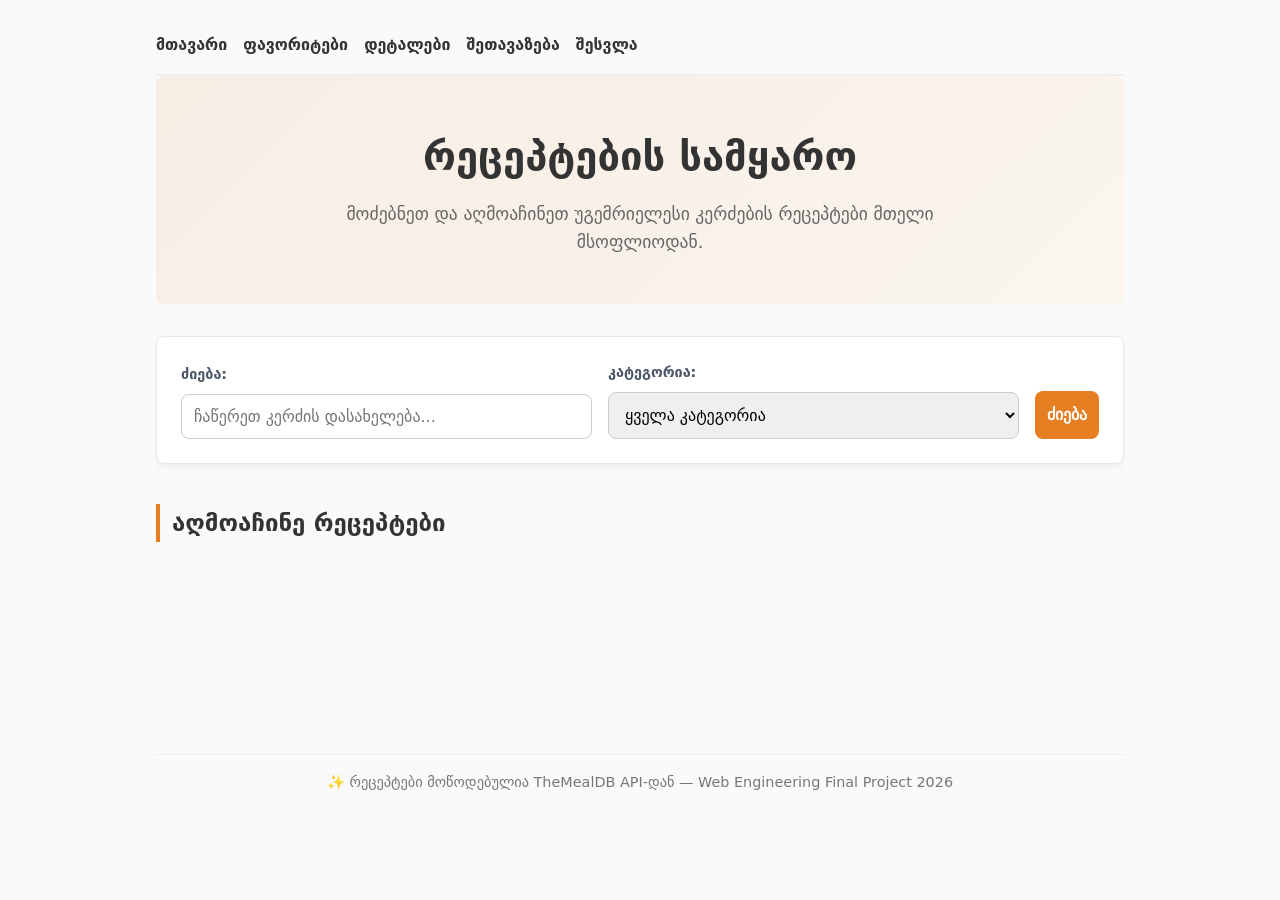
==== commit 3acce29d: "style: საბაზისო CSS-ის შექმნა, ყველა ფაილზე მიბმა, login და index გვერდების დიზაინის აწყობა" ====
--- a/index.html
+++ b/index.html
@@ -3,58 +3,64 @@
 <head>
   <meta charset="UTF-8">
   <meta name="viewport" content="width=device-width, initial-scale=1.0">
-  <title>ქვეყნების მიმოხილვა</title>
+  <title>რეცეპტების სამყარო</title>
   <link rel="stylesheet" href="css/style.css">
 </head>
 <body>
+
   <header>
     <nav>
-      <span class="nav__logo">ქვეყნების მიმოხილვა</span>
-      <div class="nav__links">
-        <a href="index.html">ძიება</a>
-        <a href="saved.html">შენახული</a>
-      </div>
-      <div class="nav__actions">
-        <span id="nav-user"></span>
-        <button id="logout-btn" type="button">გასვლა</button>
-      </div>
+      <ul>
+        <li><a href="index.html">მთავარი</a></li>
+        <li><a href="saved.html">ფავორიტები</a></li>
+        <li><a href="detail.html">დეტალები</a></li>
+        <li><a href="suggest.html">შეთავაზება</a></li>
+        <li><a href="login.html">შესვლა</a></li>
+      </ul>
     </nav>
   </header>
+
   <main>
+    <section class="hero-section">
+      <h1 class="hero-title">რეცეპტების სამყარო</h1>
+      <p class="hero-subtitle">მოძებნეთ და აღმოაჩინეთ უგემრიელესი კერძების რეცეპტები მთელი მსოფლიოდან.</p>
+    </section>
+
     <section class="search-section">
-      <form id="search-form">
-        <input
-          type="text"
-          id="search-input"
-          name="search"
-          placeholder="მოძებნე ქვეყანა..."
-          minlength="2"
-          required
-        />
-        <select id="region-filter" name="region">
-          <option value="">ყველა რეგიონი</option>
-          <option value="Africa">აფრიკა</option>
-          <option value="Americas">ამერიკა</option>
-          <option value="Asia">აზია</option>
-          <option value="Europe">ევროპა</option>
-          <option value="Oceania">ოკეანია</option>
-        </select>
-        <label class="form__checkbox">
-          <input type="checkbox" id="large-only" name="large-only">
-          მხოლოდ 10მლნ+ მოსახლეობა
-        </label>
-        <button type="submit">ძიება</button>
+      <form id="search-form" class="search-form-layout">
+        <div class="search-field-group">
+          <label for="search-input" class="search-label">ძიება:</label>
+          <input type="search" id="search-input" name="query" placeholder="ჩაწერეთ კერძის დასახელება..." required>
+        </div>
+
+        <div class="search-field-group">
+          <label for="category-select" class="search-label">კატეგორია:</label>
+          <select id="category-select" name="category">
+            <option value="">ყველა კატეგორია</option>
+            <option value="beef">საქონლის ხორცი</option>
+            <option value="chicken">ქათმის ხორცი</option>
+            <option value="dessert">დესერტი</option>
+            <option value="pasta">პასტა</option>
+            <option value="vegetarian">ვეგეტარიანული</option>
+          </select>
+        </div>
+
+        <button type="submit" class="search-btn">ძიება</button>
       </form>
     </section>
-    <p id="loading-msg" hidden>იტვირთება...</p>
-    <p id="error-msg" hidden></p>
+
+    <!-- რეცეპტების ბარათების სექცია -->
     <section class="results-section">
-      <div id="results-grid" class="results-grid"></div>
+      <h2 class="section-title">აღმოაჩინე რეცეპტები</h2>
+      <div id="results-grid" class="recipes-grid">
+        <!-- მომავალში აქ ჩაიწერება რეცეპტის ბარათები დინამიურად -->
+      </div>
     </section>
   </main>
+
   <footer>
-    <p>© 2026 ქვეყნების მიმოხილვა | მონაცემები: REST Countries API</p>
+    <p>✨ რეცეპტები მოწოდებულია TheMealDB API-დან — Web Engineering Final Project 2026</p>
   </footer>
-  <script type="module" src="js/main.js"></script>
+
 </body>
-</html>
+</html>
--- a/css/style.css
+++ b/css/style.css
@@ -1,316 +1,383 @@
-/*custom properties*/
+/* ===== custom properties ===== */
 :root {
-  --primary: #2563eb;
-  --secondary: #16a34a;
-  --bg: #f8fafc;
-  --text: #1e293b;
-  --card-bg: #ffffff;
-  --shadow: 0 2px 8px rgba(0,0,0,0.1);
-  --radius: 8px;
-  --gap: 1rem;
-  --nav-height: 60px;
-}
-/*reset*/
+  /* ფერების პალიტრა და დაშორებების ცვლადები */
+  --primary-color: #e67e22;
+  --bg-color: #fafafa;
+  --card-bg-color: #ffffff;
+  --text-color: #333333;
+  --spacing-unit: 1rem;
+  --border-radius: 8px;
+}
+
+/* ===== reset ===== */
 * {
+  box-sizing: border-box;
   margin: 0;
   padding: 0;
-  box-sizing: border-box;
-}
+}
+
 body {
-  font-family: sans-serif;
-  background: var(--bg);
-  color: var(--text);
-  min-height: 100vh;
-  display: flex;
-  flex-direction: column;
-}
-/*header*/
-header {
-  background: var(--primary);
-  color: white;
-  height: var(--nav-height);
-  position: sticky;
-  top: 0;
-  z-index: 100;
-}
-/*nav Flexbox*/
+  font-family: system-ui, -apple-system, BlinkMacSystemFont, "Segoe UI", Roboto, sans-serif;
+  background-color: var(--bg-color);
+  color: var(--text-color);
+  line-height: 1.6;
+  padding: var(--spacing-unit);
+  max-width: 1000px;
+  margin: 0 auto;
+}
+
+/* ===== header ===== */
+.site-header {
+  margin-bottom: calc(var(--spacing-unit) * 2);
+}
+
+/* ===== nav — Flexbox აქ გამოიყენე ===== */
 nav {
   display: flex;
+  justify-content: space-between;
   align-items: center;
-  justify-content: space-between;
-  height: 100%;
-  padding: 0 2rem;
-}
-.nav__logo {
-  font-size: 1.2rem;
+  padding: var(--spacing-unit) 0;
+  border-bottom: 2px solid #eeeeee;
+}
+
+nav ul {
+  display: flex;
+  list-style: none;
+  gap: var(--spacing-unit);
+}
+
+nav a {
+  text-decoration: none;
+  color: var(--text-color);
+  font-weight: 600;
+}
+
+nav a:hover {
+  color: var(--primary-color);
+}
+
+/* ===== login გვერდი ===== */
+.auth-section {
+  display: flex;
+  justify-content: center;
+  align-items: center;
+  min-height: 60vh;
+  padding: var(--spacing-unit);
+}
+
+.auth-card {
+  background-color: var(--card-bg-color);
+  padding: calc(var(--spacing-unit) * 2.5);
+  border-radius: var(--border-radius);
+  box-shadow: 0 4px 20px rgba(0, 0, 0, 0.08);
+  border: 1px solid #e2e8f0;
+  width: 100%;
+  max-width: 420px;
+}
+
+.auth-title {
+  text-align: center;
+  margin-bottom: calc(var(--spacing-unit) * 1.5);
+  font-size: 1.8rem;
+  color: var(--text-color);
+}
+
+.auth-form {
+  display: flex;
+  flex-direction: column;
+  gap: calc(var(--spacing-unit) * 1.25);
+  background: none;
+  border: none;
+  padding: 0;
+  max-width: 100%;
+  margin: 0;
+}
+
+.form-group {
+  display: flex;
+  flex-direction: column;
+  gap: 0.5rem;
+}
+
+.form-label {
+  font-size: 0.9rem;
+  font-weight: 600;
+  color: #4a5568;
+}
+
+.form-input {
+  width: 100%;
+  padding: 0.75rem 1rem;
+  border: 1px solid #cbd5e0;
+  border-radius: var(--border-radius);
+  font-size: 0.95rem;
+  transition: all 0.2s ease;
+}
+
+.form-input:focus {
+  border-color: var(--primary-color);
+  box-shadow: 0 0 0 3px rgba(230, 126, 34, 0.15);
+  outline: none;
+}
+
+.form-submit-btn {
+  background-color: var(--primary-color);
+  color: #ffffff;
+  font-size: 1rem;
+  font-weight: 700;
+  padding: 0.85rem;
+  border: none;
+  border-radius: var(--border-radius);
+  cursor: pointer;
+  transition: all 0.2s ease;
+  margin-top: 0.5rem;
+}
+
+.form-submit-btn:hover {
+  background-color: #d35400;
+  transform: translateY(-1px);
+  box-shadow: 0 4px 12px rgba(230, 126, 34, 0.2);
+}
+
+.form-submit-btn:active {
+  transform: translateY(0);
+}
+
+/* ===== main ===== */
+main {
+  min-height: 70vh;
+}
+
+.hero-section {
+  text-align: center;
+  padding: calc(var(--spacing-unit) * 3) var(--spacing-unit);
+  background: linear-gradient(135deg, rgba(230, 126, 34, 0.1) 0%, rgba(243, 156, 18, 0.05) 100%);
+  border-radius: var(--border-radius);
+  margin-bottom: calc(var(--spacing-unit) * 2);
+}
+
+.hero-title {
+  font-size: 2.5rem;
+  font-weight: 800;
+  color: var(--text-color);
+  margin-bottom: 0.75rem;
+}
+
+.hero-subtitle {
+  font-size: 1.1rem;
+  color: #666666;
+  max-width: 600px;
+  margin: 0 auto;
+}
+
+/* ===== form ===== */
+form {
+  display: flex;
+  flex-direction: column;
+  gap: var(--spacing-unit);
+  background-color: var(--card-bg-color);
+  padding: calc(var(--spacing-unit) * 1.5);
+  border-radius: var(--border-radius);
+  border: 1px solid #e0e0e0;
+  max-width: 500px;
+  margin: var(--spacing-unit) 0;
+}
+
+form div {
+  display: flex;
+  flex-direction: column;
+  gap: 0.5rem;
+}
+
+label {
   font-weight: bold;
-  color: white;
-}
-.nav__links {
-  display: flex;
-  gap: var(--gap);
-}
-.nav__links a {
-  color: white;
-  text-decoration: none;
-  padding: 0.4rem 0.8rem;
-  border-radius: var(--radius);
-  transition: background 0.2s;
-}
-.nav__links a:hover {
-  background: rgba(255,255,255,0.2);
-}
-.nav__actions {
-  display: flex;
-  align-items: center;
-  gap: var(--gap);
-  color: white;
-}
-#logout-btn {
-  background: rgba(255,255,255,0.2);
+}
+
+input, select, textarea {
+  padding: 0.75rem;
+  border: 1px solid #ccc;
+  border-radius: var(--border-radius);
+  font-size: 1rem;
+  font-family: inherit;
+}
+
+input:focus, select:focus, textarea:focus {
+  outline: none;
+  border-color: var(--primary-color);
+  box-shadow: 0 0 0 2px rgba(230, 126, 34, 0.2);
+}
+
+button[type="submit"] {
+  background-color: var(--primary-color);
   color: white;
   border: none;
-  padding: 0.4rem 0.8rem;
-  border-radius: var(--radius);
+  padding: 0.75rem;
+  font-size: 1rem;
+  font-weight: bold;
+  border-radius: var(--border-radius);
   cursor: pointer;
-  transition: background 0.2s;
-}
-#logout-btn:hover {
-  background: rgba(255,255,255,0.35);
-}
-/*main*/
-main {
+  transition: background-color 0.2s;
+}
+
+button[type="submit"]:hover {
+  background-color: #d35400;
+}
+
+/* საძიებო ფორმის ჰორიზონტალური Layout */
+.search-section {
+  margin-bottom: calc(var(--spacing-unit) * 2.5);
+}
+
+.search-form-layout {
+  display: flex;
+  flex-direction: row;
+  align-items: flex-end;
+  gap: var(--spacing-unit);
+  max-width: 100%;
+  border: 1px solid #e2e8f0;
+  box-shadow: 0 4px 6px -1px rgba(0, 0, 0, 0.05);
+}
+
+.search-field-group {
   flex: 1;
-  padding: 2rem;
-  max-width: 1200px;
-  margin: 0 auto;
-  width: 100%;
-}
-/*form*/
-#search-form {
-  display: flex;
-  flex-wrap: wrap;
-  gap: var(--gap);
-  align-items: center;
-  margin-bottom: 2rem;
-  background: var(--card-bg);
-  padding: 1rem;
-  border-radius: var(--radius);
-  box-shadow: var(--shadow);
-}
-#search-input {
-  flex: 1;
-  min-width: 200px;
-  padding: 0.6rem 1rem;
-  border: 1px solid #cbd5e1;
-  border-radius: var(--radius);
-  font-size: 1rem;
-  outline: none;
-  transition: border 0.2s;
-}
-#search-input:focus {
-  border-color: var(--primary);
-}
-#region-filter {
-  padding: 0.6rem 1rem;
-  border: 1px solid #cbd5e1;
-  border-radius: var(--radius);
-  font-size: 1rem;
-  outline: none;
-  cursor: pointer;
-}
-.form__checkbox {
-  display: flex;
-  align-items: center;
-  gap: 0.4rem;
-  cursor: pointer;
-  font-size: 0.95rem;
-}
-#search-form button[type="submit"] {
-  background: var(--primary);
+  display: flex;
+  flex-direction: column;
+  gap: 0.5rem;
+}
+
+.search-label {
+  font-size: 0.9rem;
+  font-weight: 600;
+  color: #4a5568;
+}
+
+.search-btn {
+  background-color: var(--primary-color);
   color: white;
   border: none;
-  padding: 0.6rem 1.4rem;
-  border-radius: var(--radius);
-  font-size: 1rem;
-  cursor: pointer;
-  transition: background 0.2s;
-}
-#search-form button[type="submit"]:hover {
-  background: #1d4ed8;
-}
-/*loading/error*/
-#loading-msg {
-  text-align: center;
-  padding: 2rem;
-  font-size: 1.1rem;
-  color: var(--primary);
-}
-#error-msg {
-  text-align: center;
-  padding: 1rem;
-  color: #dc2626;
-  background: #fee2e2;
-  border-radius: var(--radius);
-  margin-bottom: 1rem;
-}
-/*results grid/CSS Grid*/
-.results-grid {
-  display: grid;
-  grid-template-columns: repeat(auto-fill, minmax(220px, 1fr));
-  gap: var(--gap);
-}
-/*card*/
-.card {
-  background: var(--card-bg);
-  border-radius: var(--radius);
-  box-shadow: var(--shadow);
-  overflow: hidden;
-  transition: transform 0.2s, box-shadow 0.2s;
-  cursor: pointer;
-}
-.card:hover {
-  transform: translateY(-4px);
-  box-shadow: 0 6px 16px rgba(0,0,0,0.15);
-}
-.card__flag {
-  width: 100%;
-  height: 140px;
-  object-fit: cover;
-}
-.card__name {
+  padding: 0.75rem 1.5rem;
   font-size: 1rem;
   font-weight: bold;
-  padding: 0.8rem 1rem 0.4rem;
-}
-.card__info {
+  border-radius: var(--border-radius);
+  cursor: pointer;
+  height: 48px; /* ველებთან თანაბარ სიმაღლეზე რომ იყოს */
+  transition: all 0.2s;
+}
+
+.search-btn:hover {
+  background-color: #d35400;
+}
+
+/* ===== results grid — CSS Grid აქ გამოიყენე ===== */
+.section-title {
+  font-size: 1.5rem;
+  margin-bottom: var(--spacing-unit);
+  border-left: 4px solid var(--primary-color);
+  padding-left: 0.75rem;
+}
+
+.recipes-grid {
+  display: grid;
+  grid-template-columns: repeat(auto-fill, minmax(280px, 1fr));
+  gap: calc(var(--spacing-unit) * 1.5);
+  margin-top: var(--spacing-unit);
+}
+
+/* ===== card ===== */
+.recipe-card {
+  background-color: var(--card-bg-color);
+  border-radius: var(--border-radius);
+  border: 1px solid #e2e8f0;
+  overflow: hidden;
+  box-shadow: 0 2px 8px rgba(0, 0, 0, 0.04);
+  transition: transform 0.2s, box-shadow 0.2s;
+  display: flex;
+  flex-direction: column;
+}
+
+.recipe-card:hover {
+  transform: translateY(-4px);
+  box-shadow: 0 8px 16px rgba(0, 0, 0, 0.08);
+}
+
+.recipe-card-img {
+  width: 100%;
+  height: 200px;
+  object-fit: cover;
+}
+
+.recipe-card-body {
+  padding: var(--spacing-unit);
+  display: flex;
+  flex-direction: column;
+  flex-grow: 1;
+  gap: 0.5rem;
+}
+
+.recipe-card-title {
+  font-size: 1.2rem;
+  font-weight: 700;
+  color: var(--text-color);
+}
+
+.recipe-card-category {
   font-size: 0.85rem;
-  padding: 0.1rem 1rem;
-  color: #64748b;
-}
-.card__save-btn {
-  display: block;
-  width: calc(100% - 2rem);
-  margin: 0.8rem 1rem;
-  padding: 0.5rem;
-  border: none;
-  border-radius: var(--radius);
-  background: var(--bg);
+  color: #718096;
+  text-transform: uppercase;
+  letter-spacing: 0.05em;
+}
+
+.recipe-card-btn {
+  margin-top: auto;
+  background-color: transparent;
+  color: var(--primary-color);
+  border: 2px solid var(--primary-color);
+  padding: 0.5rem 1rem;
+  font-weight: 700;
+  border-radius: var(--border-radius);
   cursor: pointer;
+  text-align: center;
+  text-decoration: none;
+  transition: all 0.2s;
+}
+
+.recipe-card-btn:hover {
+  background-color: var(--primary-color);
+  color: white;
+}
+
+/* ===== saved grid — CSS Grid აქ გამოიყენე ===== */
+
+/* ===== ჩატვირთვის და შეცდომის მდგომარეობები ===== */
+
+/* ===== footer ===== */
+footer {
+  margin-top: calc(var(--spacing-unit) * 3);
+  padding: var(--spacing-unit) 0;
+  border-top: 1px solid #eeeeee;
+  text-align: center;
   font-size: 0.9rem;
-  transition: background 0.2s;
-}
-.card__save-btn:hover {
-  background: #e2e8f0;
-}
-/*saved grid/CSS Grid*/
-.saved-grid {
-  display: grid;
-  grid-template-columns: repeat(auto-fill, minmax(220px, 1fr));
-  gap: var(--gap);
-}
-/*login page*/
-.login-section {
-  display: flex;
-  justify-content: center;
-  align-items: center;
-  min-height: 70vh;
-}
-.login-form {
-  background: var(--card-bg);
-  padding: 2rem;
-  border-radius: var(--radius);
-  box-shadow: var(--shadow);
-  width: 100%;
-  max-width: 400px;
-  display: flex;
-  flex-direction: column;
-  gap: var(--gap);
-}
-.login-form h1 {
-  text-align: center;
-  font-size: 1.5rem;
-  color: var(--primary);
-}
-.form__group {
-  display: flex;
-  flex-direction: column;
-  gap: 0.3rem;
-}
-.form__group label {
-  font-size: 0.9rem;
-  font-weight: 600;
-}
-.form__group input,
-.form__group select,
-.form__group textarea {
-  padding: 0.6rem 1rem;
-  border: 1px solid #cbd5e1;
-  border-radius: var(--radius);
-  font-size: 1rem;
-  outline: none;
-  transition: border 0.2s;
-}
-.form__group input:focus,
-.form__group select:focus,
-.form__group textarea:focus {
-  border-color: var(--primary);
-}
-.form__error {
-  color: #dc2626;
-  font-size: 0.85rem;
-  min-height: 1rem;
-}
-.login-form button[type="submit"] {
-  background: var(--primary);
-  color: white;
-  border: none;
-  padding: 0.7rem;
-  border-radius: var(--radius);
-  font-size: 1rem;
-  cursor: pointer;
-  transition: background 0.2s;
-}
-.login-form button[type="submit"]:hover {
-  background: #1d4ed8;
-}
-/*footer*/
-footer {
-  background: var(--primary);
-  color: white;
-  text-align: center;
-  padding: 1rem;
-  font-size: 0.9rem;
-}
-/*მობილური*/
+  color: #777;
+}
+
+/* ===== რესპონსიული ===== */
 @media (max-width: 600px) {
+  /* მობილური */
   nav {
-    padding: 0 1rem;
+    flex-direction: column;
+    gap: var(--spacing-unit);
   }
-  .nav__logo {
-    font-size: 1rem;
+
+  .search-form-layout {
+    flex-direction: column;
+    align-items: stretch;
   }
-  main {
-    padding: 1rem;
+  
+  .search-btn {
+    height: auto;
   }
-  #search-form {
-    flex-direction: column;
-  }
-  #search-input {
-    width: 100%;
-  }
-  .results-grid,
-  .saved-grid {
-    grid-template-columns: 1fr;
-  }
-}
-/*desktop*/
+}
+
 @media (min-width: 1024px) {
-  .results-grid,
-  .saved-grid {
-    grid-template-columns: repeat(auto-fill, minmax(260px, 1fr));
-  }
-  main {
-    padding: 2rem 3rem;
-  }
-}
+  /* დესქტოპი */
+}
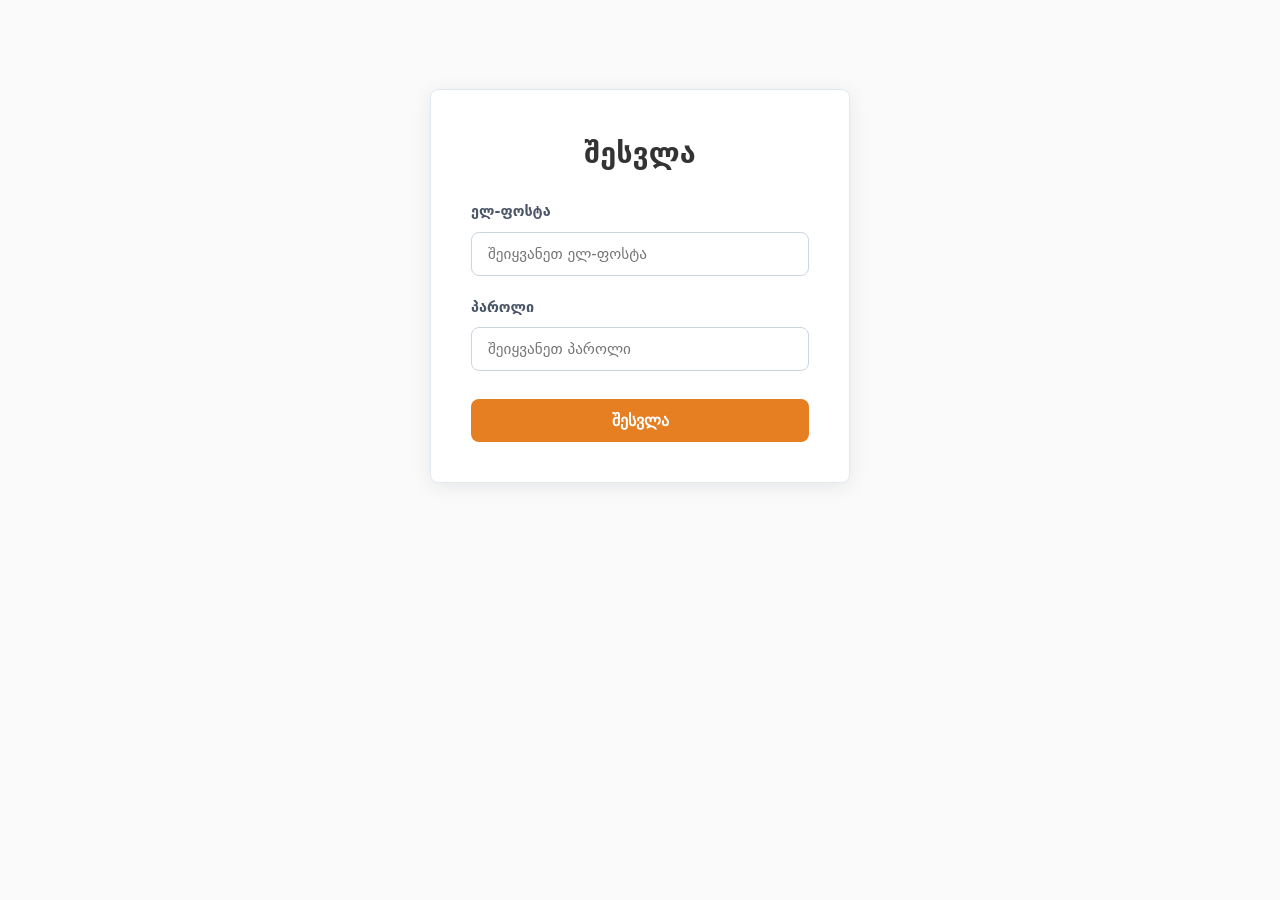
==== commit d20c472f: "Merge 459839bc0d8295dc20501f7ae7cd12c4d9c377fd into 26404f23004542646dd0d8dbc04715b30ff4bde6" ====
--- a/index.html
+++ b/index.html
@@ -13,9 +13,8 @@
       <ul>
         <li><a href="index.html">მთავარი</a></li>
         <li><a href="saved.html">ფავორიტები</a></li>
-        <li><a href="detail.html">დეტალები</a></li>
         <li><a href="suggest.html">შეთავაზება</a></li>
-        <li><a href="login.html">შესვლა</a></li>
+        <li><a href="login.html">გასვლა</a></li>
       </ul>
     </nav>
   </header>
@@ -28,24 +27,18 @@
 
     <section class="search-section">
       <form id="search-form" class="search-form-layout">
-        <div class="search-field-group">
-          <label for="search-input" class="search-label">ძიება:</label>
-          <input type="search" id="search-input" name="query" placeholder="ჩაწერეთ კერძის დასახელება..." required>
+        <div class="search-combined-group">
+          <input type="search" id="search-input" name="query" placeholder="Search meals (e.g. Chicken, Beef, Pasta)...">
+          <select id="category-select" name="category">
+            <option value="">All Categories</option>
+            <option value="Beef">Beef</option>
+            <option value="Chicken">Chicken</option>
+            <option value="Dessert">Dessert</option>
+            <option value="Pasta">Pasta</option>
+            <option value="Vegetarian">Vegetarian</option>
+          </select>
+          <button type="submit" class="search-btn">Search</button>
         </div>
-
-        <div class="search-field-group">
-          <label for="category-select" class="search-label">კატეგორია:</label>
-          <select id="category-select" name="category">
-            <option value="">ყველა კატეგორია</option>
-            <option value="beef">საქონლის ხორცი</option>
-            <option value="chicken">ქათმის ხორცი</option>
-            <option value="dessert">დესერტი</option>
-            <option value="pasta">პასტა</option>
-            <option value="vegetarian">ვეგეტარიანული</option>
-          </select>
-        </div>
-
-        <button type="submit" class="search-btn">ძიება</button>
       </form>
     </section>
 
@@ -62,5 +55,6 @@
     <p>✨ რეცეპტები მოწოდებულია TheMealDB API-დან — Web Engineering Final Project 2026</p>
   </footer>
 
+  <script type="module" src="js/main.js"></script>
 </body>
 </html>
--- a/css/style.css
+++ b/css/style.css
@@ -57,7 +57,7 @@
 }
 
 /* ===== login გვერდი ===== */
-.auth-section {
+.auth-main {
   display: flex;
   justify-content: center;
   align-items: center;
@@ -143,10 +143,28 @@
   transform: translateY(0);
 }
 
-/* ===== main ===== */
-main {
-  min-height: 70vh;
-}
+/* feedback შეტყობინება */
+.form-feedback {
+  font-size: 0.9rem;
+  font-weight: 600;
+  padding: 0.6rem 0.9rem;
+  border-radius: var(--border-radius);
+  text-align: center;
+  margin-top: 0.25rem;
+}
+
+.form-feedback--error {
+  background-color: #fff5f5;
+  color: #c53030;
+  border: 1px solid #fed7d7;
+}
+
+.form-feedback--success {
+  background-color: #f0fff4;
+  color: #276749;
+  border: 1px solid #c6f6d5;
+}
+
 
 .hero-section {
   text-align: center;
@@ -231,24 +249,45 @@
 .search-form-layout {
   display: flex;
   flex-direction: row;
-  align-items: flex-end;
+  align-items: center;
   gap: var(--spacing-unit);
   max-width: 100%;
+}
+
+.search-combined-group {
+  display: flex;
+  width: 100%;
+  background-color: var(--card-bg-color);
   border: 1px solid #e2e8f0;
-  box-shadow: 0 4px 6px -1px rgba(0, 0, 0, 0.05);
-}
-
-.search-field-group {
+  border-radius: var(--border-radius);
+  box-shadow: 0 4px 12px rgba(0, 0, 0, 0.05);
+  overflow: hidden;
+}
+
+.search-combined-group input[type="search"] {
+  flex: 2;
+  border: none;
+  border-radius: 0;
+  padding: 0.75rem 1.25rem;
+  font-size: 1rem;
+  background: transparent;
+}
+
+.search-combined-group select {
   flex: 1;
-  display: flex;
-  flex-direction: column;
-  gap: 0.5rem;
-}
-
-.search-label {
-  font-size: 0.9rem;
-  font-weight: 600;
-  color: #4a5568;
+  border: none;
+  border-left: 1px solid #e2e8f0;
+  border-radius: 0;
+  padding: 0.75rem 1rem;
+  font-size: 1rem;
+  background: transparent;
+  cursor: pointer;
+}
+
+.search-combined-group input:focus,
+.search-combined-group select:focus {
+  outline: none;
+  background-color: rgba(230, 126, 34, 0.03);
 }
 
 .search-btn {
@@ -258,9 +297,7 @@
   padding: 0.75rem 1.5rem;
   font-size: 1rem;
   font-weight: bold;
-  border-radius: var(--border-radius);
   cursor: pointer;
-  height: 48px; /* ველებთან თანაბარ სიმაღლეზე რომ იყოს */
   transition: all 0.2s;
 }
 
@@ -328,7 +365,6 @@
 }
 
 .recipe-card-btn {
-  margin-top: auto;
   background-color: transparent;
   color: var(--primary-color);
   border: 2px solid var(--primary-color);
@@ -339,6 +375,24 @@
   text-align: center;
   text-decoration: none;
   transition: all 0.2s;
+}
+
+.recipe-card-actions {
+  display: flex;
+  gap: 0.5rem;
+  margin-top: auto;
+}
+
+.recipe-card-actions .recipe-card-btn {
+  flex: 1;
+  font-size: 0.9rem;
+}
+
+.recipe-card-actions .recipe-card-btn:disabled {
+  background-color: #edf2f7;
+  border-color: #cbd5e0;
+  color: #a0aec0;
+  cursor: not-allowed;
 }
 
 .recipe-card-btn:hover {
@@ -372,9 +426,21 @@
     flex-direction: column;
     align-items: stretch;
   }
+
+  .search-combined-group {
+    flex-direction: column;
+  }
+
+  .search-combined-group select {
+    border-left: none;
+    border-top: 1px solid #e2e8f0;
+    border-bottom: 1px solid #e2e8f0;
+    border-radius: 0;
+  }
   
   .search-btn {
     height: auto;
+    border-radius: 0;
   }
 }
 
